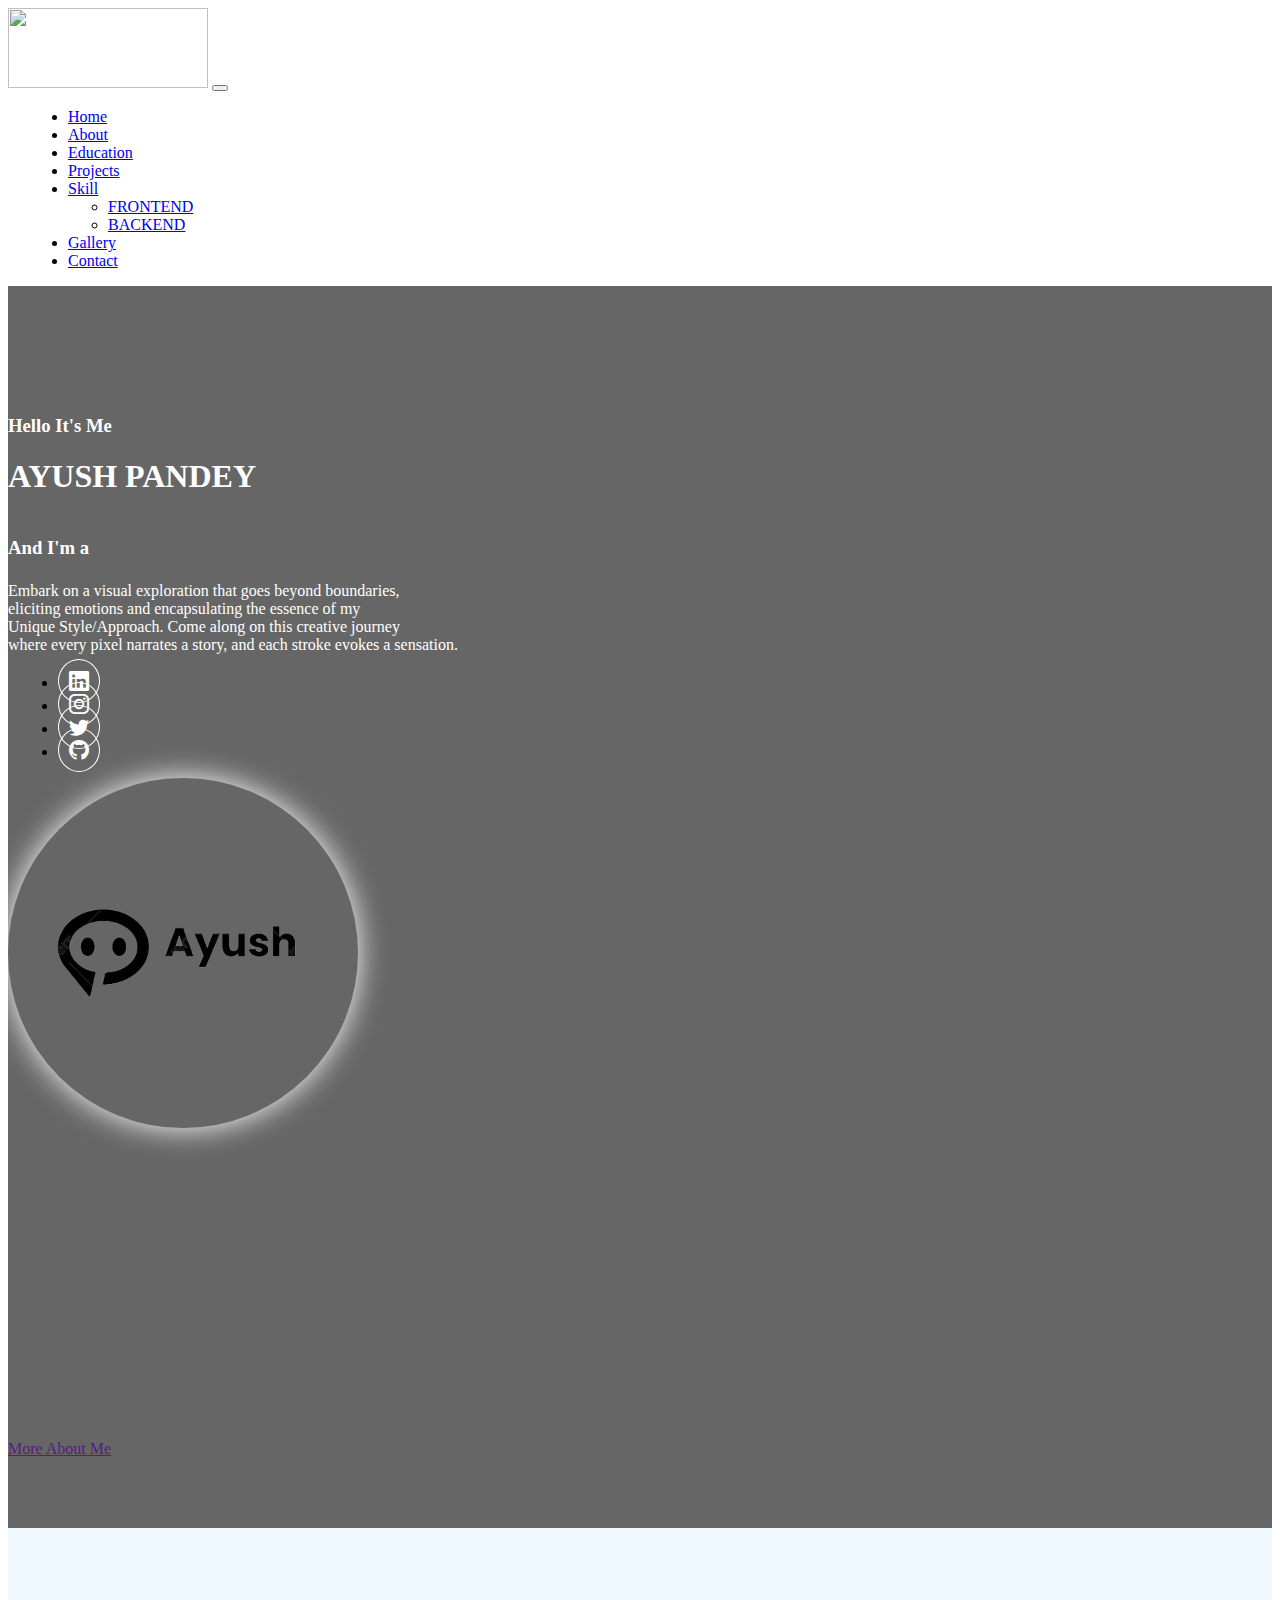
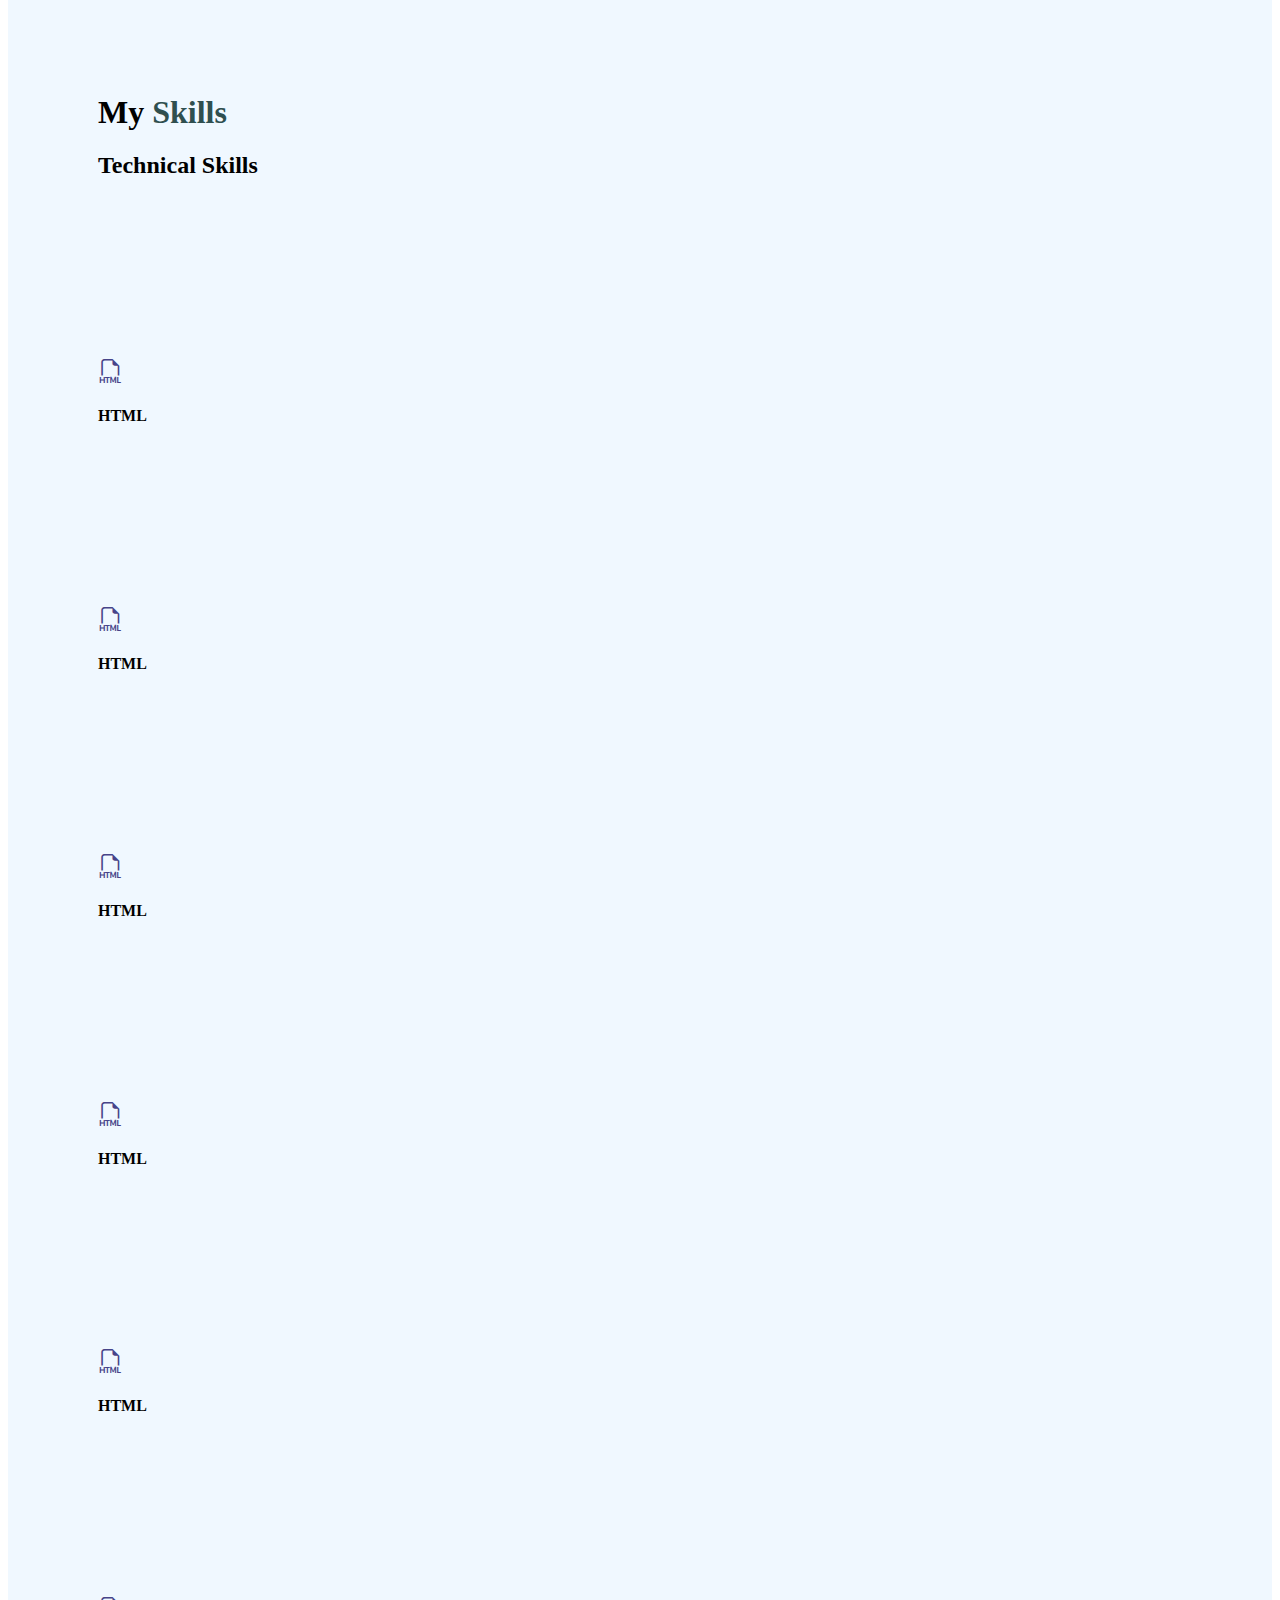
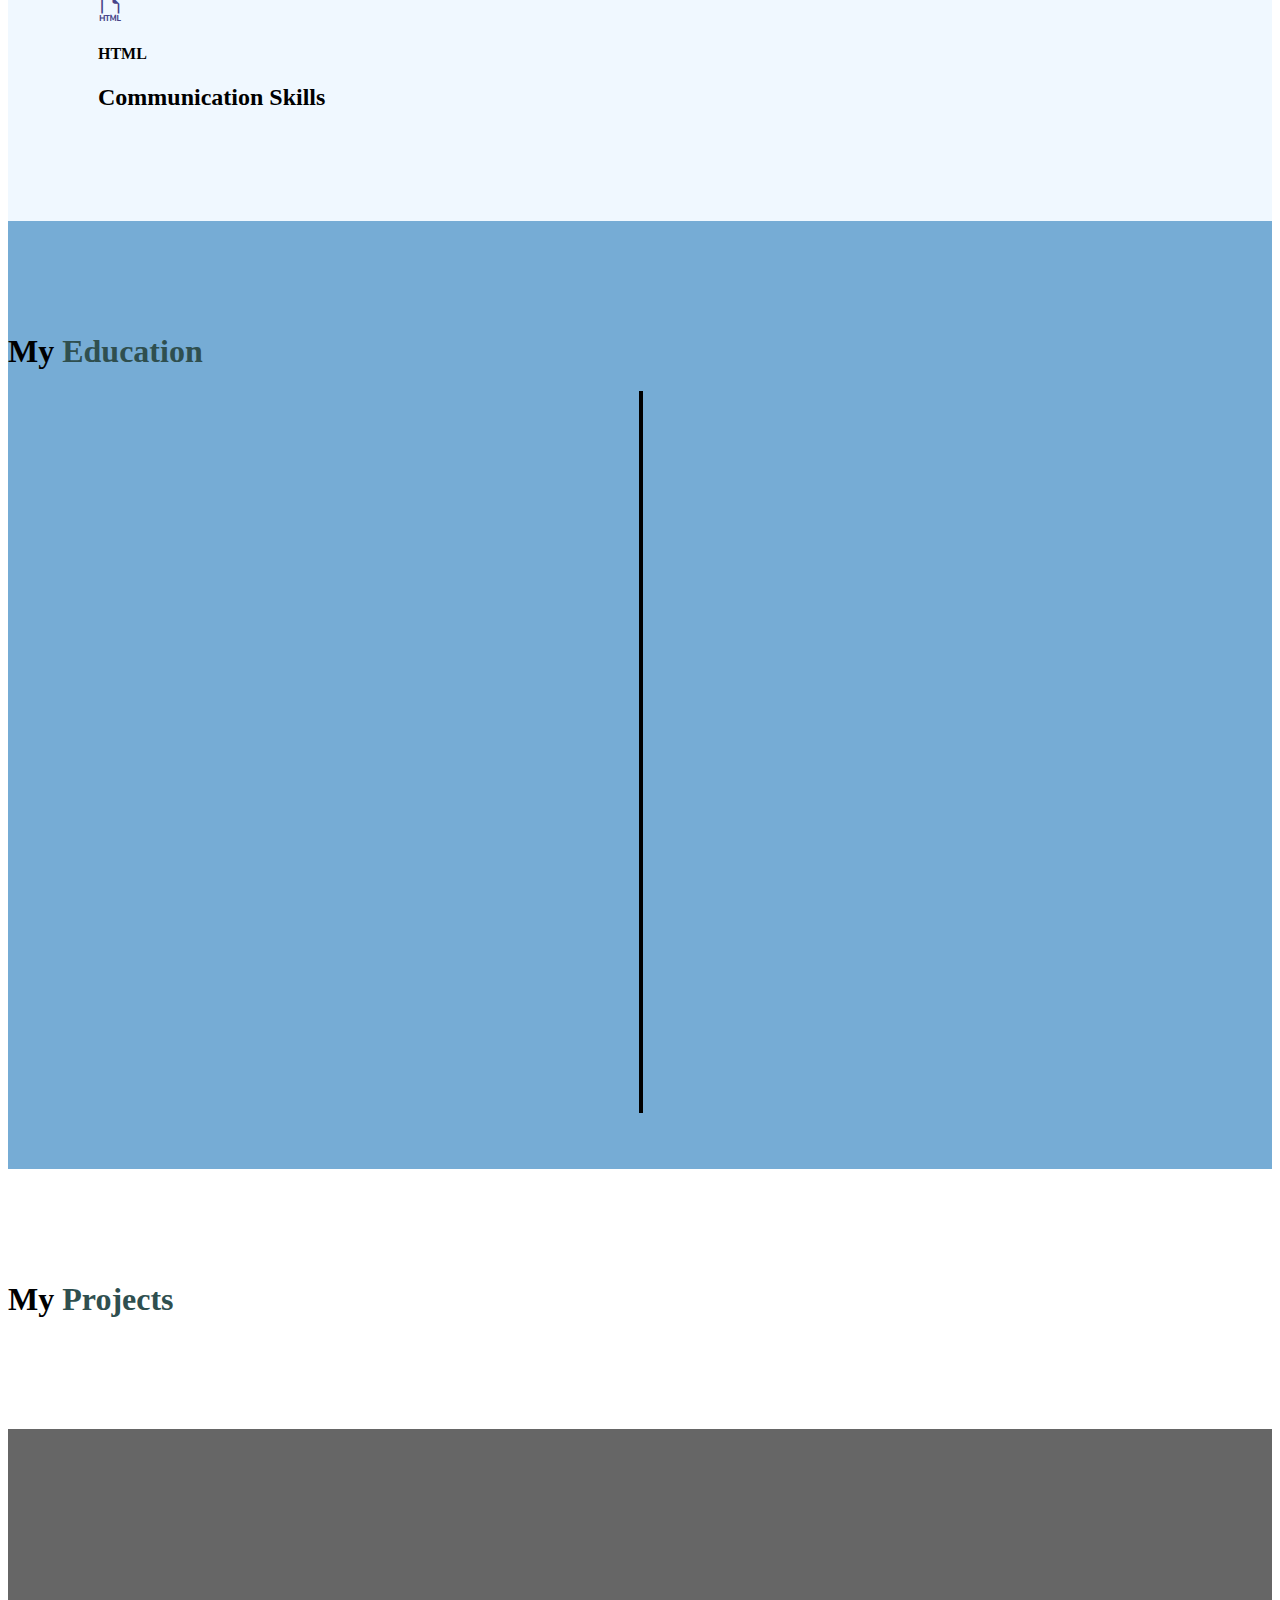
==== index.html @ 61f9de81 "first commit" ====
<!DOCTYPE html>
<html lang="en">

<head>
    <meta charset="UTF-8">
    <meta name="viewport" content="width=device-width, initial-scale=1.0">
    <title>Ayush Portfolio</title>
    <link rel="stylesheet" href="style.css">
    <link href="https://cdn.jsdelivr.net/npm/bootstrap@5.3.2/dist/css/bootstrap.min.css" rel="stylesheet"
        integrity="sha384-T3c6CoIi6uLrA9TneNEoa7RxnatzjcDSCmG1MXxSR1GAsXEV/Dwwykc2MPK8M2HN" crossorigin="anonymous">
    <link rel="stylesheet" href="https://cdn.jsdelivr.net/npm/bootstrap-icons@1.11.3/font/bootstrap-icons.min.css">
    <link rel="stylesheet" href="https://cdnjs.cloudflare.com/ajax/libs/animate.css/4.1.1/animate.min.css" />
    <link rel="stylesheet" href="owl.carousel.min.css">
    <link rel="stylesheet" href="owl.theme.default.min.css">
</head>

<body>
    <div class="header">
        <div class="container">
            <nav class="navbar navbar-expand-lg ">
                <div class="container-fluid">
                    <a class="navbar-brand " href="#"><img src="logo.png" alt=""></a>
                    <button class="navbar-toggler" type="button" data-bs-toggle="collapse"
                        data-bs-target="#navbarSupportedContent" aria-controls="navbarSupportedContent"
                        aria-expanded="false" aria-label="Toggle navigation">
                        <span class="navbar-toggler-icon"></span>
                    </button>
                    <div class="collapse navbar-collapse" id="navbarSupportedContent">
                        <ul class="navbar-nav ms-auto mb-2 mb-lg-0">
                            <li class="nav-item">
                                <a class="nav-link active" aria-current="page" href="#">Home</a>
                            </li>
                            <li class="nav-item">
                                <a class="nav-link" href="#">About</a>
                            </li>
                            <li class="nav-item">
                                <a class="nav-link" href="#">Education</a>
                            </li>
                            <li class="nav-item">
                                <a class="nav-link" href="#">Projects</a>
                            </li>
                            <li class="nav-item dropdown">
                                <a class="nav-link dropdown-toggle" href="#" role="button" data-bs-toggle="dropdown"
                                    aria-expanded="false">
                                    Skill
                                </a>
                                <ul class="dropdown-menu">
                                    <li><a class="dropdown-item" href="#">FRONTEND</a></li>
                                    <li><a class="dropdown-item" href="#">BACKEND</a></li>
                                </ul>
                            </li>
                            <li class="nav-item">
                                <a class="nav-link" href="#">Gallery</a>
                            </li>
                            <li class="nav-item">
                                <a class="nav-link" href="#">Contact</a>
                            </li>

                        </ul>

                    </div>
                </div>
            </nav>
        </div>
    </div>
    <section class="banner">
        <div class="container">
            <div class="row">
                <div class="col-md-6 banner-left me-auto">
                    <div class="banner-content wow animate__animated animate__fadeInLeft">
                        <h3>Hello It's Me</h3>
                        <h1>AYUSH PANDEY</h1>
                        <h3>And I'm a <span id="element"></span></h3>
                        <p class="my-3 wow animate__animated animate__zoomIn"> Embark on a visual exploration that goes beyond boundaries, <br> eliciting
                            emotions and
                            encapsulating the essence of my <br> Unique Style/Approach. Come along on this creative
                            journey <br> where every pixel narrates a story, and each stroke evokes a sensation.</p>

                    </div>
                    <div class="social-link">
                        <ul class="list-unstyled mt-4 d-flex">
                            <li class="wow animate__animated animate__fadeInLeft" >
                                <div class="icon-box">
                                    <a href=""><i class="bi bi-linkedin"></i></a>
                                </div>
                            </li>
                            <li class="wow animate__animated animate__fadeInLeft">
                                <div class="icon-box">
                                    <a href=""><i class="bi bi-instagram"></i></a>
                                </div>
                            </li>
                            <li class="wow animate__animated animate__fadeInLeft">
                                <div class="icon-box">
                                    <a href=""><i class="bi bi-twitter"></i></a>
                                </div>
                            </li>
                            <li class="wow animate__animated animate__fadeInLeft">
                                <div class="icon-box">
                                    <a href=""><i class="bi bi-github"></i></a>
                                </div>
                            </li>
                        </ul>
                    </div>
                </div>
                <div class="col-md-6 d-flex justify-content-center">
                    <div class="banner-logo wow animate__animated animate__fadeInRight">
                        <img src="Logo.png" alt="">
                    </div>
                </div>
            </div>
            <div class="row">
                <h1 class="quote wow animate__animated animate__zoomIn">Bringing ideas to life through a fusion of <span>CREATIVITY</span> and <span>TECHNICAL
                        EXPERTISE</span></h1>
            </div>
            <a href="" class="btn btn-warning mt-4 text-light">More About Me</a>
        </div>

    </section>

    <section class="about">
        <div class="container">
            <div class="row">
                <div class="col-md-6 d-flex justify-content-center align-items-center">
                    <div class="about-img wow animate__animated animate__fadeInLeft">
                        <img src="ayush (6).jpg" alt="">
                    </div>

                </div>
                <div class="col-md-6 wow animate__animated animate__fadeInRight">
                    <h3>ABOUT ME</h3>
                    <h1>Computer Engineer</h1>
                    <p>As a computer engineering student who is passionate about artificial intelligence, I have
                        a special combination of technical and creative abilities that allow me to discover
                        original solutions to challenging issues. I'm fascinated by how AI has the power to
                        reshape industries and enhance people's lives, and I'm eager to contribute to this
                        sector by developing and putting into practice state-of-the-art AI algorithms and
                        systems. I am a quick learner who is constantly keen to investigate new tools and
                        technology that might improve my work. Also, I have good teamwork and communication
                        abilities that help me work well in teams and effectively communicate my ideas. I
                        consider myself to be a diligent, inquisitive person who is passionate about innovation
                        and committed to using AI to make the world a better place. </p>
                </div>
            </div>
        </div>
    </section>

    <section class="services text-light">
        <div class="container">
            <div class="row">
                <div class="col-md-4">
                    <div class="service-content"></div>
                    <div class="service-card wow animate__animated animate__fadeInUp">
                        <div class="scard-head d-flex">
                            <div class="service-icon">
                                <i class="bi bi-android2"></i>
                            </div>
                            <div class="scard-heading">
                                <h3>Deep Learning</h3>
                            </div>
                        </div>
                        <div class="scard-body">
                            <p>
                                Lorem, ipsum dolor sit amet consectetur adipisicing elit. Iste excepturi nam
                                necessitatibus sint ipsum. Nam labore cum temporibus quibusdam beatae rem consectetur
                                dolorem enim in porro quasi reprehenderit assumenda non dolor reiciendis incidunt
                                itaque, vel, quam tenetur harum natus. Aut, beatae animi? A accusamus porro reiciendis
                                odit rem rerum consectetur aperiam atque, quis eligendi. Praesentium, impedit enim! Ut,
                                saepe? Eveniet, laboriosam labore eius assumenda in officia aperiam debitis? Amet, sed.
                            </p>
                        </div>
                        <div class="service-btn">
                            <a href="" class="btn btn-warning">Learn More</a>
                        </div>
                    </div>
                </div>
                <div class="col-md-4">
                    <div class="service-card wow animate__animated animate__fadeInUp">
                        <div class="scard-head d-flex">
                            <div class="service-icon">
                                <i class="bi bi-robot"></i>
                            </div>
                            <div class="scard-heading">
                                <h3>Machine Learning</h3>
                            </div>
                        </div>
                        <div class="scard-body">
                            <p>
                                Lorem ipsum dolor sit amet consectetur adipisicing elit. Ea ratione consectetur
                                optio nesciunt exercitationem reiciendis labore itaque, pariatur aliquid suscipit
                                corporis quasi quaerat dolorem et magnam id. Modi, voluptas ipsum?
                            </p>
                        </div>
                        <div class="service-btn">
                            <a href="" class="btn btn-warning">Learn More</a>
                        </div>
                    </div>
                </div>
                <div class="col-md-4">
                    <div class="service-card wow animate__animated animate__fadeInUp">
                        <div class="scard-head d-flex">
                            <div class="service-icon">
                                <i class="bi bi-filetype-py"></i>
                            </div>
                            <div class="scard-heading">
                                <h3>Python</h3>
                            </div>
                        </div>
                        <div class="scard-body">
                            <p>
                                Lorem ipsum dolor sit amet consectetur adipisicing elit. Ea ratione consectetur
                                optio nesciunt exercitationem reiciendis labore itaque, pariatur aliquid suscipit
                                corporis quasi quaerat dolorem et magnam id. Modi, voluptas ipsum?
                            </p>
                        </div>
                        <div class="service-btn">
                            <a href="" class="btn btn-warning">Learn More</a>
                        </div>
                    </div>
                </div>
            </div>
        </div>
        </div>
    </section>

    <section class="skills">
        <div class="container">
            <div class="section-topic text-center">
                <h1 class="mb-3">My <span style="color:darkslategray">Skills</span></h1>
                <h2 class=" text-decoration-underline"> Technical Skills</h2>
            </div>

            <div class="skills-content">
                <div class="row mt-4">
                    <div class="col-md-2">
                        <div class="pie animate wow" style="--p:90;--c:lightgreen">
                            <div class="skill-pie">
                                90%
                            </div>
                        </div>
                        <div class="skill-name d-flex justify-content-center">
                            <div class="skill-logo">
                                <i class="bi bi-filetype-html"></i>
                            </div>
                            <h4>HTML</h4>
                        </div>
                    </div>
                    <div class="col-md-2">
                        <div class="pie animate wow" style="--p:90;--c:lightgreen">
                            <div class="skill-pie">
                                90%
                            </div>
                        </div>
                        <div class="skill-name d-flex justify-content-center">
                            <div class="skill-logo">
                                <i class="bi bi-filetype-html"></i>
                            </div>
                            <h4>HTML</h4>
                        </div>
                    </div>
                    <div class="col-md-2">
                        <div class="pie animate wow" style="--p:70;--c:lightgreen">
                            <div class="skill-pie">
                                70%
                            </div>
                        </div>
                        <div class="skill-name d-flex justify-content-center">
                            <div class="skill-logo">
                                <i class="bi bi-filetype-html"></i>
                            </div>
                            <h4>HTML</h4>
                        </div>
                    </div>
                    <div class="col-md-2">
                        <div class="pie animate wow" style="--p:60;--c:lightgreen">
                            <div class="skill-pie">
                                60%
                            </div>
                        </div>
                        <div class="skill-name d-flex justify-content-center">
                            <div class="skill-logo">
                                <i class="bi bi-filetype-html"></i>
                            </div>
                            <h4>HTML</h4>
                        </div>
                    </div>
                    <div class="col-md-2">
                        <div class="pie animate wow" style="--p:50;--c:lightgreen">
                            <div class="skill-pie">
                                50%
                            </div>
                        </div>
                        <div class="skill-name d-flex justify-content-center">
                            <div class="skill-logo">
                                <i class="bi bi-filetype-html"></i>
                            </div>
                            <h4>HTML</h4>
                        </div>
                    </div>
                    <div class="col-md-2">
                        <div class="pie animate wow" style="--p:65;--c:lightgreen">
                            <div class="skill-pie">
                                65%
                            </div>
                        </div>
                        <div class="skill-name d-flex justify-content-center">
                            <div class="skill-logo">
                                <i class="bi bi-filetype-html"></i>
                            </div>
                            <h4>HTML</h4>
                        </div>
                    </div>

                </div>
            </div>

            <div class="section-topic text-center mt-5">

                <h2 class=" text-decoration-underline"> Communication Skills</h2>
            </div>
        </div>
    </section>

    <section class="education">
        <div class="container">
            <div class="section-topic text-center">
                <h1 class="mb-3">My <span style="color:darkslategray">Education</span></h1>
            </div>
            <div class="edu-content text-center">
                <div class="edu-cation ">
                    <div class="edu-line"></div>
                    <div class="edu-box mb-5 wow animate__animated animate__fadeInLeft">
                        <p>
                            Lorem ipsum dolor sit amet consectetur adipisicing elit. Odit consequatur, molestiae fuga
                            reprehenderit distinctio error blanditiis ex libero a fugit reiciendis? Eos quia officia
                            architecto consequatur nam maiores quos rerum?
                        </p>

                    </div>
                </div>

                <div class="edu-cation">
                    <div class="edu-line"></div>
                    <div class="edu-box mb-5 wow animate__animated animate__fadeInRight">
                        <p>
                            Lorem ipsum dolor sit amet consectetur adipisicing elit. Odit consequatur, molestiae fuga
                            reprehenderit distinctio error blanditiis ex libero a fugit reiciendis? Eos quia officia
                            architecto consequatur nam maiores quos rerum?
                        </p>

                    </div>
                </div>
                <div class="edu-cation">
                    <div class="edu-line"></div>
                    <div class="edu-box mb-5 wow animate__animated animate__fadeInLeft">
                        <p>
                            Lorem ipsum dolor sit amet consectetur adipisicing elit. Odit consequatur, molestiae fuga
                            reprehenderit distinctio error blanditiis ex libero a fugit reiciendis? Eos quia officia
                            architecto consequatur nam maiores quos rerum?
                        </p>

                    </div>
                </div>
                <div class="edu-cation">
                    <div class="edu-line"></div>
                    <div class="edu-box mb-5 wow animate__animated animate__fadeInRight">
                        <p>
                            Lorem ipsum dolor sit amet consectetur adipisicing elit. Odit consequatur, molestiae fuga
                            reprehenderit distinctio error blanditiis ex libero a fugit reiciendis? Eos quia officia
                            architecto consequatur nam maiores quos rerum?
                        </p>

                    </div>
                </div>
            </div>
        </div>
    </section>

    <section class="project">
        <div class="container">
            <div class="section-heading text-center">
                <h1 class="mb-3">My <span style="color:darkslategray">Projects</span></h1>

            </div>
            <div id="project-slider" class="owl-carousel owl-theme">
                <div class="item">
                    <div class="project-card wow animate__animated animate__fadeIn">
                        <img src="ayush (2).jpg" alt="">
                        <div class="project-card-body">
                            <h3>Deep Learning</h3>
                            <p>Deep Learning-Based Analysis for Diabetic Retinopathy Identification</p>
                            <a href="" class="btn btn-info">Read More</a>
                        </div>
                    </div>
                </div>
                <div class="item">
                    <div class="project-card wow animate__animated animate__fadeIn">
                        <img src="ayush (2).jpg" alt="">
                        <div class="project-card-body">
                            <h3>Deep Learning</h3>
                            <p>Enhancing Waste Management: Automated Classification of Biodegradable and
                                Non-biodegradable Waste using CNN</p>
                            <a href="https://www.researchgate.net/publication/376028733_Enhancing_Waste_Management_Automated_Classification_of_Biodegradable_and_Non-biodegradable_Waste_using_CNN"
                                class="btn btn-info">Read More</a>
                        </div>
                    </div>
                </div>
                <div class="item">
                    <div class="project-card wow animate__animated animate__fadeIn">
                        <img src="ayush (2).jpg" alt="">
                        <div class="project-card-body">
                            <h3>Recruiment Service</h3>
                            <p>When workloads spike, unexpected projects hit or employees are out, we have you
                                covered !</p>
                            <a href="" class="btn btn-info">Read More</a>
                        </div>
                    </div>
                </div>
            </div>
        </div>
    </section>
    <section class="home-free-estimate bg-default">
        <div class="container">
            <div class="row">
                <div class="col-md-5 col-sm-12 me-auto ">
                    <div class="section-topic text-light wow animate__animated animate__fadeInLeft">
                        <h5 class="section-sub">NEED HELP?</h5>
                        <h1 class="section-heading">Request an estimate</h1>
                        <p>Fill out the form and one of our experts will be in touch <br> immediately to assist you with
                            your project.</p>
                        <a href="" class="btn btn-custom mt-5 ">Visit Us</a>
                    </div>
                </div>
                <div class="col-md-6 col-sm-12 m-0 wow animate__animated animate__fadeInUp">
                    <div class="free-estimate-card text-center ">
                        <form class="form-horizontal" method="post" role="form" action="" enctype="multipart/form-data">
                            <div class="row">
                                <div class="col-md-6  mb-4">
                                    <input type="text" class="form-control" name="fullName" id="name"
                                        placeholder="Name*" required="">
                                </div>
                                <div class="col-md-6 mb-4">
                                    <input type="email" class="form-control" name="email" id="email"
                                        placeholder="Email*" required="">
                                </div>
                                <div class="col-md-6 mb-4">
                                    <input type="text" class="form-control" name="phone" id="phone" placeholder="Phone*"
                                        required="">
                                </div>
                                <div class="col-md-6 mb-4">
                                    <input type="text" class="form-control" name="address" id="address"
                                        placeholder="Address*" required="">

                                </div>
                                <div class="col-md-12 mb-4">
                                    <textarea class="form-control" name="message" id="exampleFormControlTextarea1"
                                        rows="4" placeholder="Message*" required=""></textarea>
                                </div>
                                <div class="col-md-12 mb-1">
                                    <button type="submit" name="btnSubmit" class="btn btn-primary ">Submit</button>
                                </div>
                            </div>
                        </form>
                    </div>
                </div>
            </div>
        </div>
    </section>


    <script src="https://cdnjs.cloudflare.com/ajax/libs/jquery/3.7.1/jquery.min.js"
        integrity="sha512-v2CJ7UaYy4JwqLDIrZUI/4hqeoQieOmAZNXBeQyjo21dadnwR+8ZaIJVT8EE2iyI61OV8e6M8PP2/4hpQINQ/g=="
        crossorigin="anonymous" referrerpolicy="no-referrer"></script>
    <script src="https://cdnjs.cloudflare.com/ajax/libs/wow/1.1.2/wow.min.js"></script>
    <script src="owl.carousel.min.js"></script>
    <script src="https://unpkg.com/typed.js@2.1.0/dist/typed.umd.js"></script>
    <script src="https://cdn.jsdelivr.net/npm/bootstrap@5.3.2/dist/js/bootstrap.bundle.min.js"
        integrity="sha384-C6RzsynM9kWDrMNeT87bh95OGNyZPhcTNXj1NW7RuBCsyN/o0jlpcV8Qyq46cDfL"
        crossorigin="anonymous"></script>
    <script src="https://cdnjs.cloudflare.com/ajax/libs/iconify/2.0.0/iconify.min.js"></script>

    <script>
        new WOW().init();
    </script>
    <script>
        var typed = new Typed('#element', {
            strings: ['Computer Engineer ...', 'AI Engineer...'],
            typeSpeed: 100,
            backSpeed: 100,
            backDelay: 1000,
            loop: true
        });
    </script>
    <script> $("#project-slider").owlCarousel({
            loop: true,
            navigation: true,
            slideSpeed: 1400,
            paginationSpeed: 1000,
            navigationText: ["ï‚¨", "ï‚©"],
            stopOnHover: true,
            autoHeight: true,
            mouseDrag: true,
            autoplay: true,
            autoplayTimeout: 3000,
            autoplayHoverPause: true,
            responsiveClass: true,
            responsive: {
                0: {
                    items: 1
                },
                480: {
                    items: 1
                },
                768: {
                    items: 2
                },
                992: {
                    items: 2
                },
                1200: {
                    items: 3
                }
            }
        });</script>
</body>

</html>
---- style.css ----
li.nav-item {
    margin: 0 20px;
}

.navbar-brand img {
    width: 200px;
    height: 80px;
    object-fit: cover;
}

.banner {
    background-image: url('https://c1.wallpaperflare.com/preview/652/531/737/wood-aerial-background-beverage.jpg');
    padding: 110px 0 70px;
    background-size: cover;
    position: relative;
    z-index: 1;
}

.banner::before {
    position: absolute;
    content: '';
    height: 100%;
    width: 100%;
    top: 0;
    left: 0;
    background-color: rgba(0, 0, 0, 0.6);
    z-index: -1;
}

.banner-content {
    color: white;
}

.banner-content h3 span {
    font-size: 40px;
    color: #ffcb31;
}

.banner-logo {
    display: flex;
    align-items: center;
    justify-content: center;
    height: 350px;
    width: 350px;
    border-radius: 50%;
    box-shadow: 0 0 30px #fff;
}

.quote {
    font-size: 65px;
    color: #fff;
}

.quote span {
    color: #ffcb31;
}

.icon-box a {
    text-decoration: none;
    color: #fff;
    padding: 10px;
    border-radius: 50%;
    border: 1px solid white;
    font-size: 20px;
    transition: all linear .3s;
}

.social-link li {
    margin-left: 10px;
}

.icon-box:hover a {

    background-color: #fff;
    color: #000;
}

.about {
    padding: 90px 0;
    background-color: aliceblue;
}

.about-img {

    height: 300px;
    width: 300px;
    border: 5px solid white;
    border-radius: 50%;
    overflow: hidden;
    box-shadow: 0px 14px 30px 16px #998787;
}

.about-img img {
    height: 300px;
    width: 300px;
    object-fit: cover;
}

.services {
    padding: 90px 0;
    background-color: #76acd5;
}

.service-card {
    margin: 30px;
    background-color: #474489;
    padding: 25px 30px;
    transition: all .7s;
    box-shadow: 0 0 30px #fff;
}

.scard-head {
    align-items: center;
}

.service-icon {
    margin-right: 20px;
}

.service-icon i {
    font-size: 24px;
}

.service-card:hover {
    transform: translateY(-10px);
}

.skills {
    background-color: aliceblue;
    padding: 90px;
}

.skill-pie {
    display: flex;
    align-items: center;
    justify-content: center;
    height: 100px;
    width: 100px;
    border: 2px solid #76acd5;
    border-radius: 50%;
}

.skill-logo {
    margin-right: 10px;
    font-size: 24px;
    color: #474489
}

/*=== pie-scroll== */
@property --p {
    syntax: '<number>';
    inherits: true;
    initial-value: 1;
}

.pie {
    --p: 20;
    --b: 22px;
    --c: darkred;
    --w: 150px;

    width: var(--w);
    aspect-ratio: 1;
    position: relative;
    display: inline-grid;
    margin: 5px;
    place-content: center;
    font-size: 25px;
    font-weight: bold;
    font-family: sans-serif;
}

.pie:before,
.pie:after {
    content: "";
    position: absolute;
    border-radius: 50%;
}

.pie:before {
    inset: 0;
    background:
        radial-gradient(farthest-side, var(--c) 98%, #0000) top/var(--b) var(--b) no-repeat,
        conic-gradient(var(--c) calc(var(--p)*1%), #0000 0);
    -webkit-mask: radial-gradient(farthest-side, #0000 calc(99% - var(--b)), #000 calc(100% - var(--b)));
    mask: radial-gradient(farthest-side, #0000 calc(99% - var(--b)), #000 calc(100% - var(--b)));
}

.pie:after {
    inset: calc(50% - var(--b)/2);
    background: var(--c);
    transform: rotate(calc(var(--p)*3.6deg)) translateY(calc(50% - var(--w)/2));
}

.animate {
    animation: p 1s .5s both;
}

.no-round:before {
    background-size: 0 0, auto;
}

.no-round:after {
    content: none;
}

@keyframes p {
    from {
        --p: 0
    }
}

.education{
    padding: 90px 0;
   
    background-color: #76acd5;
}

.edu-content {
    position: relative;

}

.edu-line {
    position: absolute;
    height: 105%;
    width: 0.3%;
    background-color: #000;
    top: 0;
    left: calc(50% - 1px);
}

.edu-box {
    border-radius: 8px;
    max-width: 355px;
    background-color: #474489;
    padding: 25px 30px;
    position: relative;
    top: 30px;
    left: 20%;
}

.edu-box::before {
    z-index: 2;
    content: '';
    height: 20px;
    width: 20px;
    border-radius: 50%;
    background-color: #ffcb31;
    position: absolute;
    top: 0;
    right: -24px;
    transform: translate(100%, -100%);
}

.edu-box::after {
    position: absolute;
    content: '2017-2019';
    top: 0;
    right: 0;
    transform: translate(0, -100%);
}

.edu-content .edu-cation:nth-child(even) .edu-box {
    right: -53%;
    left: unset;
}

.edu-content .edu-cation:nth-child(even) .edu-box::before {
    left: -68px;
    text-align: start;
}

.edu-content .edu-cation:nth-child(even) .edu-box::after {
    left: 0;
    text-align: start;
}



.project-card-body {
    text-align: center;
    color: white;
    background-color: #0000009c;
    height: 100%;
    margin-right: 60px;
    position: absolute;
    top: 100%;
    transition: top ease-in 0.4s;
}

.project-card:hover .project-card-body {
    top: 0;
}

.project {
    padding: 90px 0;
}

.project .section-body {
    margin-left: 40px;
}

.project-card {

    margin-right: 60px;
}

.projects-slider .item {
    position: relative;
    overflow: hidden;
}

.project-card img {
    height: 400px;
    object-fit: cover;


}

.home-free-estimate {
    position: relative;
    background-position: center;
    background-repeat: no-repeat;
    background-size: cover;
    padding: 90px 0;
    background-image: url('https://c1.wallpaperflare.com/preview/652/531/737/wood-aerial-background-beverage.jpg');
z-index: 1;
}
.home-free-estimate::before{
    position: absolute;
    content: '';
    background-color:rgba(0, 0, 0, 0.6);
    height: 100%;
    width: 100%;
    top: 0;left: 0;
    z-index: -1;
}

.home-free-estimate .section-topic .btn-custom {
    background-color: transparent;
    border: 2px solid red;
    color: red;
}

.home-free-estimate .section-topic .btn-custom:hover {
    border: 2px solid #4CA9FF;
    background-color: transparent !important;
    color: #4CA9FF;
}

.home-free-estimate .col-md-5 {
    display: flex;
    flex-direction: column;
    justify-content: center;
}

.home-free-estimate .section-topic p {
    font-size: 18px;
}

.free-estimate-card {
    padding: 60px;
    width: 100%;
    height: 100%;
    background-color: white;
    position: relative;
}

.free-estimate-card::before {
    position: absolute;
    content: '';
    left: 0;
    height: 100%;
    width: 5px;
    background-color: #4CA9FF;
    top: 0;
}

.free-estimate-card .section-heading {
    margin: 0 0 65px 0;
    color: white;
}

.free-estimate-card .form-control {
    margin-bottom: 20px;
    font-weight: 300;
    line-height: 1.5;
    color: #7b7b7b;
    background-color:
        #fff;
    border: 1px solid #d9d9d9;
    border-radius: unset;
    height: unset;
    padding: 7px 15px;
}

.free-estimate-card input::placeholder,
.free-estimate-card textarea::placeholder {
    font-style: italic;
    font-family: 'lato';
    color: #7b7b7b !important;
    opacity: 1;
}

.free-estimate-card .form-control:focus {
    color: #7b7b7b;
    background-color: #fff;
    border-color: #7b7b7b;
    box-shadow: unset;
}

.btn-home-free-estimate-form-control {
    transition: .5s;
    font-weight: 400;
    font-family: 'Poppins';
    color: #fff;
    font-size: 18px;
    font-weight: 500;
    padding: 7px 28px;
    background-color: #4CA9FF;
    border: 1px solid #fff;
    border-radius: 10px;
    display: block;
    text-align: center;
    transition: .5s;
    margin: 0 auto;
    width: 100%;
}

.btn-home-free-estimate-form-control:hover {
    background-color: red;
    color: white;
}

.form-select {
    font-family: 'lato';
}

.free-estimate-card .form-control option:nth-child(1) {
    font-weight: 600;
    font-family: 'lato';
}
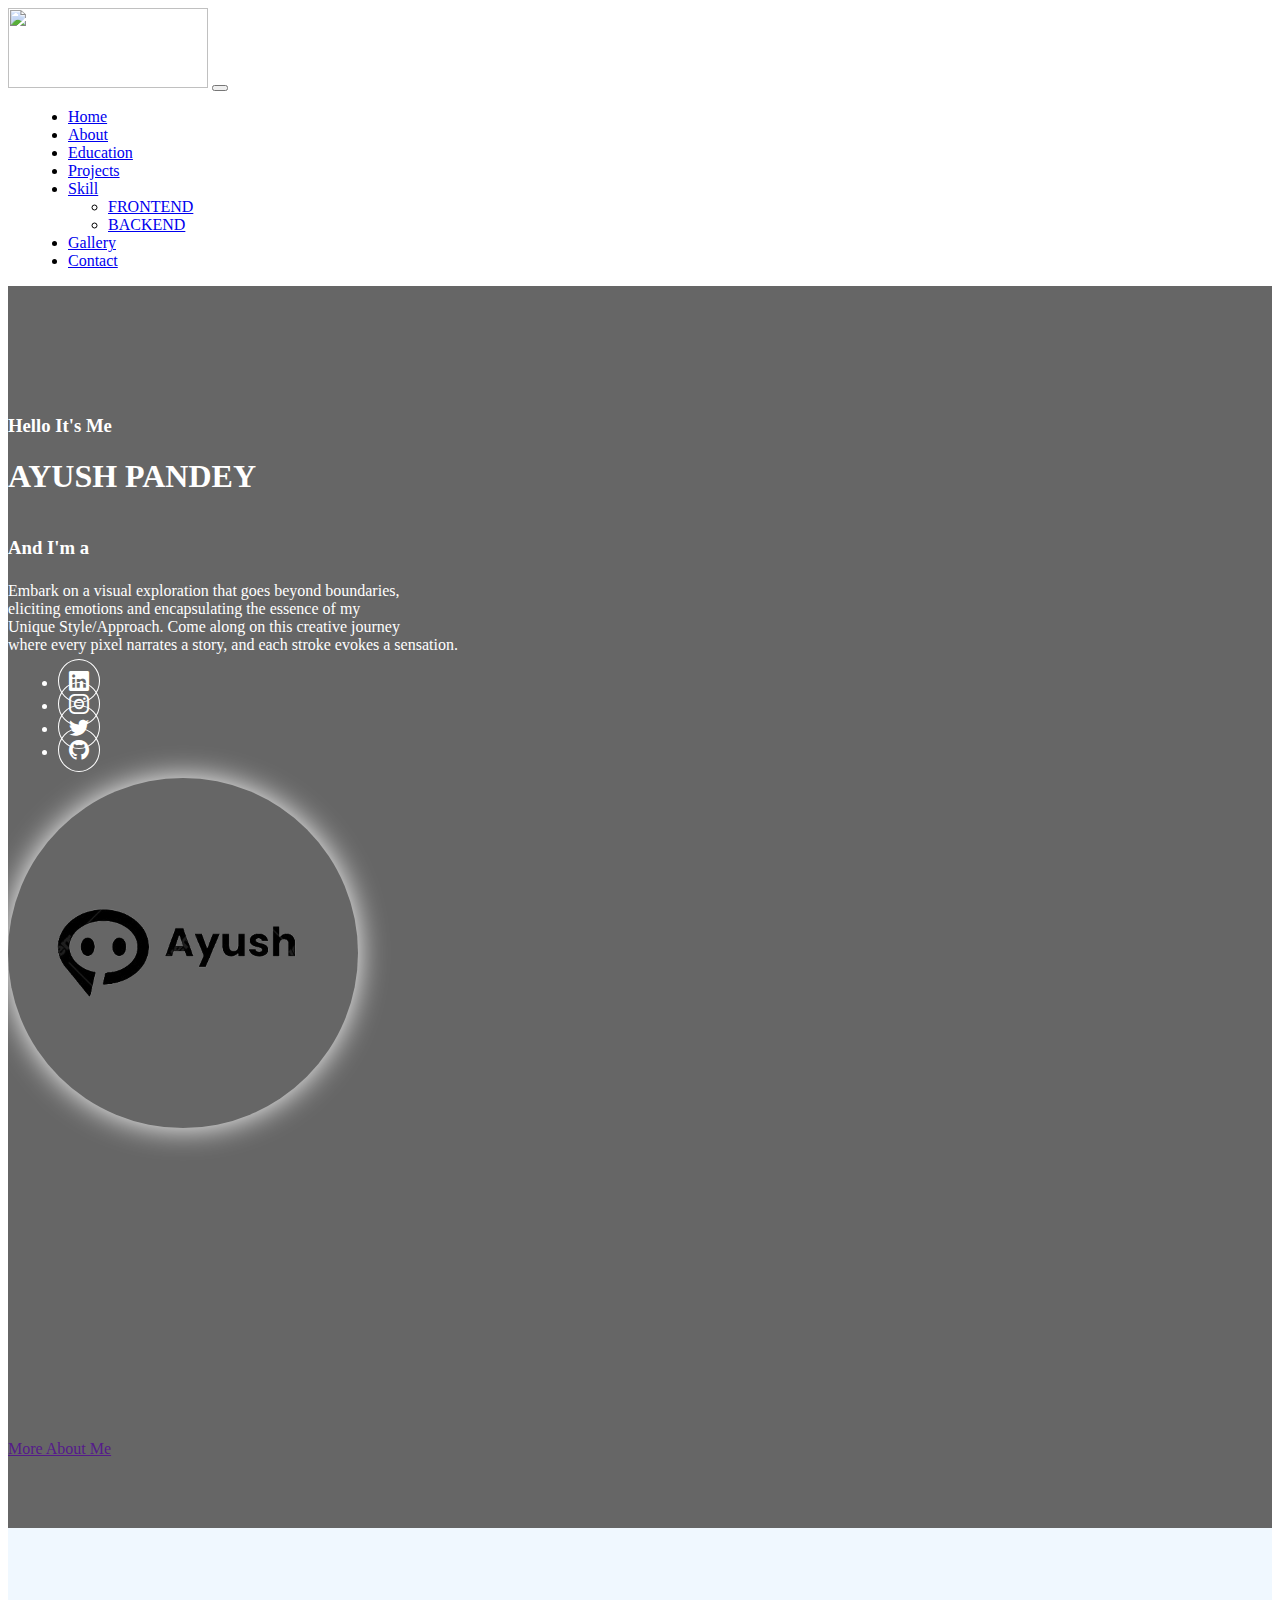
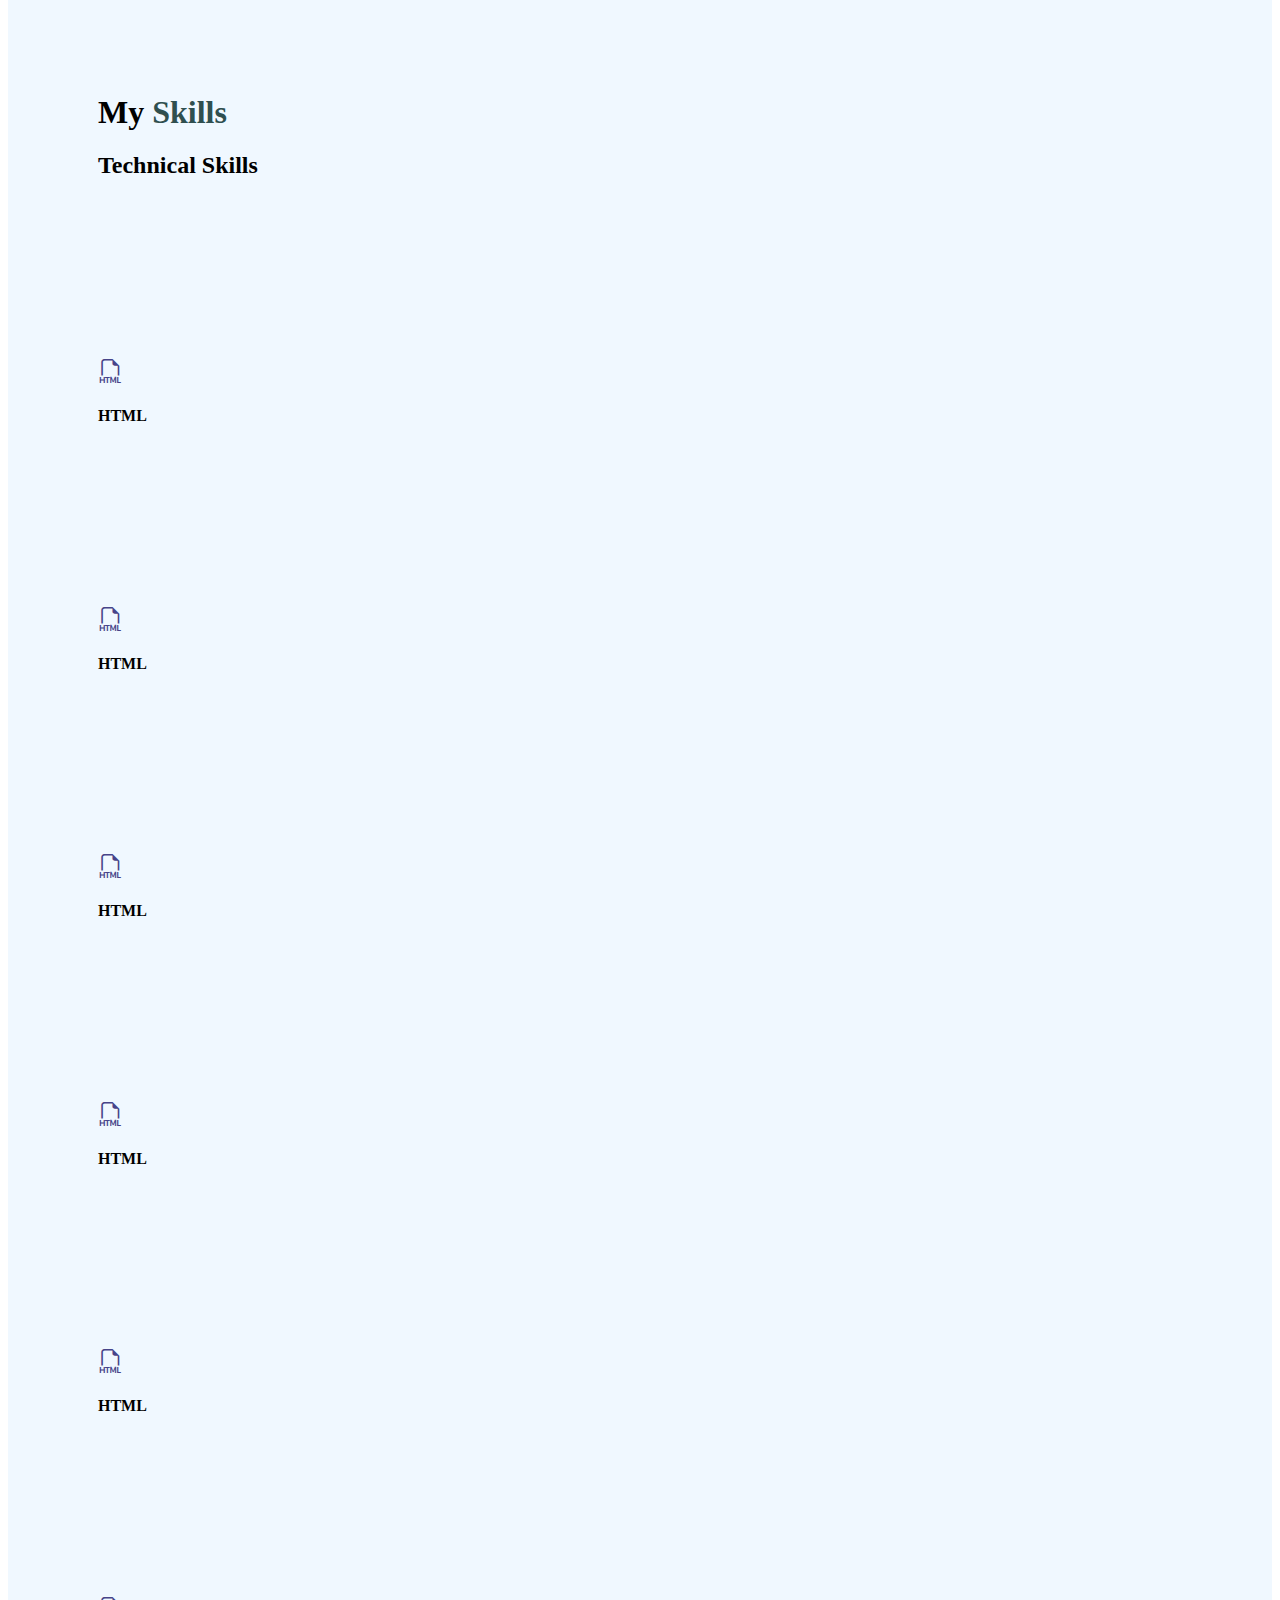
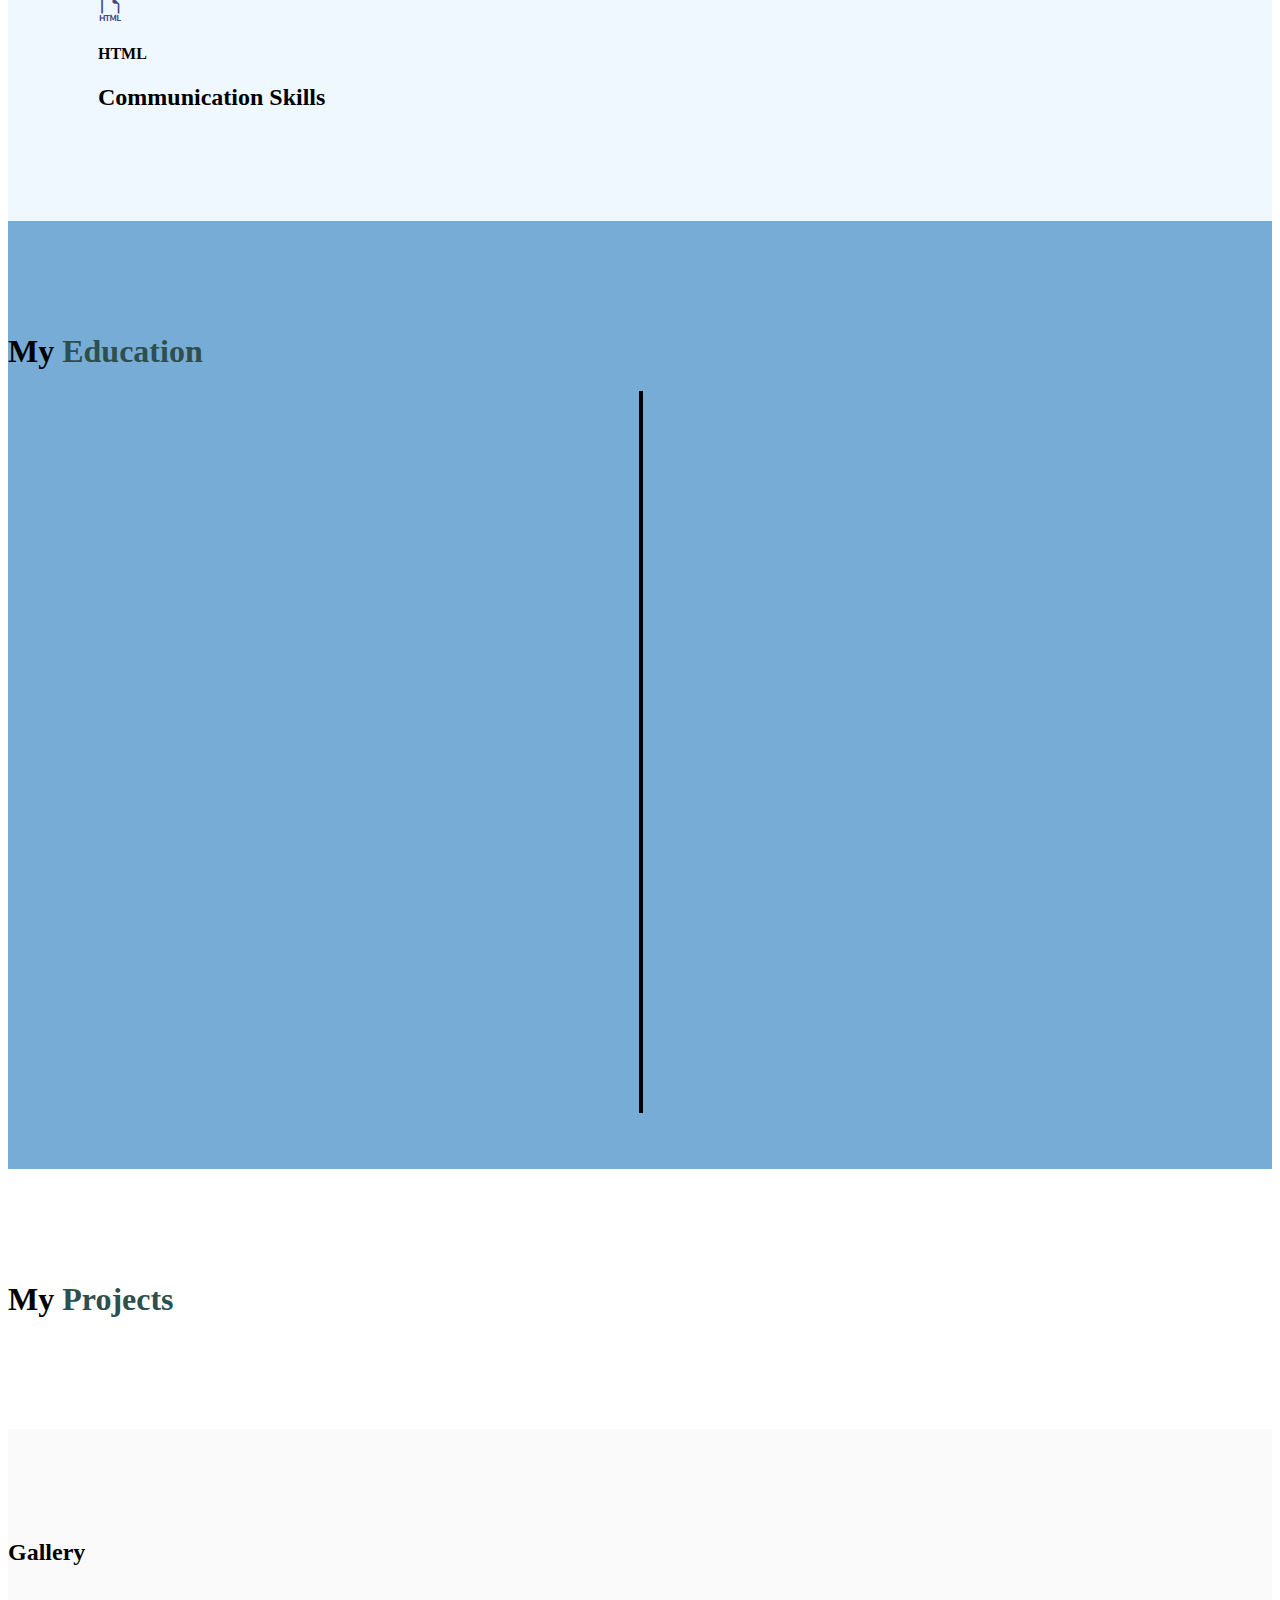
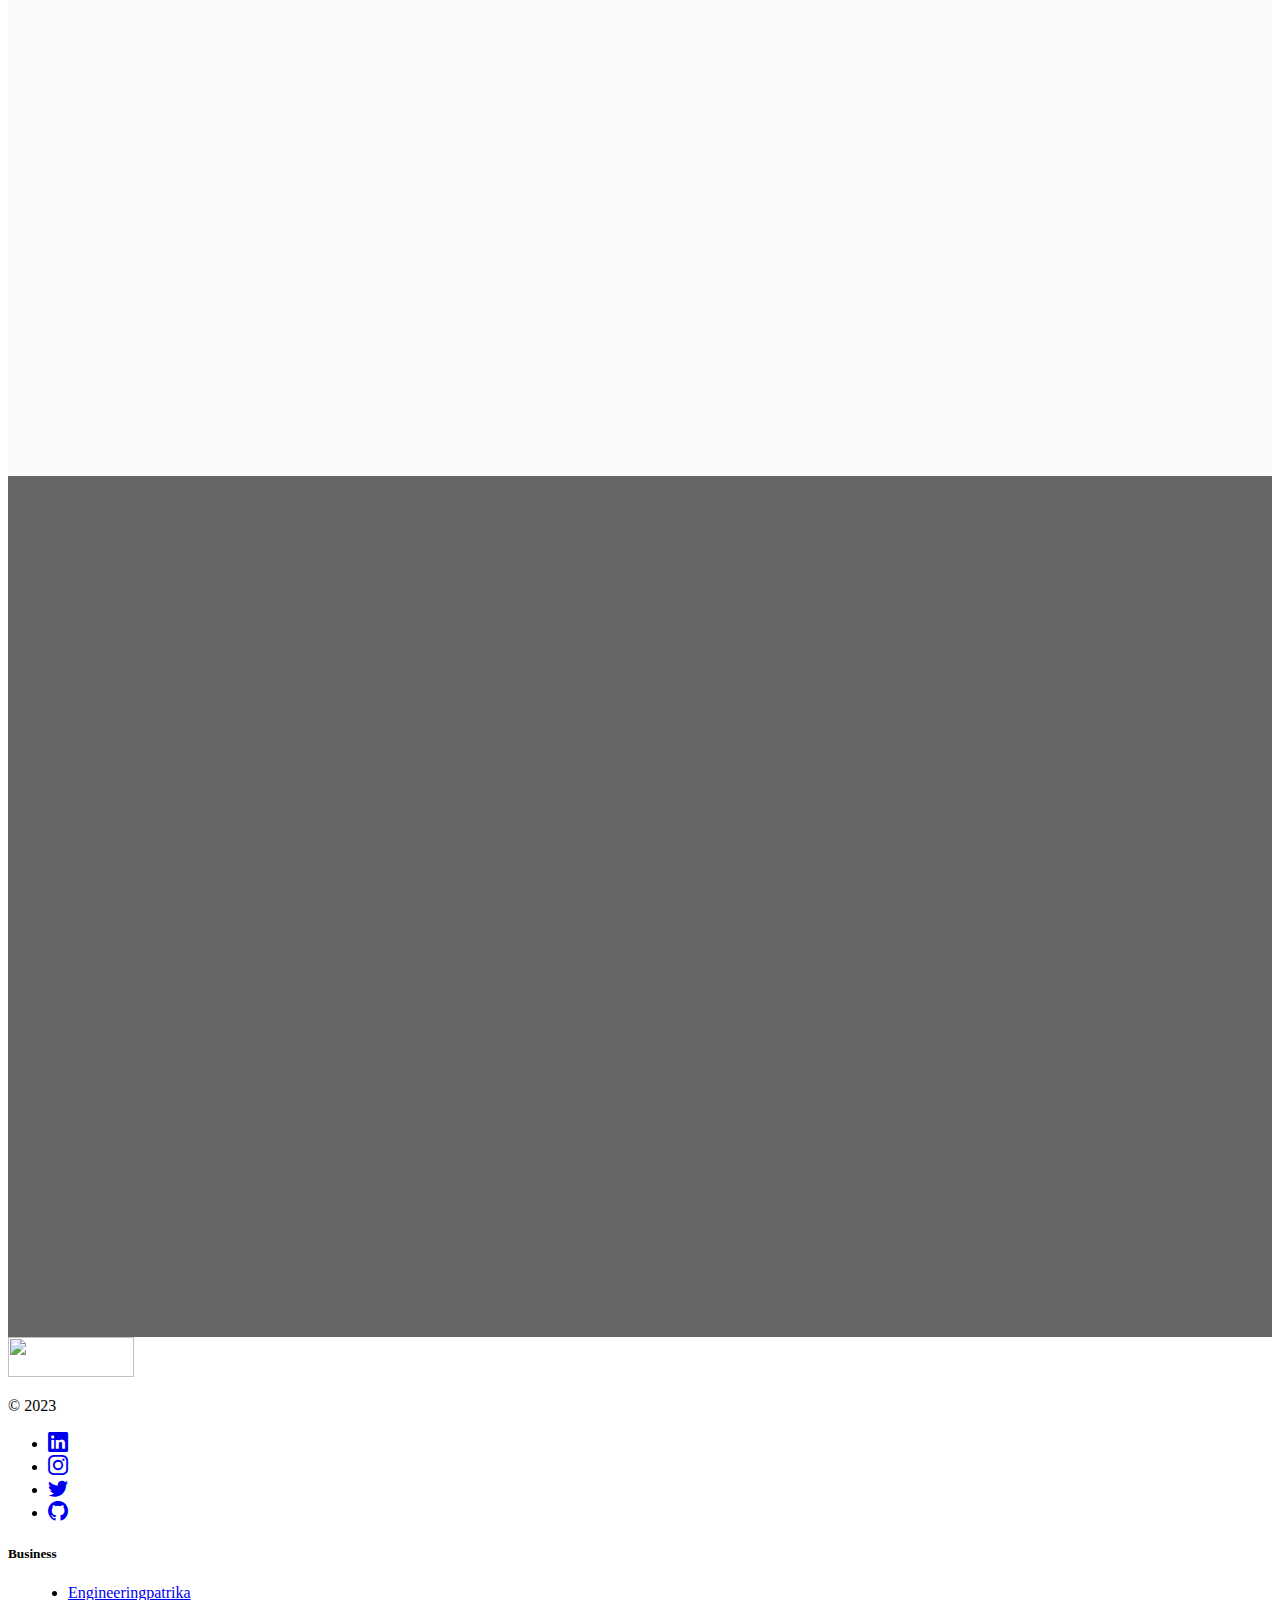
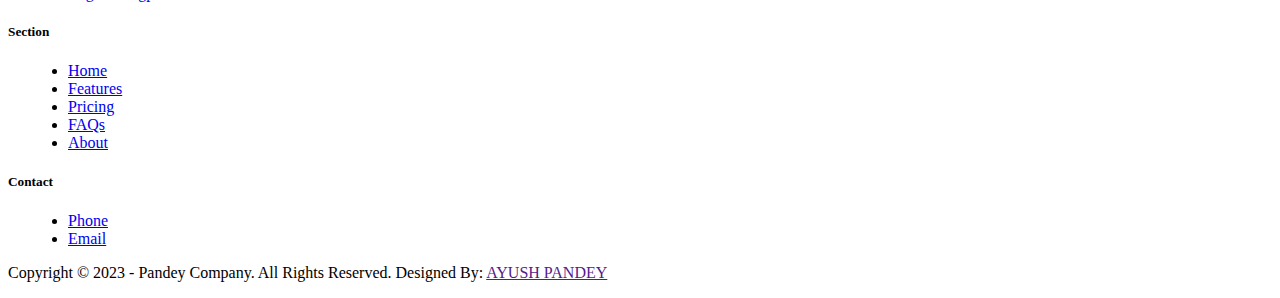
==== commit 834b3881: "updated" ====
--- a/index.html
+++ b/index.html
@@ -75,32 +75,32 @@
                             emotions and
                             encapsulating the essence of my <br> Unique Style/Approach. Come along on this creative
                             journey <br> where every pixel narrates a story, and each stroke evokes a sensation.</p>
-
-                    </div>
-                    <div class="social-link">
-                        <ul class="list-unstyled mt-4 d-flex">
-                            <li class="wow animate__animated animate__fadeInLeft" >
-                                <div class="icon-box">
-                                    <a href=""><i class="bi bi-linkedin"></i></a>
-                                </div>
-                            </li>
-                            <li class="wow animate__animated animate__fadeInLeft">
-                                <div class="icon-box">
-                                    <a href=""><i class="bi bi-instagram"></i></a>
-                                </div>
-                            </li>
-                            <li class="wow animate__animated animate__fadeInLeft">
-                                <div class="icon-box">
-                                    <a href=""><i class="bi bi-twitter"></i></a>
-                                </div>
-                            </li>
-                            <li class="wow animate__animated animate__fadeInLeft">
-                                <div class="icon-box">
-                                    <a href=""><i class="bi bi-github"></i></a>
-                                </div>
-                            </li>
-                        </ul>
-                    </div>
+                            <div class="social-link">
+                                <ul class="list-unstyled mt-4 d-flex">
+                                    <li class="wow animate__animated animate__fadeInLeft" >
+                                        <div class="icon-box">
+                                            <a href=""><i class="bi bi-linkedin"></i></a>
+                                        </div>
+                                    </li>
+                                    <li class="wow animate__animated animate__fadeInLeft">
+                                        <div class="icon-box">
+                                            <a href=""><i class="bi bi-instagram"></i></a>
+                                        </div>
+                                    </li>
+                                    <li class="wow animate__animated animate__fadeInLeft">
+                                        <div class="icon-box">
+                                            <a href=""><i class="bi bi-twitter"></i></a>
+                                        </div>
+                                    </li>
+                                    <li class="wow animate__animated animate__fadeInLeft">
+                                        <div class="icon-box">
+                                            <a href=""><i class="bi bi-github"></i></a>
+                                        </div>
+                                    </li>
+                                </ul>
+                            </div>
+                    </div>
+                   
                 </div>
                 <div class="col-md-6 d-flex justify-content-center">
                     <div class="banner-logo wow animate__animated animate__fadeInRight">
@@ -418,6 +418,68 @@
             </div>
         </div>
     </section>
+
+
+<!-- Gallery-section -->
+<section id="gallery" class="gallery">
+    <div class="section-heading text-center">
+        <h2>Gallery</h2>
+    </div>
+    <div class="section-body">
+        <div class="container">
+            <div class="row">
+                <div class="col-md-6">
+                    <div class="gallery-img wow">
+                        <div class="rect">
+                            <div class="img-desc">
+                                <h3>Hackathon</h3>
+                                <p>Lorem ipsum dolor sit, amet consectetur adipisicing elit.</p>
+                                <a href="./gallery.html" class="btn btn-info">Read More</a>
+                            </div>
+                        </div>
+                    </div>
+                </div>
+                <div class="col-md-6">
+                    <div class="gallery-img wow">
+                        <div class="rect">
+                            <div class="img-desc">
+                                <h3>Deep Learning</h3>
+                                <p>Enhancing Waste Management: Automated Classification of Biodegradable and Non-biodegradable Waste using CNN</p>
+                                <a href="./gallery.html" class="btn btn-info">Read More</a>
+                            </div>
+                        </div>
+                    </div>
+                </div>
+                <div class="col-md-6">
+                    <div class="gallery-img wow">
+                        <div class="rect">
+                            <div class="img-desc">
+                                <h3>Workshop</h3>
+                                <p>Lorem ipsum dolor sit amet consectetur adipisicing elit. Totam,
+                                    necessitatibus?</p>
+                                <a href="./gallery.html" class="btn btn-info">Read More</a>
+                            </div>
+                        </div>
+                    </div>
+                </div>
+                <div class="col-md-6">
+                    <div class="gallery-img wow">
+                        <div class="rect">
+                            <div class="img-desc">
+                                <h3>Hiking</h3>
+                                <p>Lorem ipsum dolor sit amet consectetur adipisicing elit. Officiis sit
+                                    cupiditate eveniet atque.</p>
+                                <a href="./gallery.html" class="btn btn-info">Read More</a>
+                            </div>
+                        </div>
+                    </div>
+                </div>
+            </div>
+        </div>
+    </div>
+</section>
+
+
     <section class="home-free-estimate bg-default">
         <div class="container">
             <div class="row">
@@ -465,6 +527,59 @@
             </div>
         </div>
     </section>
+
+    <!-- footer-section -->
+    <footer id="contact" class="contact text-bg-dark text-light position-relative">
+        <div class="container">
+            <div class="row row-cols-1 row-cols-sm-2 row-cols-md-5 py-5">
+                <div class="col mb-3 d-flex flex-column align-items-center me-auto ">
+                    <a href="/" class="d-flex align-items-center mb-3 link-light text-decoration-none">
+                        <div class="footer-logo"><img src="footer-logo.png" alt=""></div>
+                    </a>
+                    <p class="text-light">&copy; 2023</p>
+                    <ul class="list-unstyled d-flex icon">
+                        <li class="text-light"><a class="text-light " href="https://www.linkedin.com/in/ayush-pandey-86434a236/"><i class="bi bi-linkedin"></i></a></li>
+                        <li class="text-light"><a class="text-light " href="https://www.instagram.com/ayushpandeyofficial/"><i class="bi bi-instagram"></i></a></li>
+                        <li class="text-light"><a class="text-light  " href="https://twitter.com/pandeyayush77"><i class="bi bi-twitter"></i></a></li>
+                        <li class="text-light"><a class="text-light " href="https://github.com/ayushpandeyofficial"><i class="bi bi-github"></i></a></li>
+                    </ul>
+                </div>
+
+
+                
+                <div class="col mb-3">
+                    <h5>Business</h5>
+                    <ul class="nav flex-column">
+                        <li class="nav-item mb-2"><a href="https://engineeringpatrika.com" class="nav-link p-0 text-light">Engineeringpatrika</a></li>
+                
+                    </ul>
+                </div>
+
+                <div class="col mb-3">
+                    <h5>Section</h5>
+                    <ul class="nav flex-column text-light">
+                        <li class="nav-item mb-2"><a href="#home" class="nav-link p-0 text-light">Home</a></li>
+                        <li class="nav-item mb-2"><a href="#" class="nav-link p-0 text-light">Features</a></li>
+                        <li class="nav-item mb-2"><a href="#" class="nav-link p-0 text-light">Pricing</a></li>
+                        <li class="nav-item mb-2"><a href="#faq" class="nav-link p-0 text-light">FAQs</a></li>
+                        <li class="nav-item mb-2"><a href="#about" class="nav-link p-0 text-light">About</a></li>
+                    </ul>
+                </div>
+                <div class="col mb-3">
+                    <h5>Contact</h5>
+                    <ul class="nav flex-column text-light">
+                        <li class="nav-item mb-2"><a href="tel:+9779866462078" class="nav-link p-0 text-light">Phone</a></li>
+                        <li class="nav-item mb-2"><a href="mailto:pandeyayush7531@gmail.com" class="nav-link p-0 text-light">Email</a></li>
+                    
+                    </ul>
+                </div>
+</div>
+<div class="copyright text-center">
+    <p class="text-light m-0" >Copyright © 2023 - Pandey Company. All Rights Reserved. <span>Designed By: <a href="" target="_blank" title="AYUSH"> AYUSH PANDEY</a></span></p>
+</div>
+
+    
+    </footer>
 
 
     <script src="https://cdnjs.cloudflare.com/ajax/libs/jquery/3.7.1/jquery.min.js"
--- a/style.css
+++ b/style.css
@@ -317,6 +317,108 @@
 
 
 }
+
+/* ---gallery--- */
+
+.col-md-6:nth-child(1) .gallery-img {
+    height: 390px;
+    width: 390px;
+    background-image: url('ayush (4).jpg');
+    padding: 35px;
+    margin: 20px;
+    background-position: top;
+}
+
+.col-md-6:nth-child(2) .gallery-img {
+    height: 390px;
+    width: 390px;
+    background-image: url('ayush (1).jpg');
+    padding: 35px;
+    margin: 20px;
+    background-position: top;
+}
+
+.col-md-6:nth-child(3) .gallery-img {
+    height: 390px;
+    width: 390px;
+    background-image: url('ayush (3).jpg');
+    padding: 35px;
+    margin: 20px;
+    background-position: 30% 5%;
+}
+
+.col-md-6:nth-child(4) .gallery-img {
+    height: 390px;
+    width: 390px;
+    background-image: url('ayush (6).jpg');
+    padding: 35px;
+    margin: 20px;
+    background-position: 50% 5%;
+}
+
+.col-md-6 .gallery-img .rect {
+    overflow: hidden;
+    height: 100%;
+    width: 100%;
+    border: 2px solid white;
+    position: relative;
+    z-index: 2;
+    transition: 0.7s;
+
+
+
+}
+
+.gallery {
+    background-color: rgba(247, 247, 247, 0.653);
+    padding: 90px 0;
+}
+
+.gallery-img .rect:hover {
+    background-color: #5f5f5f61;
+}
+
+.gallery .col-md-6 {
+    display: flex;
+    justify-content: center;
+}
+
+.img-desc {
+
+    color: white;
+    text-align: center;
+    position: absolute;
+    top: 60%;
+    transition: .7s;
+    text-shadow: 0px 4px 4px rgba(0, 0, 0, 0.61);
+}
+
+.gallery-img:hover .img-desc,
+.gallery-img:hover .img-desc a {
+    top: 20%;
+    opacity: 1;
+}
+
+.img-desc a {
+    margin-top: 50px;
+    opacity: 0;
+    z-index: 1;
+    transition: opacity 0.8s;
+}
+.gallery-img{
+    animation: fadeInUp 1s;
+}
+
+.footer-logo img{
+    height: 40px;
+    width: 126px;
+    object-fit: cover;
+}
+.icon li a{
+    margin-right: 10px;
+    font-size: 20px;
+}
+
 
 .home-free-estimate {
     position: relative;
@@ -440,4 +542,5 @@
 .free-estimate-card .form-control option:nth-child(1) {
     font-weight: 600;
     font-family: 'lato';
-}+}
+
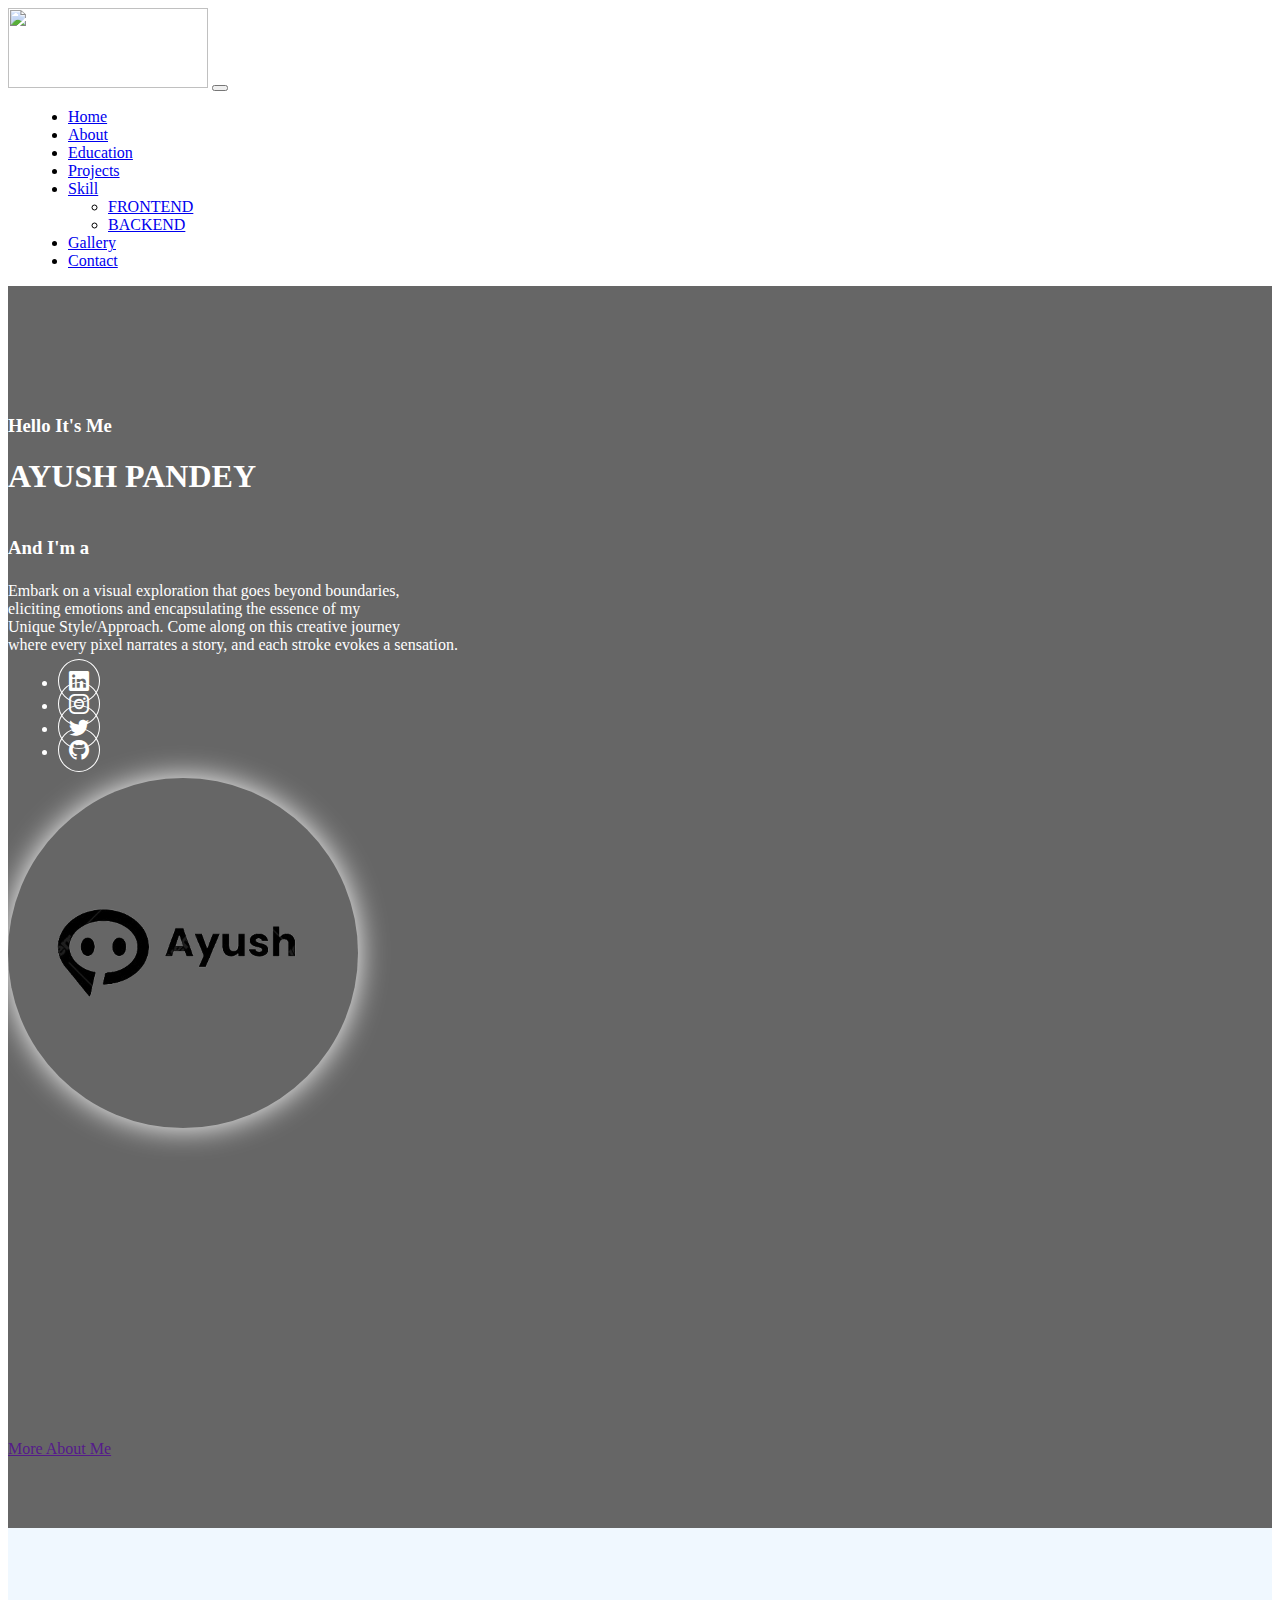
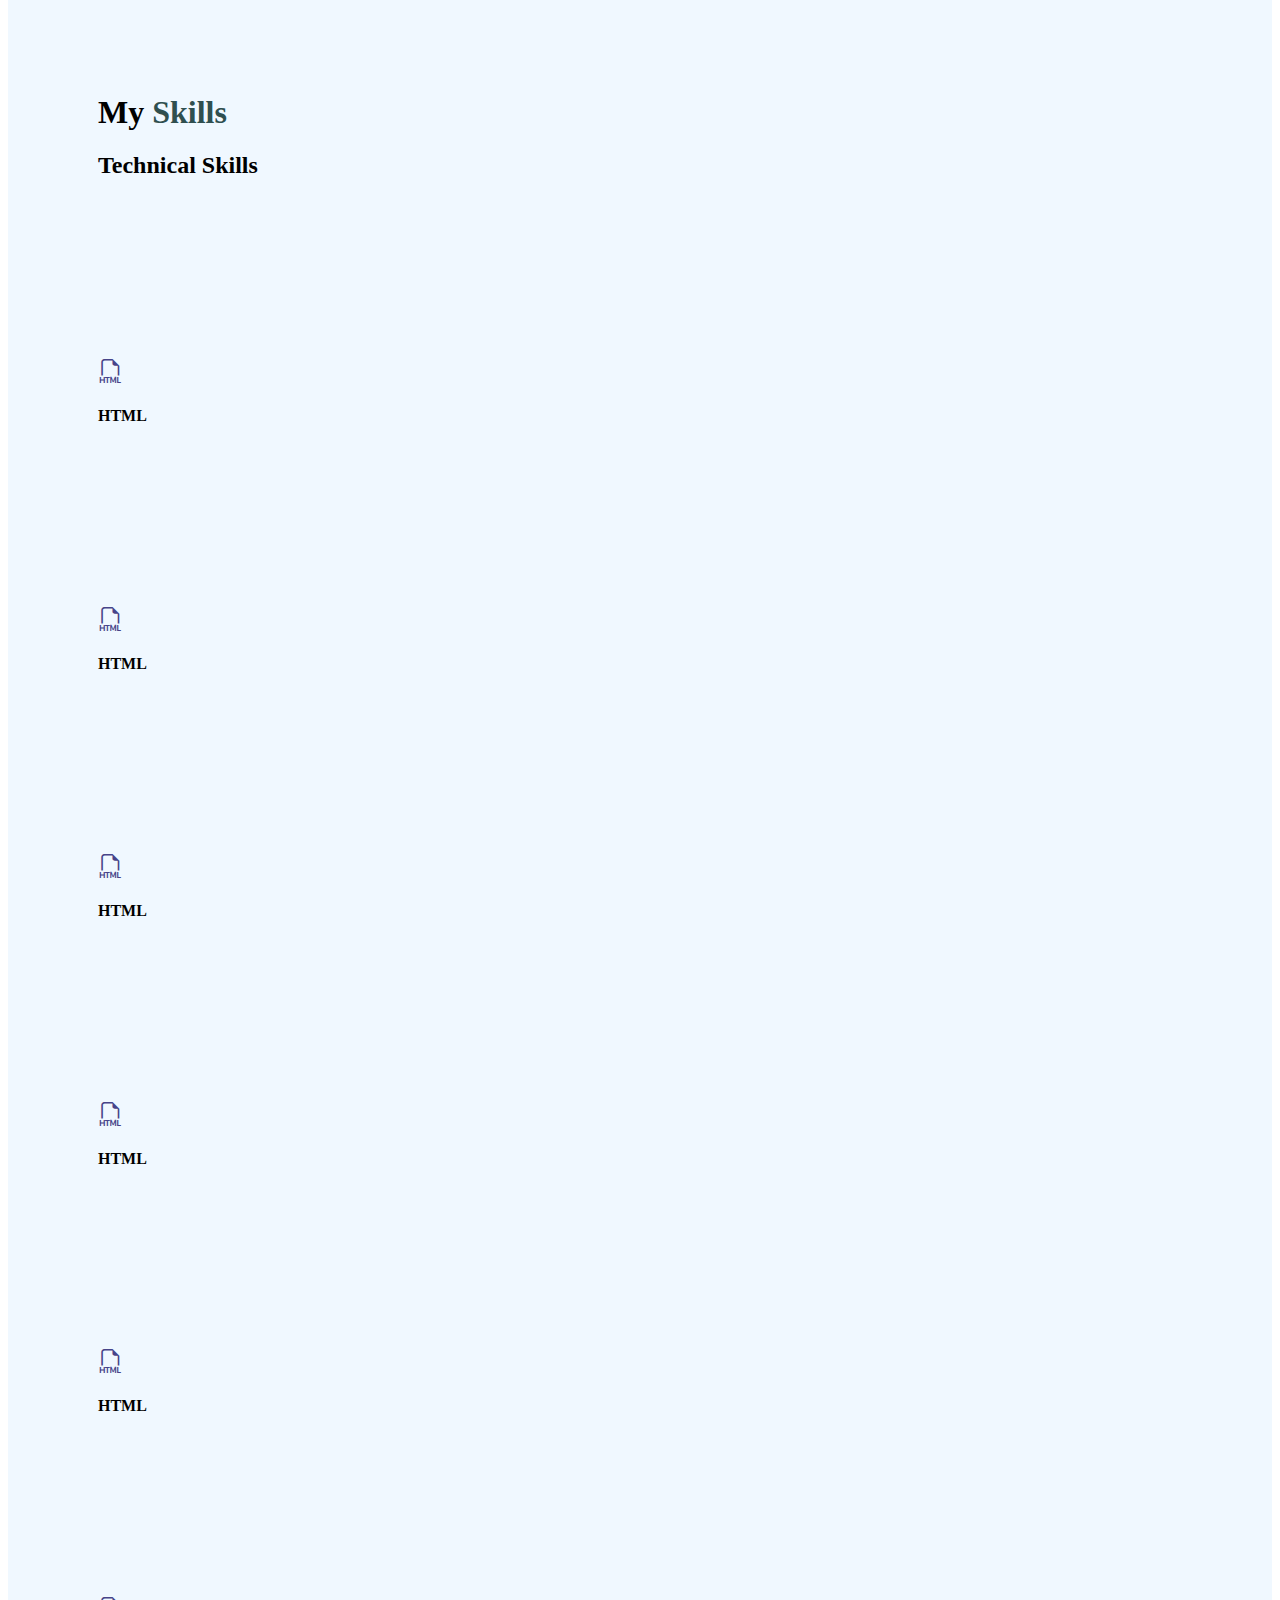
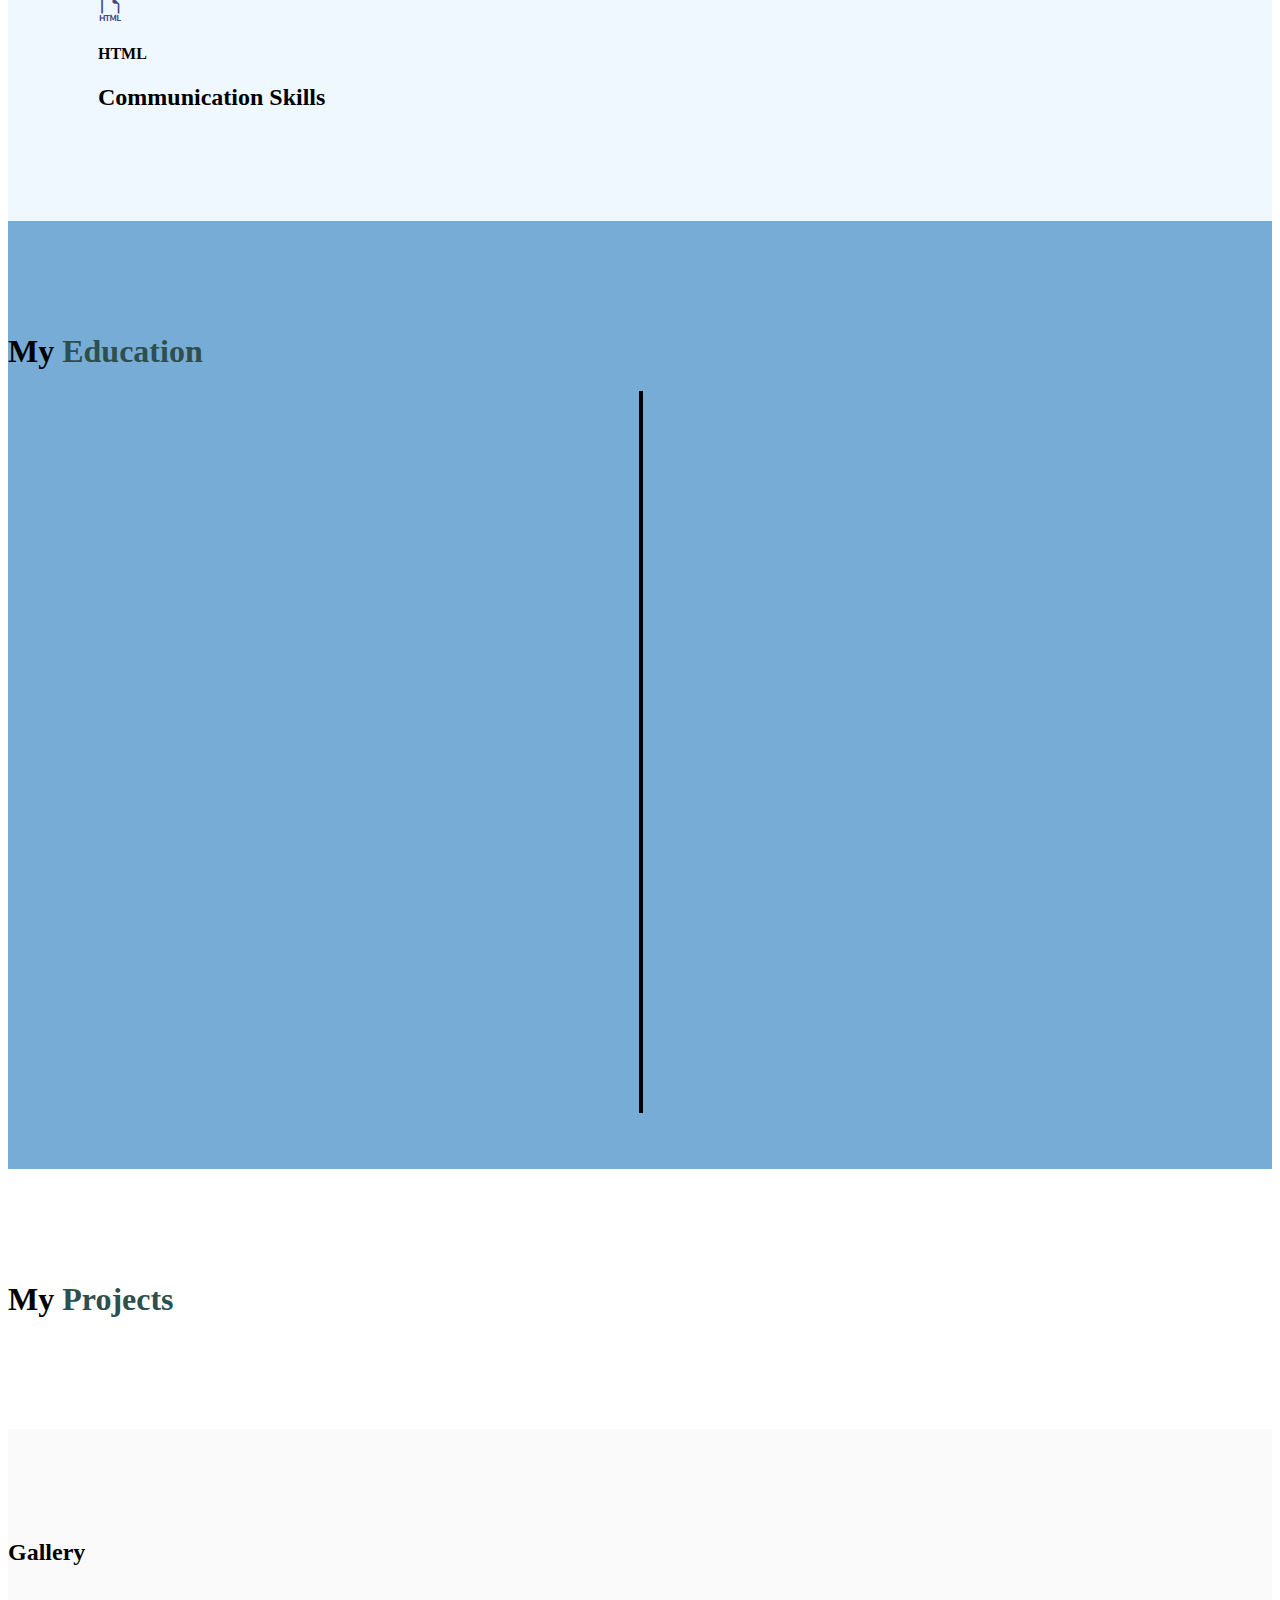
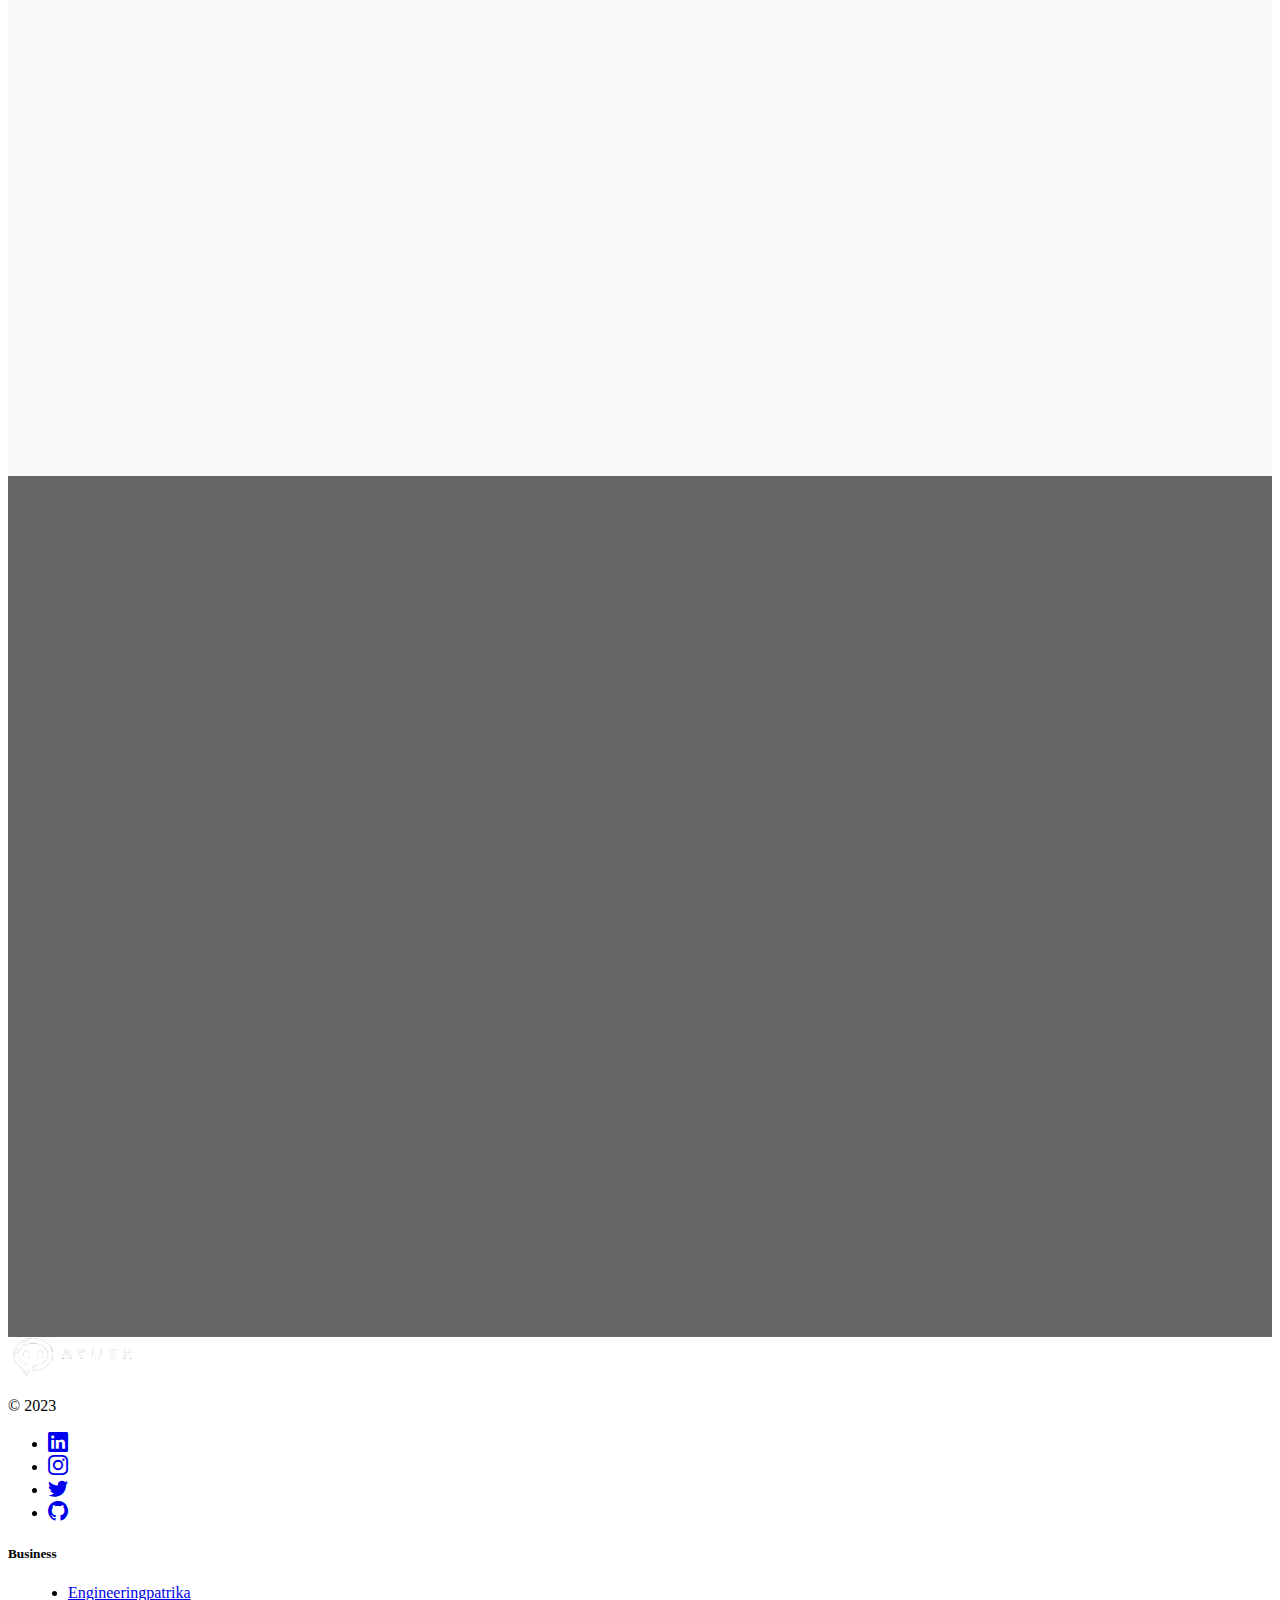
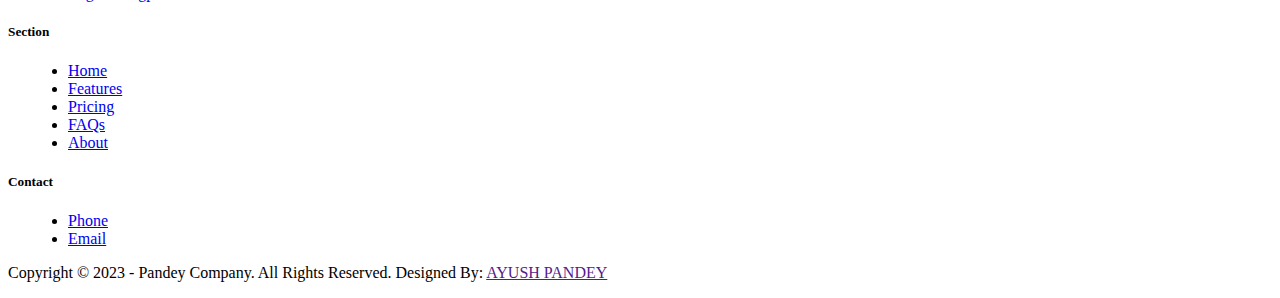
==== commit 42e6ac9c: "updated" ====
--- a/index.html
+++ b/index.html
@@ -100,7 +100,7 @@
                                 </ul>
                             </div>
                     </div>
-                   
+            
                 </div>
                 <div class="col-md-6 d-flex justify-content-center">
                     <div class="banner-logo wow animate__animated animate__fadeInRight">
@@ -117,6 +117,7 @@
 
     </section>
 
+    <!-- about -->
     <section class="about">
         <div class="container">
             <div class="row">
@@ -144,6 +145,7 @@
         </div>
     </section>
 
+<!-- services -->
     <section class="services text-light">
         <div class="container">
             <div class="row">
@@ -222,6 +224,7 @@
         </div>
     </section>
 
+    <!-- skill  -->
     <section class="skills">
         <div class="container">
             <div class="section-topic text-center">
@@ -320,7 +323,8 @@
         </div>
     </section>
 
-    <section class="education">
+    <!-- education  -->
+    <section class="education text-light">
         <div class="container">
             <div class="section-topic text-center">
                 <h1 class="mb-3">My <span style="color:darkslategray">Education</span></h1>
@@ -375,6 +379,7 @@
         </div>
     </section>
 
+    <!-- project  -->
     <section class="project">
         <div class="container">
             <div class="section-heading text-center">
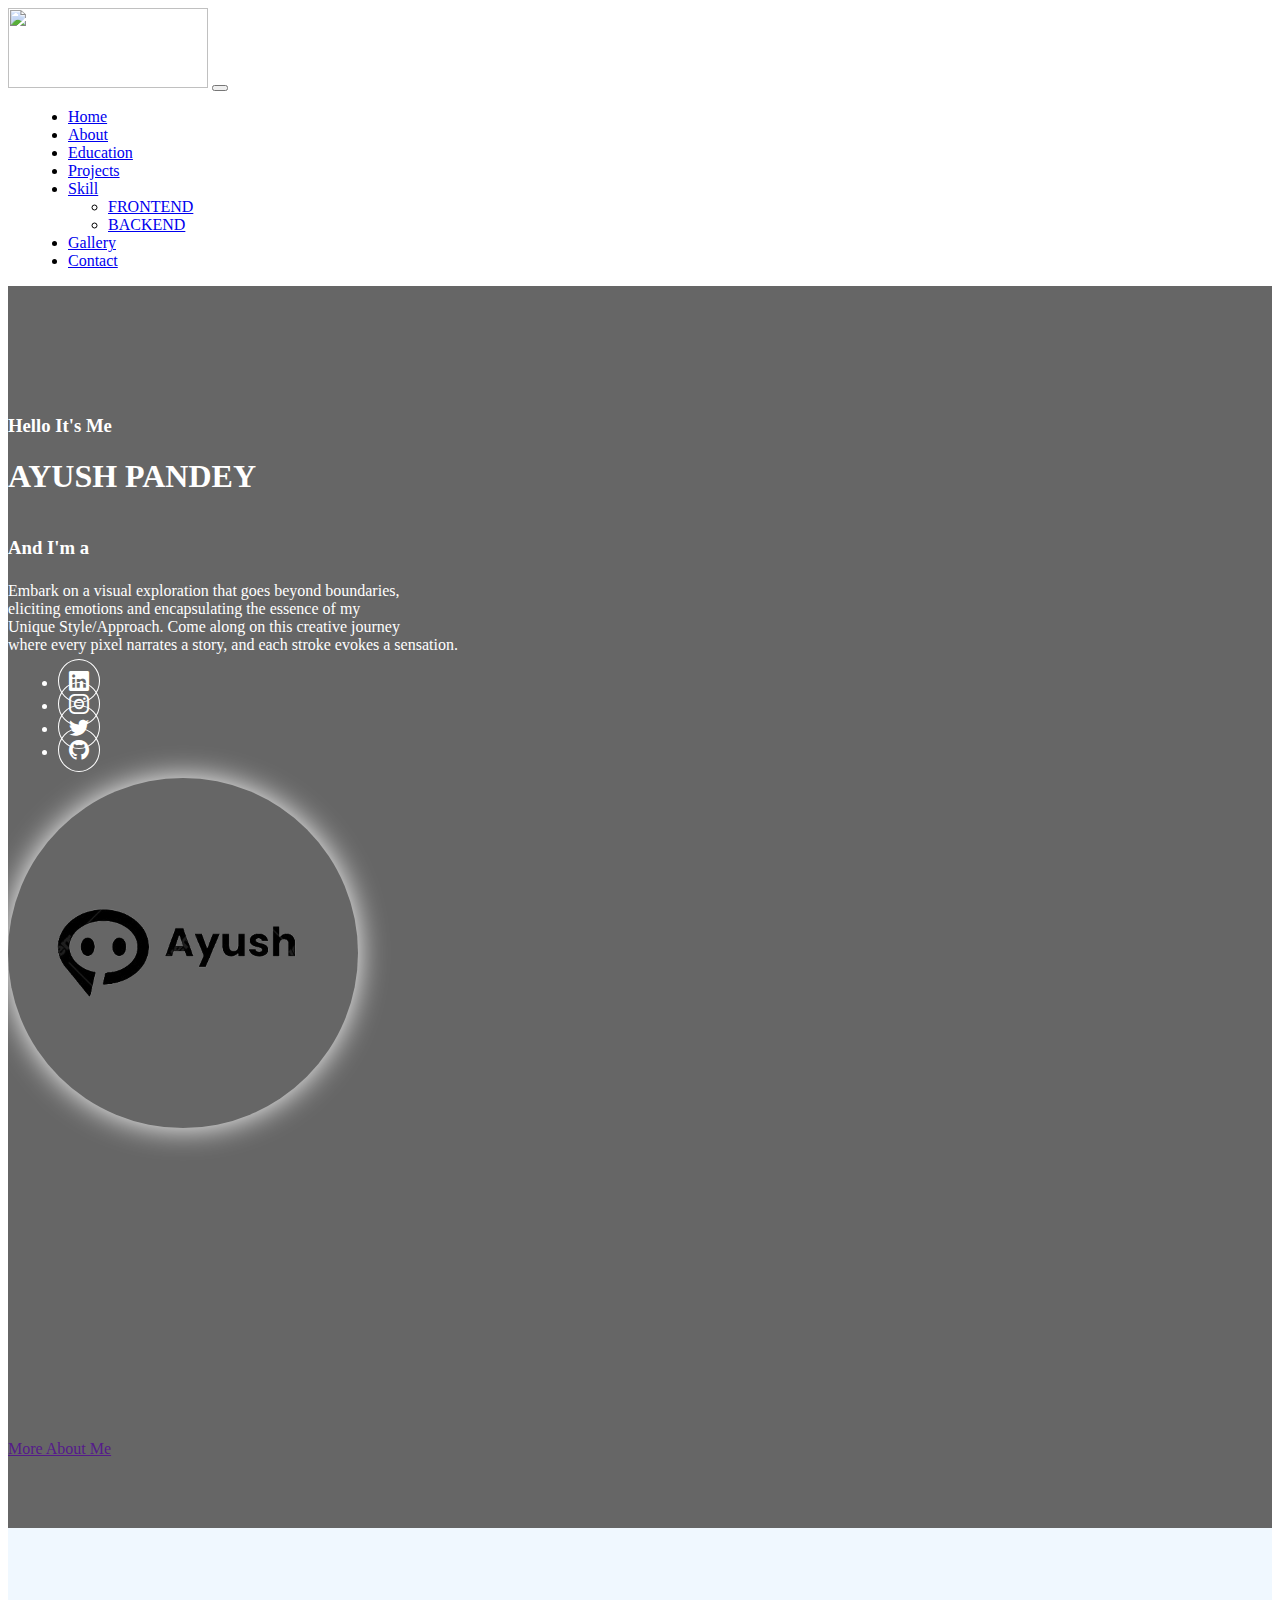
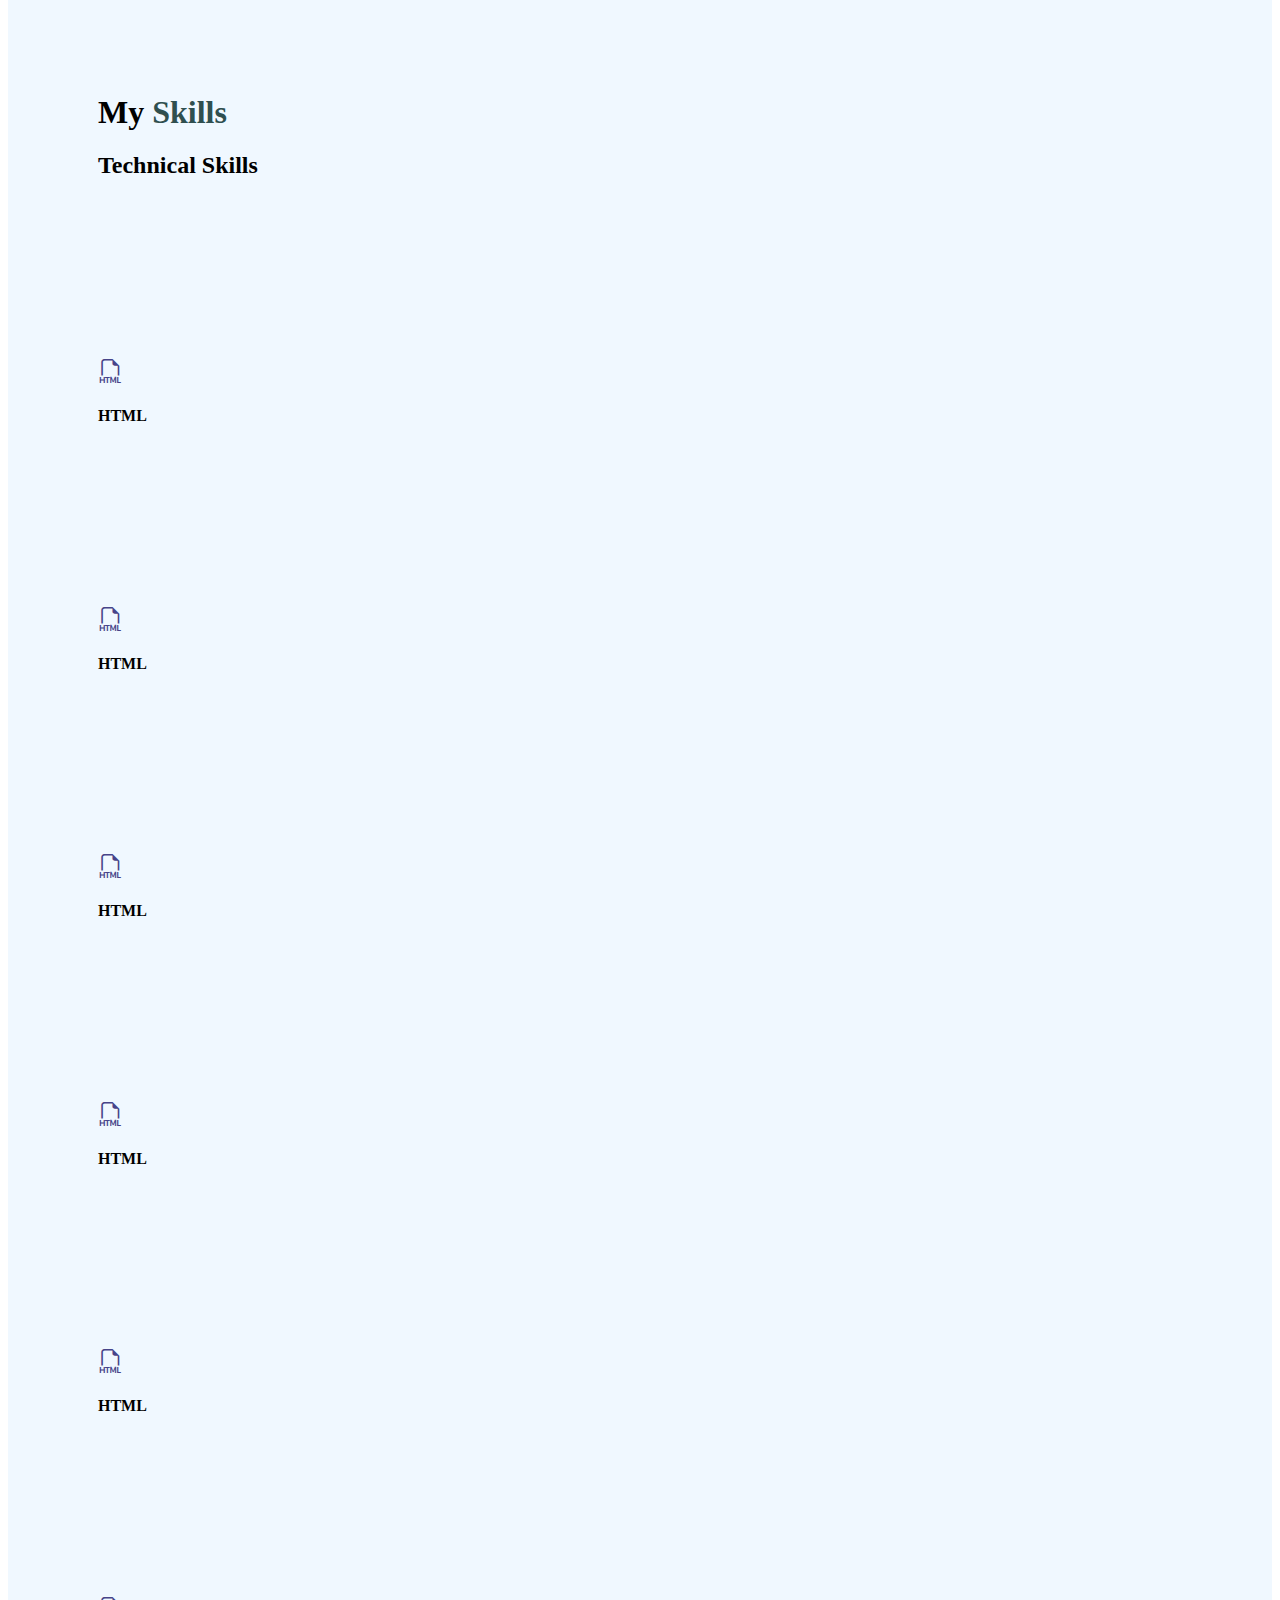
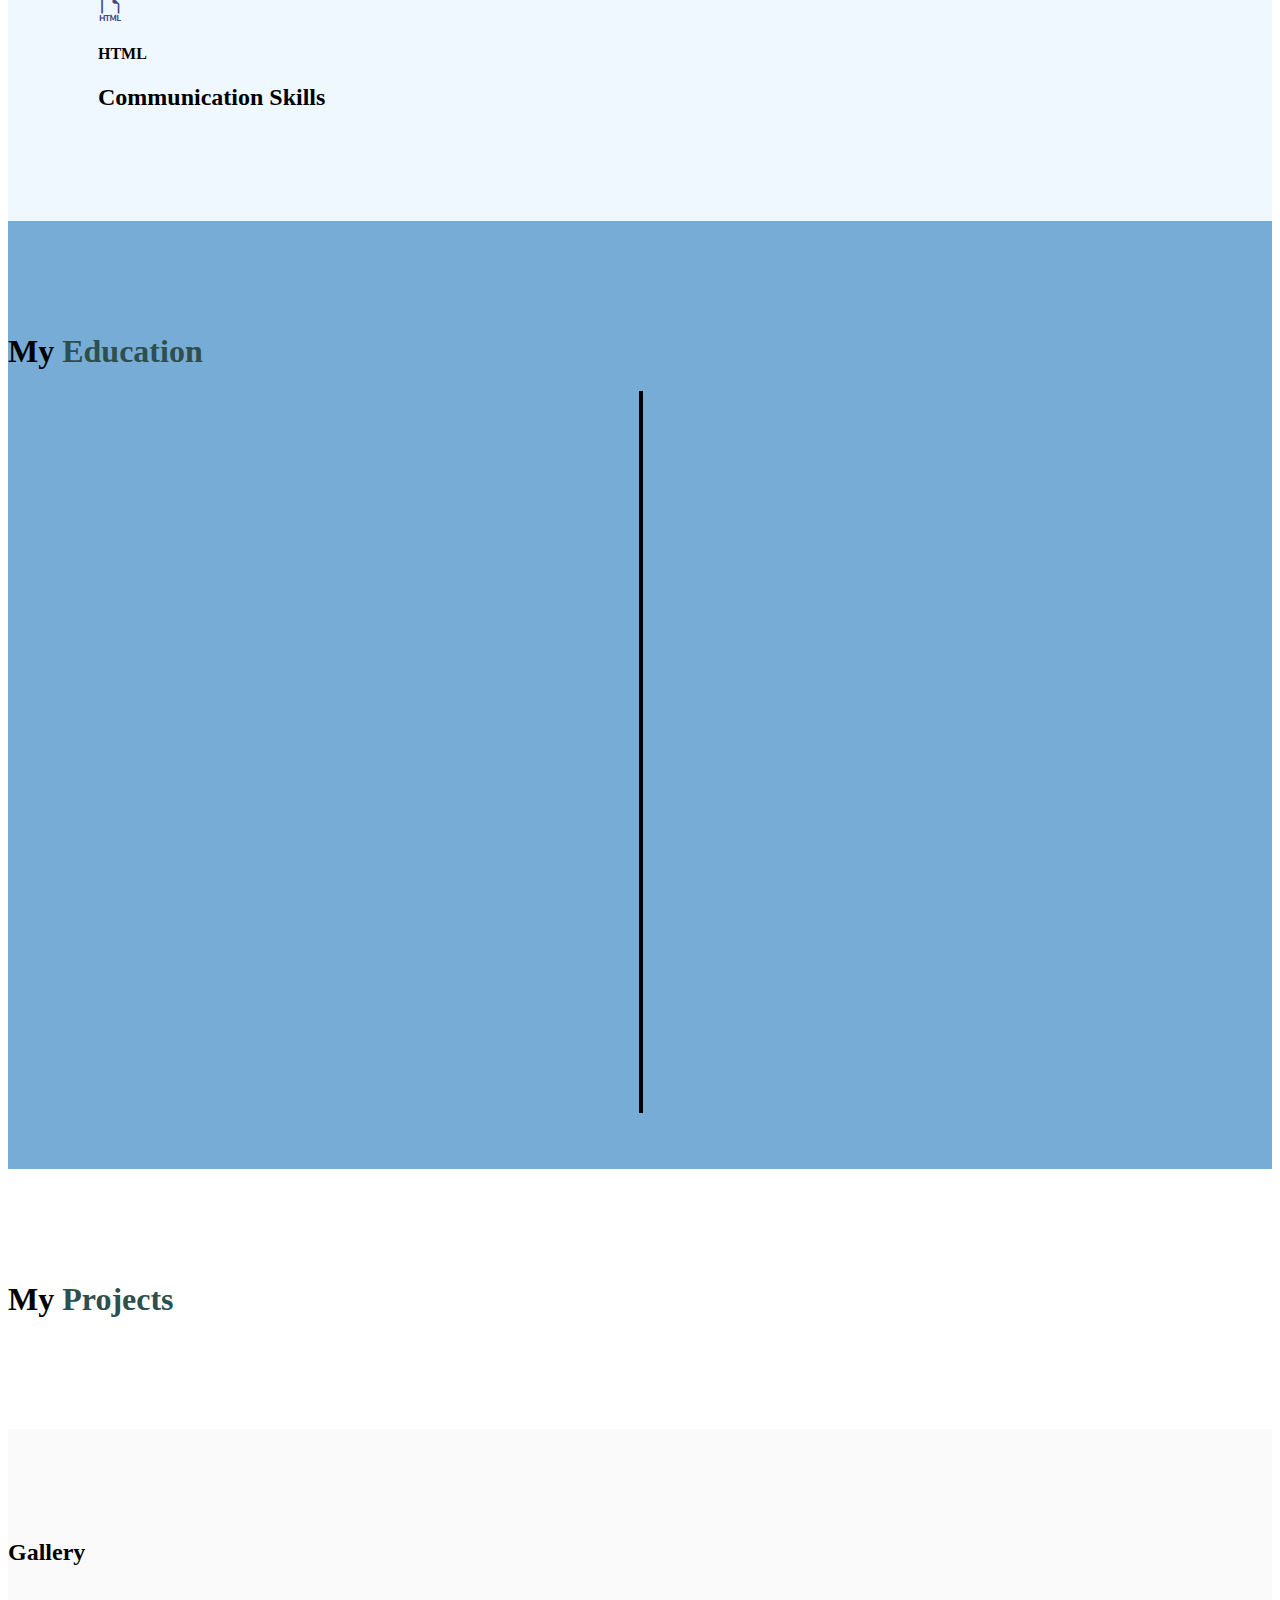
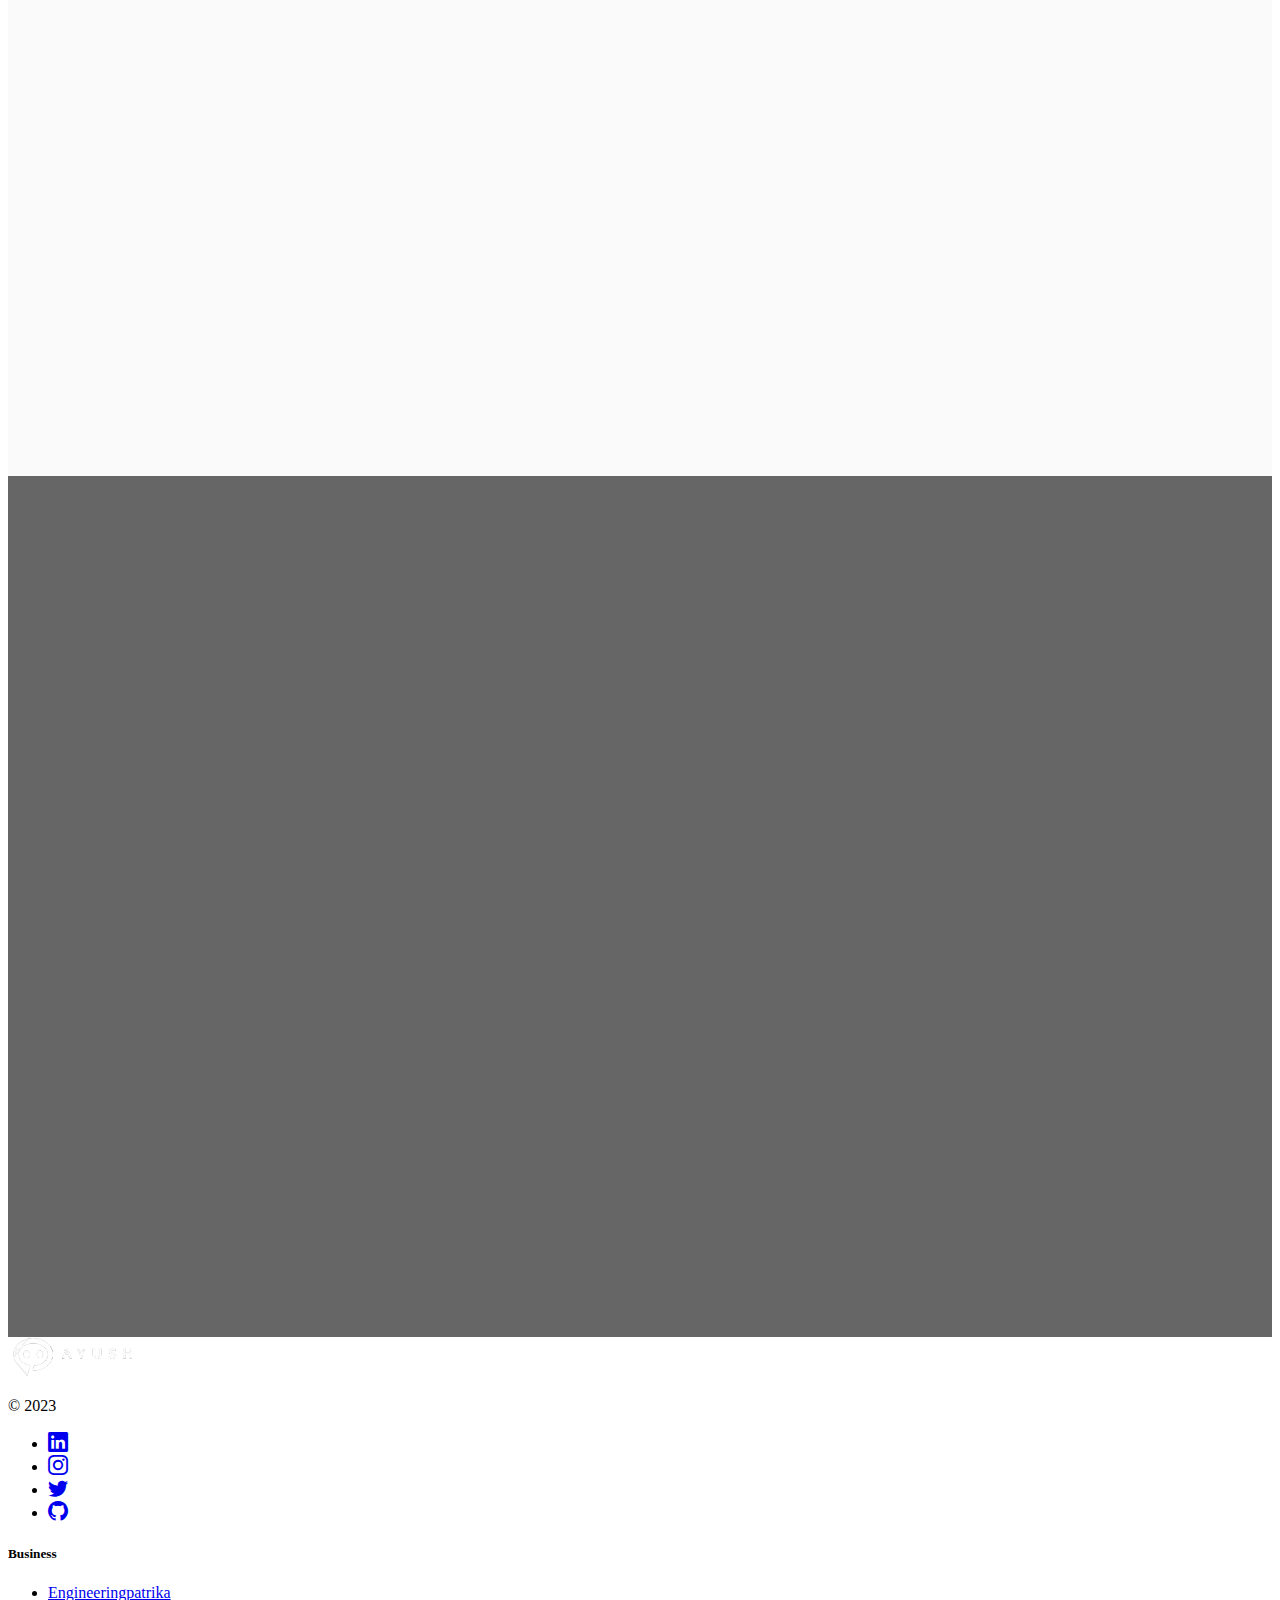
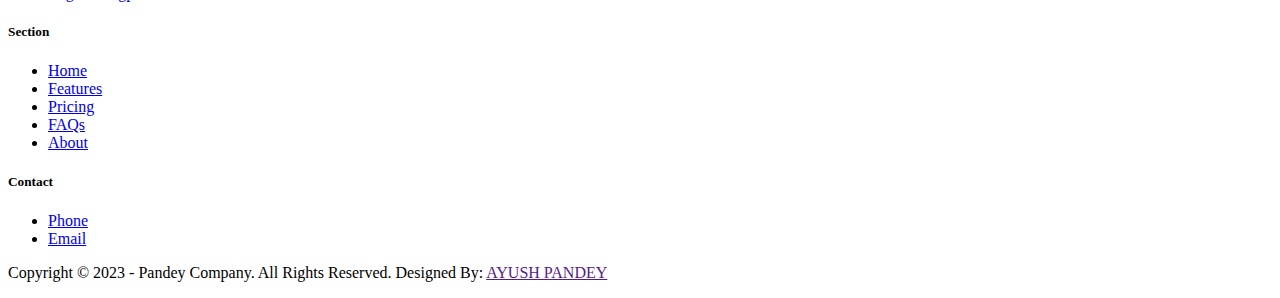
==== commit 50c01c6a: "updated" ====
--- a/index.html
+++ b/index.html
@@ -100,7 +100,7 @@
                                 </ul>
                             </div>
                     </div>
-            
+                   
                 </div>
                 <div class="col-md-6 d-flex justify-content-center">
                     <div class="banner-logo wow animate__animated animate__fadeInRight">
@@ -117,7 +117,6 @@
 
     </section>
 
-    <!-- about -->
     <section class="about">
         <div class="container">
             <div class="row">
@@ -145,7 +144,6 @@
         </div>
     </section>
 
-<!-- services -->
     <section class="services text-light">
         <div class="container">
             <div class="row">
@@ -224,7 +222,6 @@
         </div>
     </section>
 
-    <!-- skill  -->
     <section class="skills">
         <div class="container">
             <div class="section-topic text-center">
@@ -323,7 +320,6 @@
         </div>
     </section>
 
-    <!-- education  -->
     <section class="education text-light">
         <div class="container">
             <div class="section-topic text-center">
@@ -379,7 +375,6 @@
         </div>
     </section>
 
-    <!-- project  -->
     <section class="project">
         <div class="container">
             <div class="section-heading text-center">
@@ -554,8 +549,8 @@
                 
                 <div class="col mb-3">
                     <h5>Business</h5>
-                    <ul class="nav flex-column">
-                        <li class="nav-item mb-2"><a href="https://engineeringpatrika.com" class="nav-link p-0 text-light">Engineeringpatrika</a></li>
+                    <ul class="list-unstyled flex-column">
+                        <li class=" mb-2"><a href="https://engineeringpatrika.com" class="nav-link p-0 text-light">Engineeringpatrika</a></li>
                 
                     </ul>
                 </div>
@@ -563,18 +558,18 @@
                 <div class="col mb-3">
                     <h5>Section</h5>
                     <ul class="nav flex-column text-light">
-                        <li class="nav-item mb-2"><a href="#home" class="nav-link p-0 text-light">Home</a></li>
-                        <li class="nav-item mb-2"><a href="#" class="nav-link p-0 text-light">Features</a></li>
-                        <li class="nav-item mb-2"><a href="#" class="nav-link p-0 text-light">Pricing</a></li>
-                        <li class="nav-item mb-2"><a href="#faq" class="nav-link p-0 text-light">FAQs</a></li>
-                        <li class="nav-item mb-2"><a href="#about" class="nav-link p-0 text-light">About</a></li>
+                        <li class=" mb-2"><a href="#home" class="nav-link p-0 text-light">Home</a></li>
+                        <li class=" mb-2"><a href="#" class="nav-link p-0 text-light">Features</a></li>
+                        <li class=" mb-2"><a href="#" class="nav-link p-0 text-light">Pricing</a></li>
+                        <li class=" mb-2"><a href="#faq" class="nav-link p-0 text-light">FAQs</a></li>
+                        <li class=" mb-2"><a href="#about" class="nav-link p-0 text-light">About</a></li>
                     </ul>
                 </div>
                 <div class="col mb-3">
                     <h5>Contact</h5>
                     <ul class="nav flex-column text-light">
-                        <li class="nav-item mb-2"><a href="tel:+9779866462078" class="nav-link p-0 text-light">Phone</a></li>
-                        <li class="nav-item mb-2"><a href="mailto:pandeyayush7531@gmail.com" class="nav-link p-0 text-light">Email</a></li>
+                        <li class=" mb-2"><a href="tel:+9779866462078" class="nav-link p-0 text-light">Phone</a></li>
+                        <li class=" mb-2"><a href="mailto:pandeyayush7531@gmail.com" class="nav-link p-0 text-light">Email</a></li>
                     
                     </ul>
                 </div>
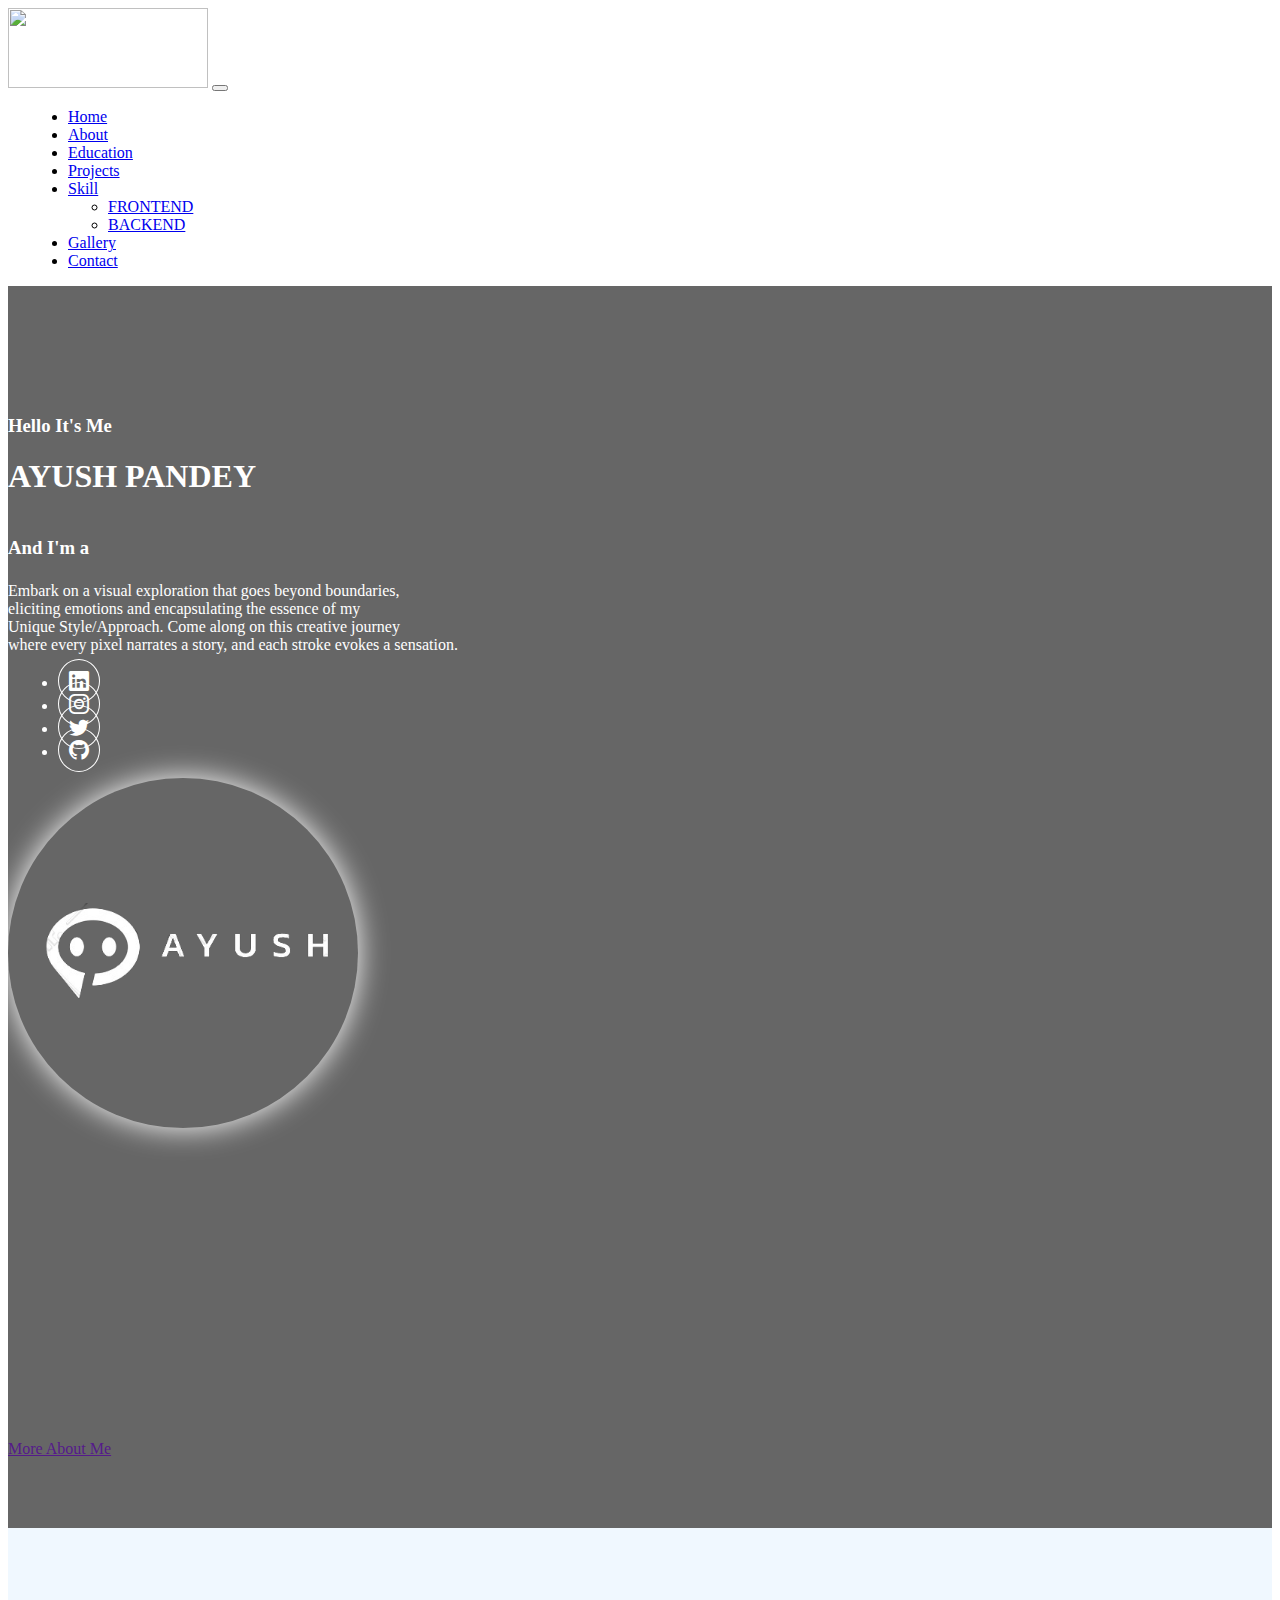
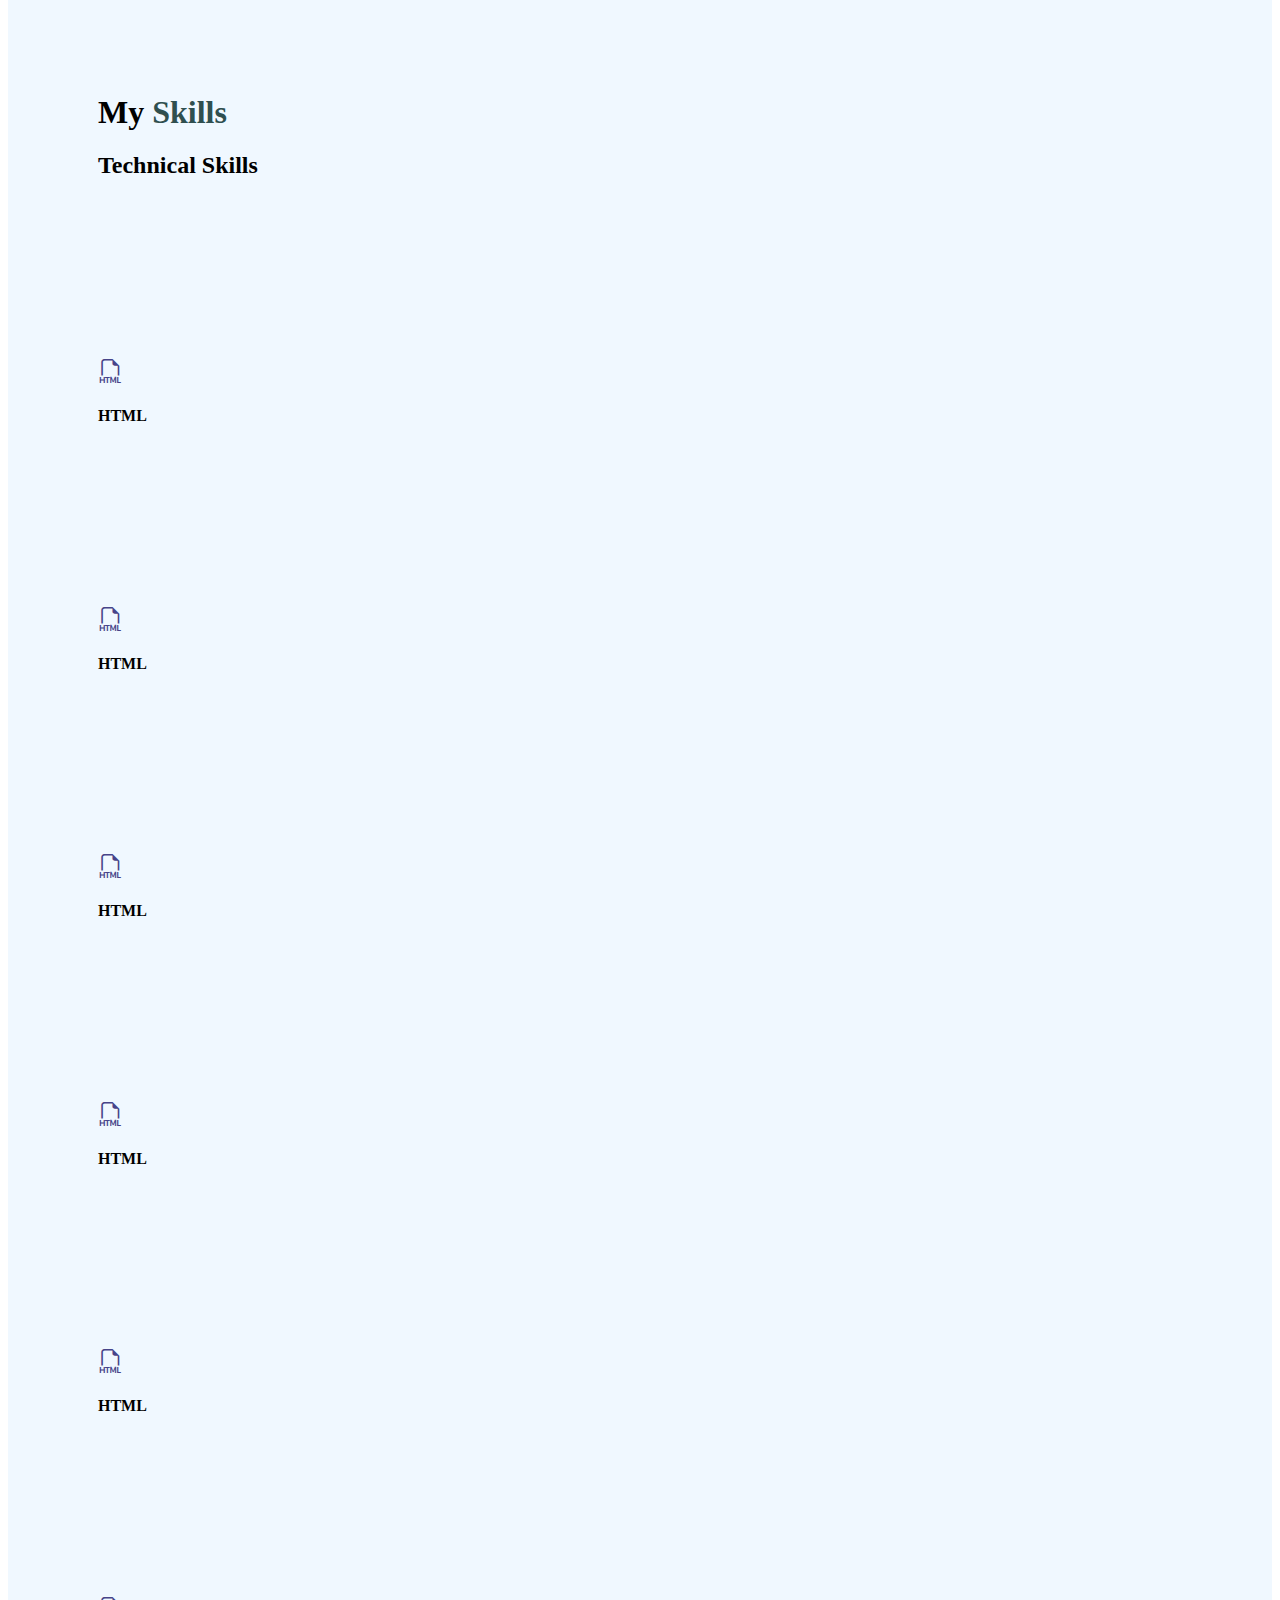
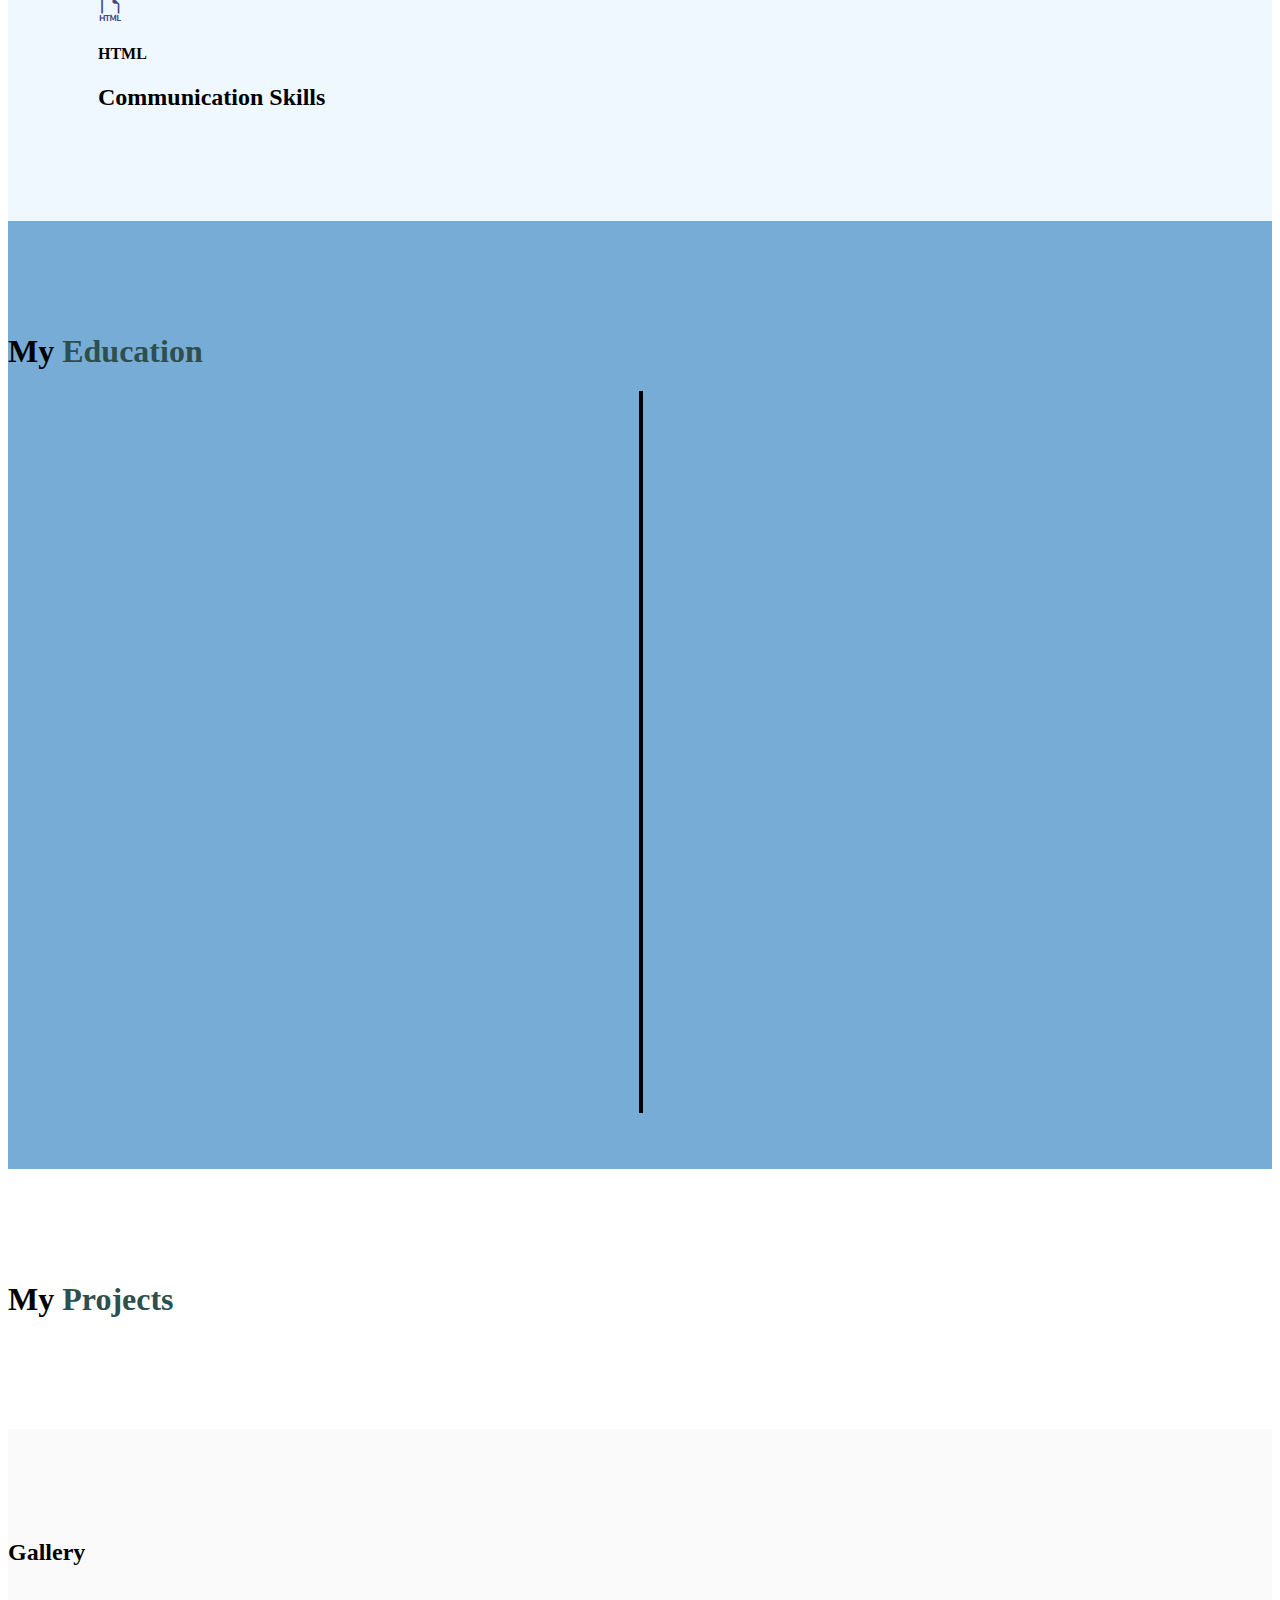
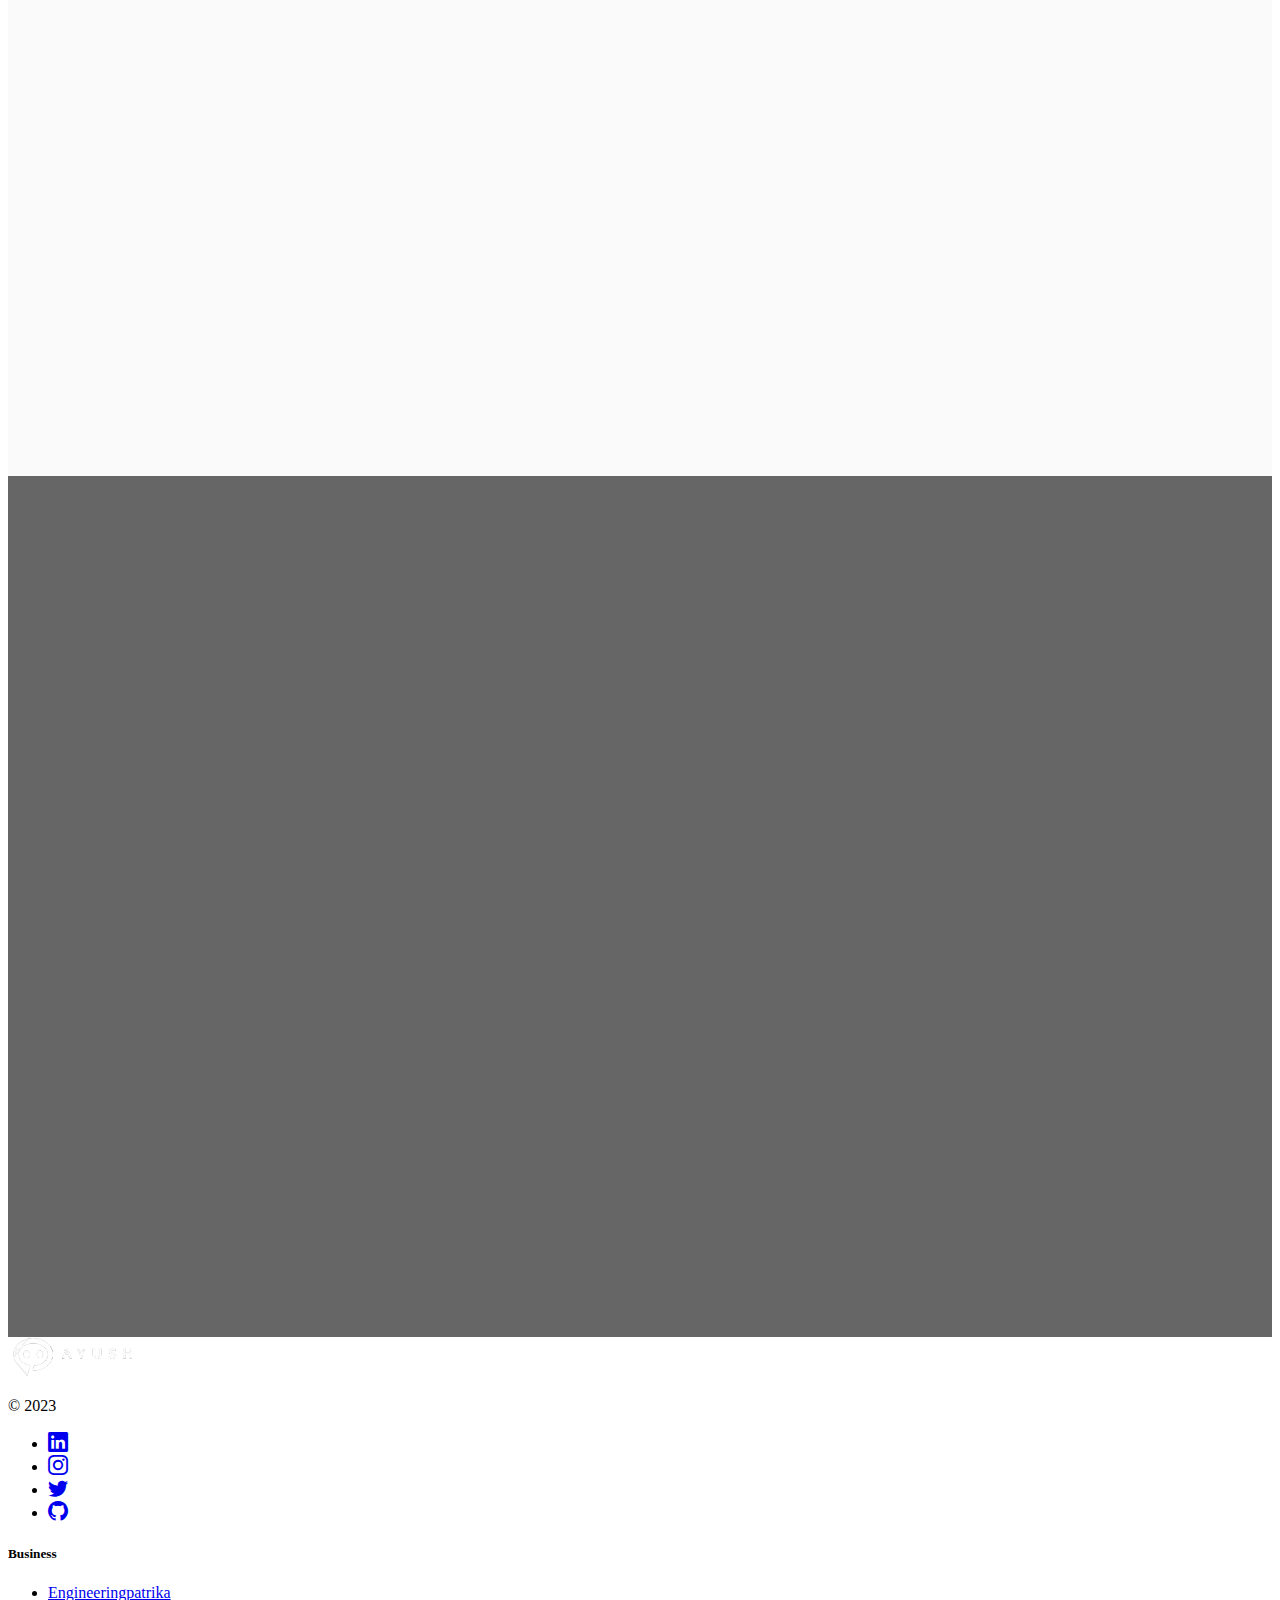
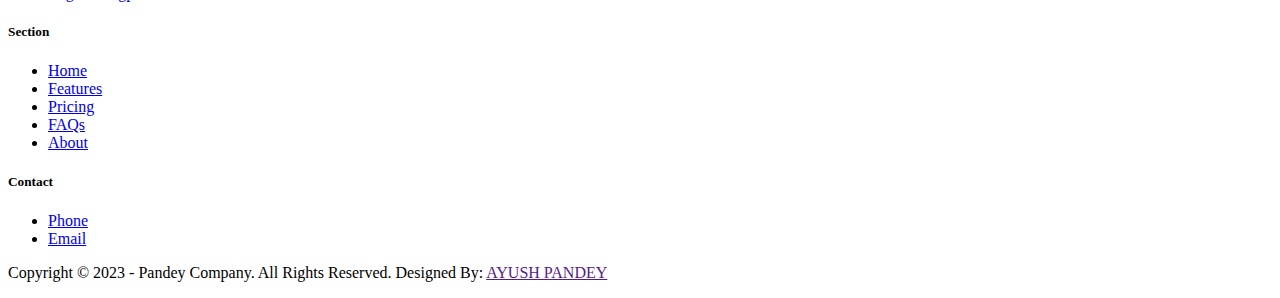
==== commit 515b7146: "updated" ====
--- a/index.html
+++ b/index.html
@@ -104,7 +104,7 @@
                 </div>
                 <div class="col-md-6 d-flex justify-content-center">
                     <div class="banner-logo wow animate__animated animate__fadeInRight">
-                        <img src="Logo.png" alt="">
+                        <img src="footer-logo.png" alt="">
                     </div>
                 </div>
             </div>
--- a/style.css
+++ b/style.css
@@ -26,6 +26,7 @@
     background-color: rgba(0, 0, 0, 0.6);
     z-index: -1;
 }
+.banner-logo img{width: 300px;}
 
 .banner-content {
     color: white;
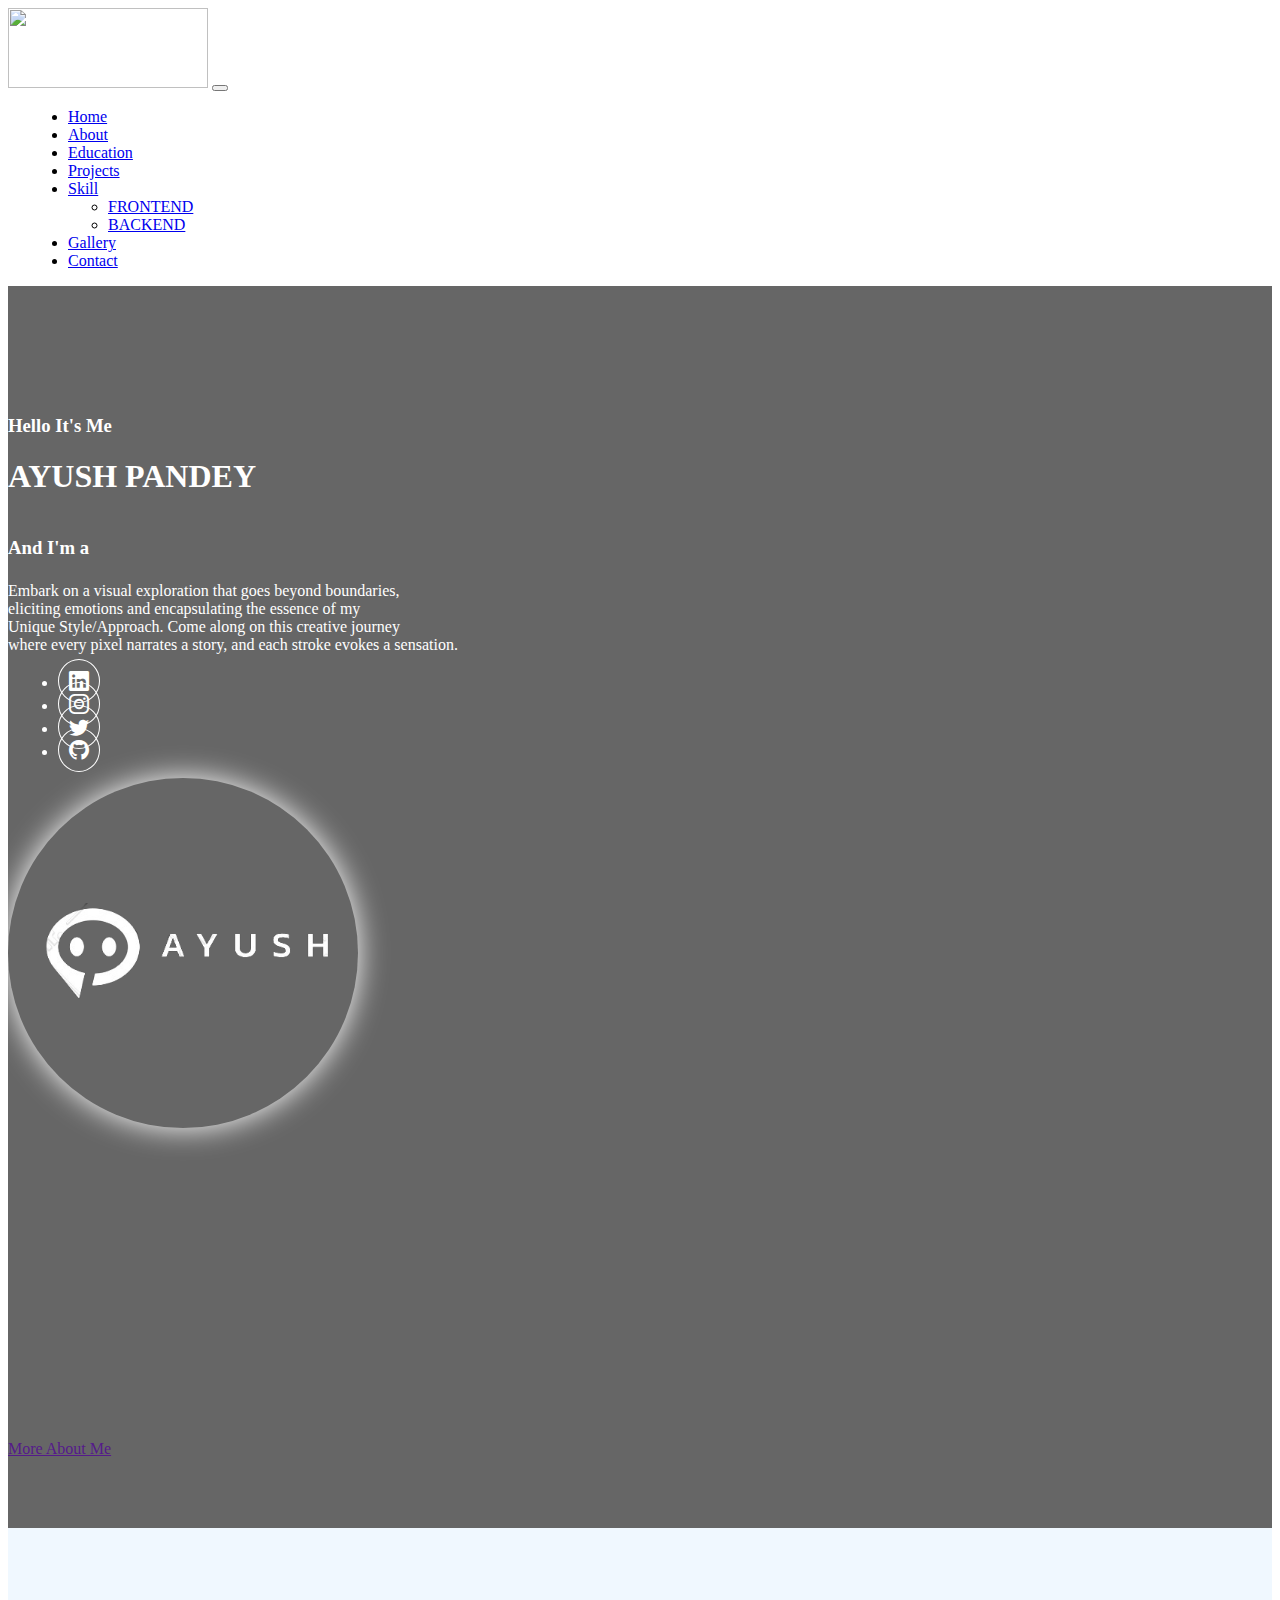
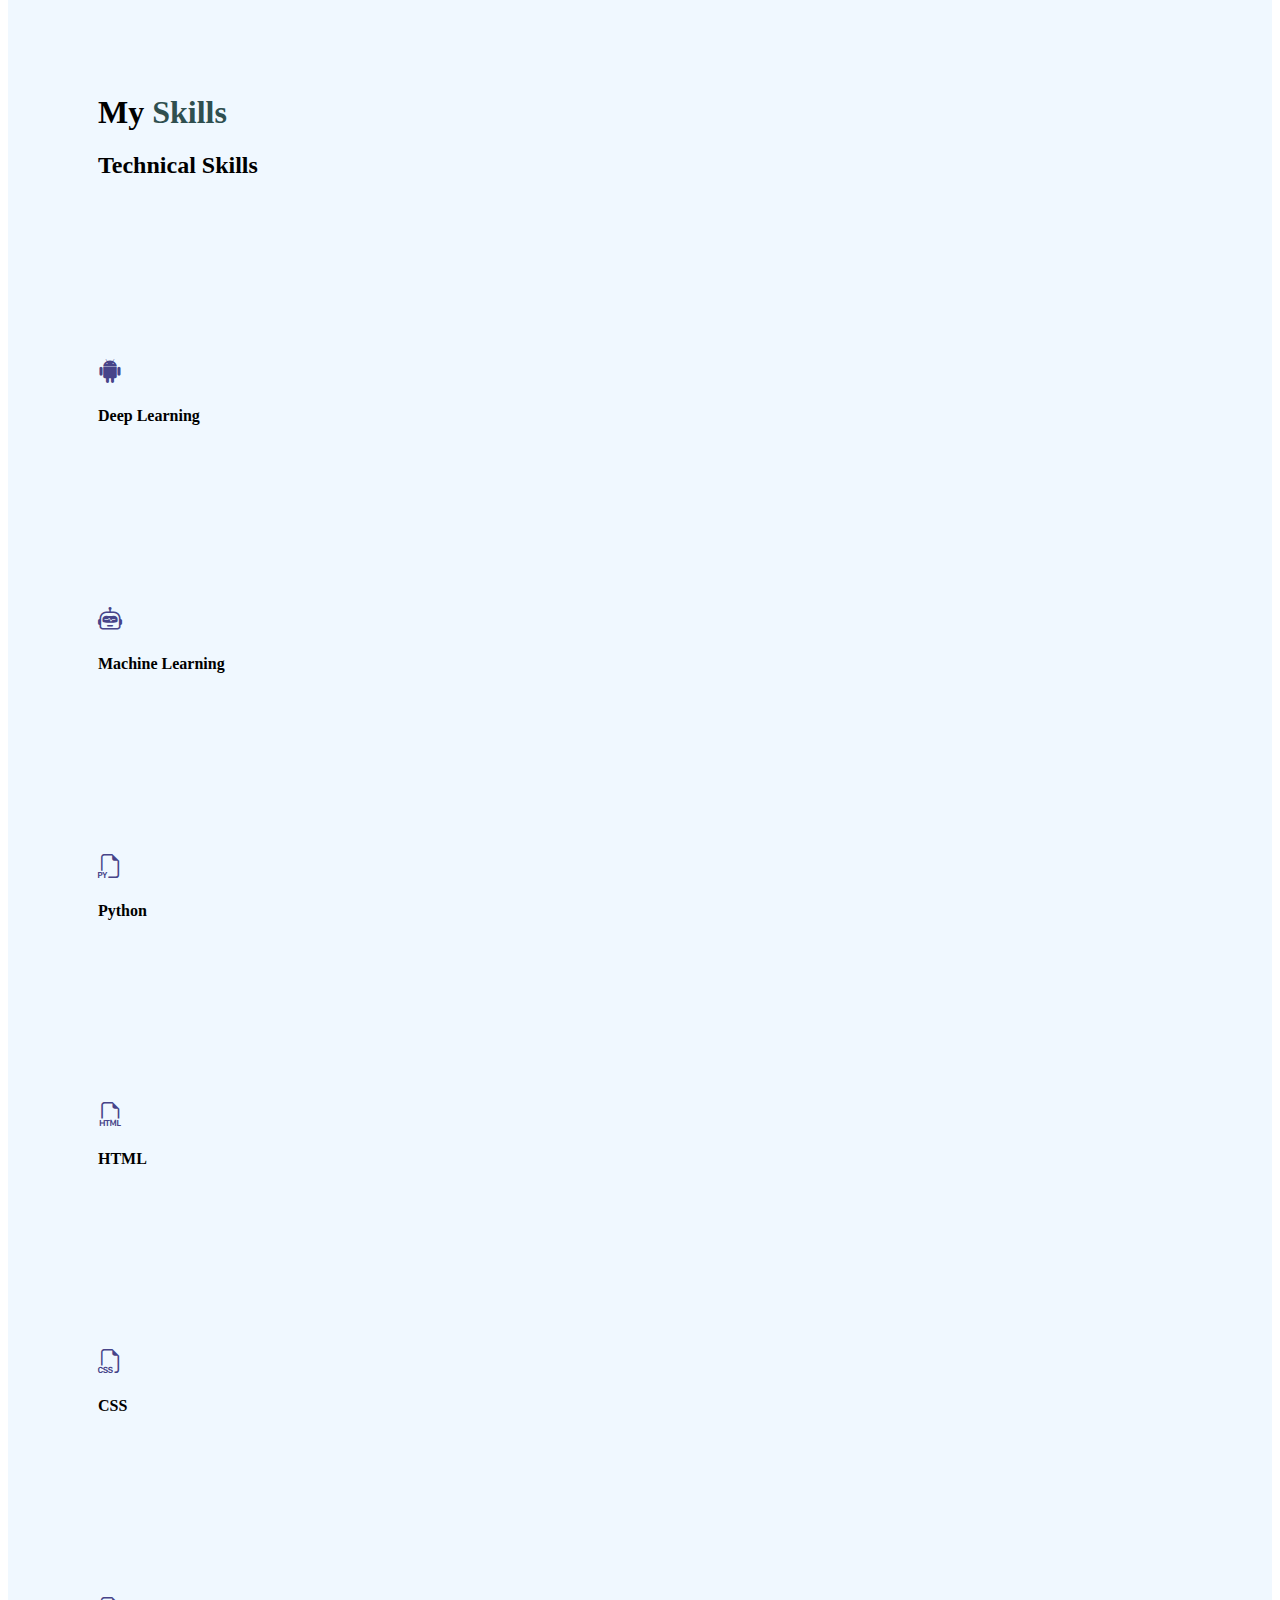
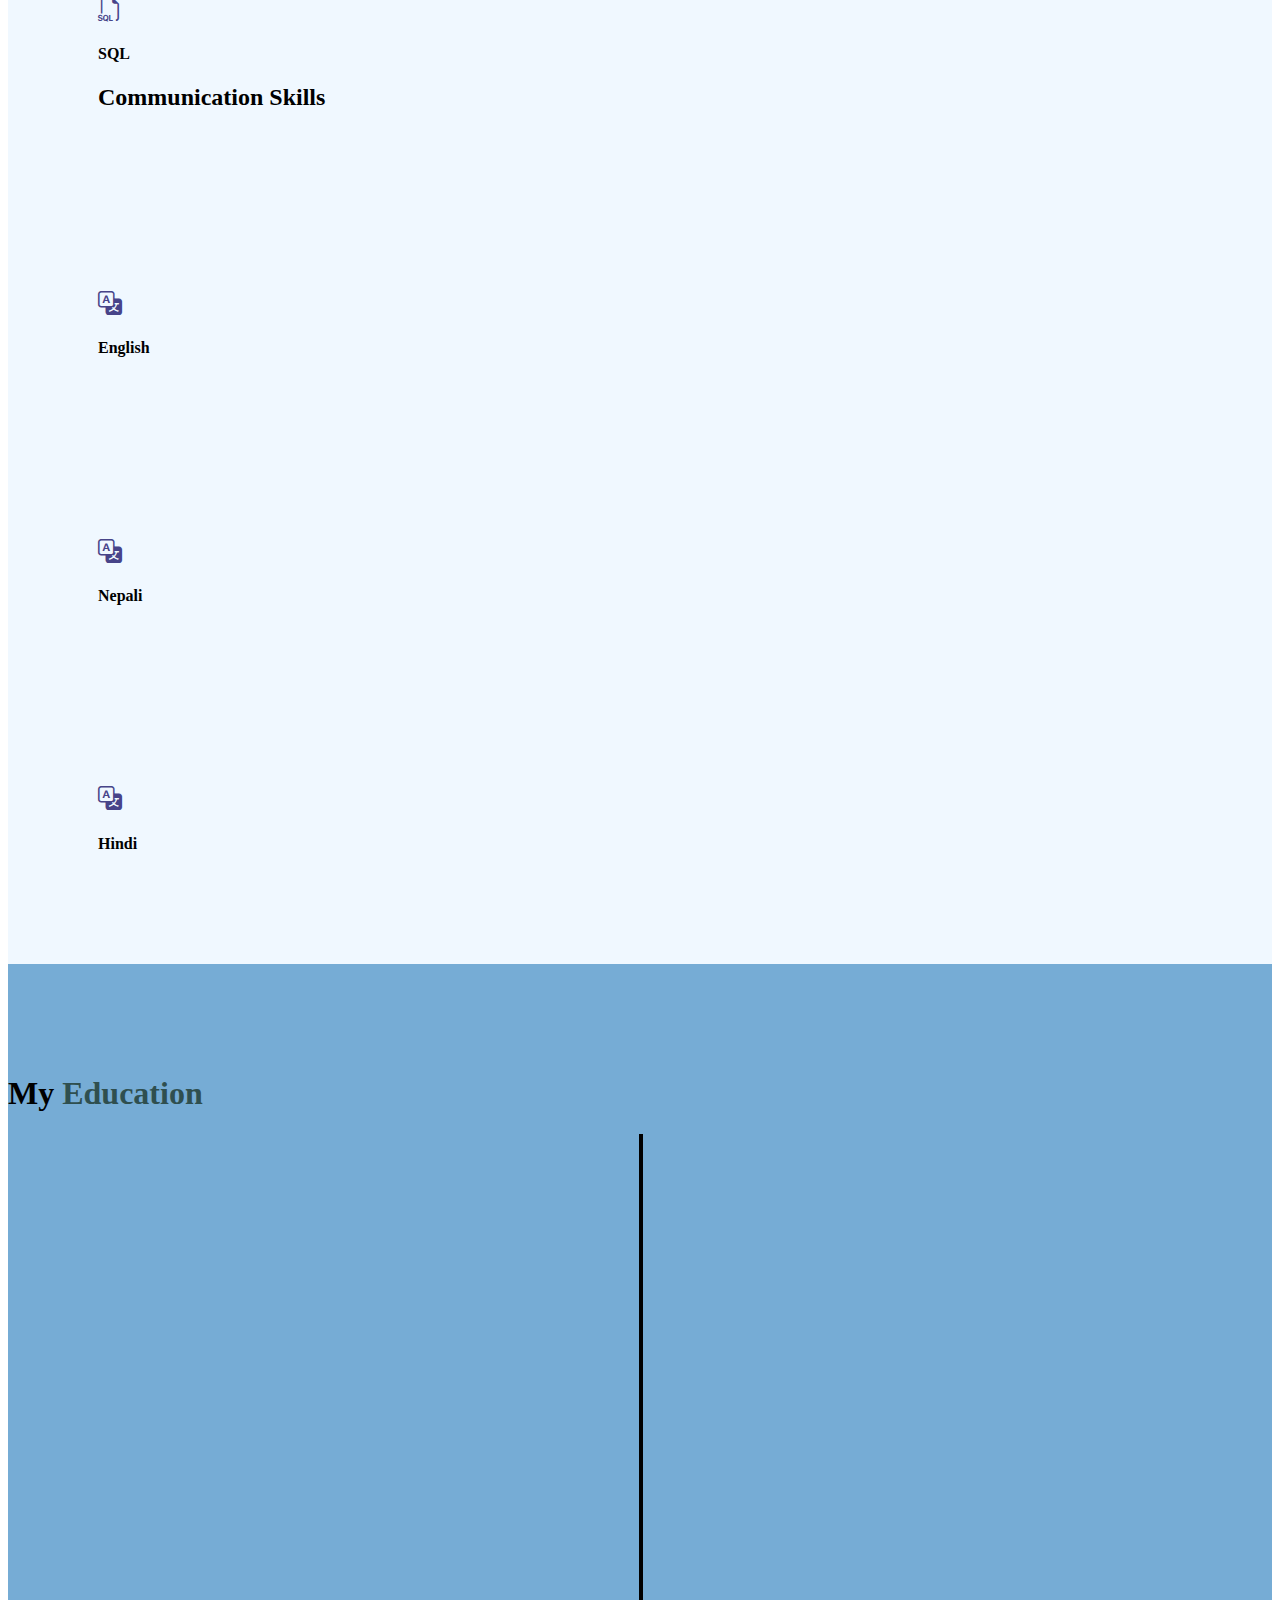
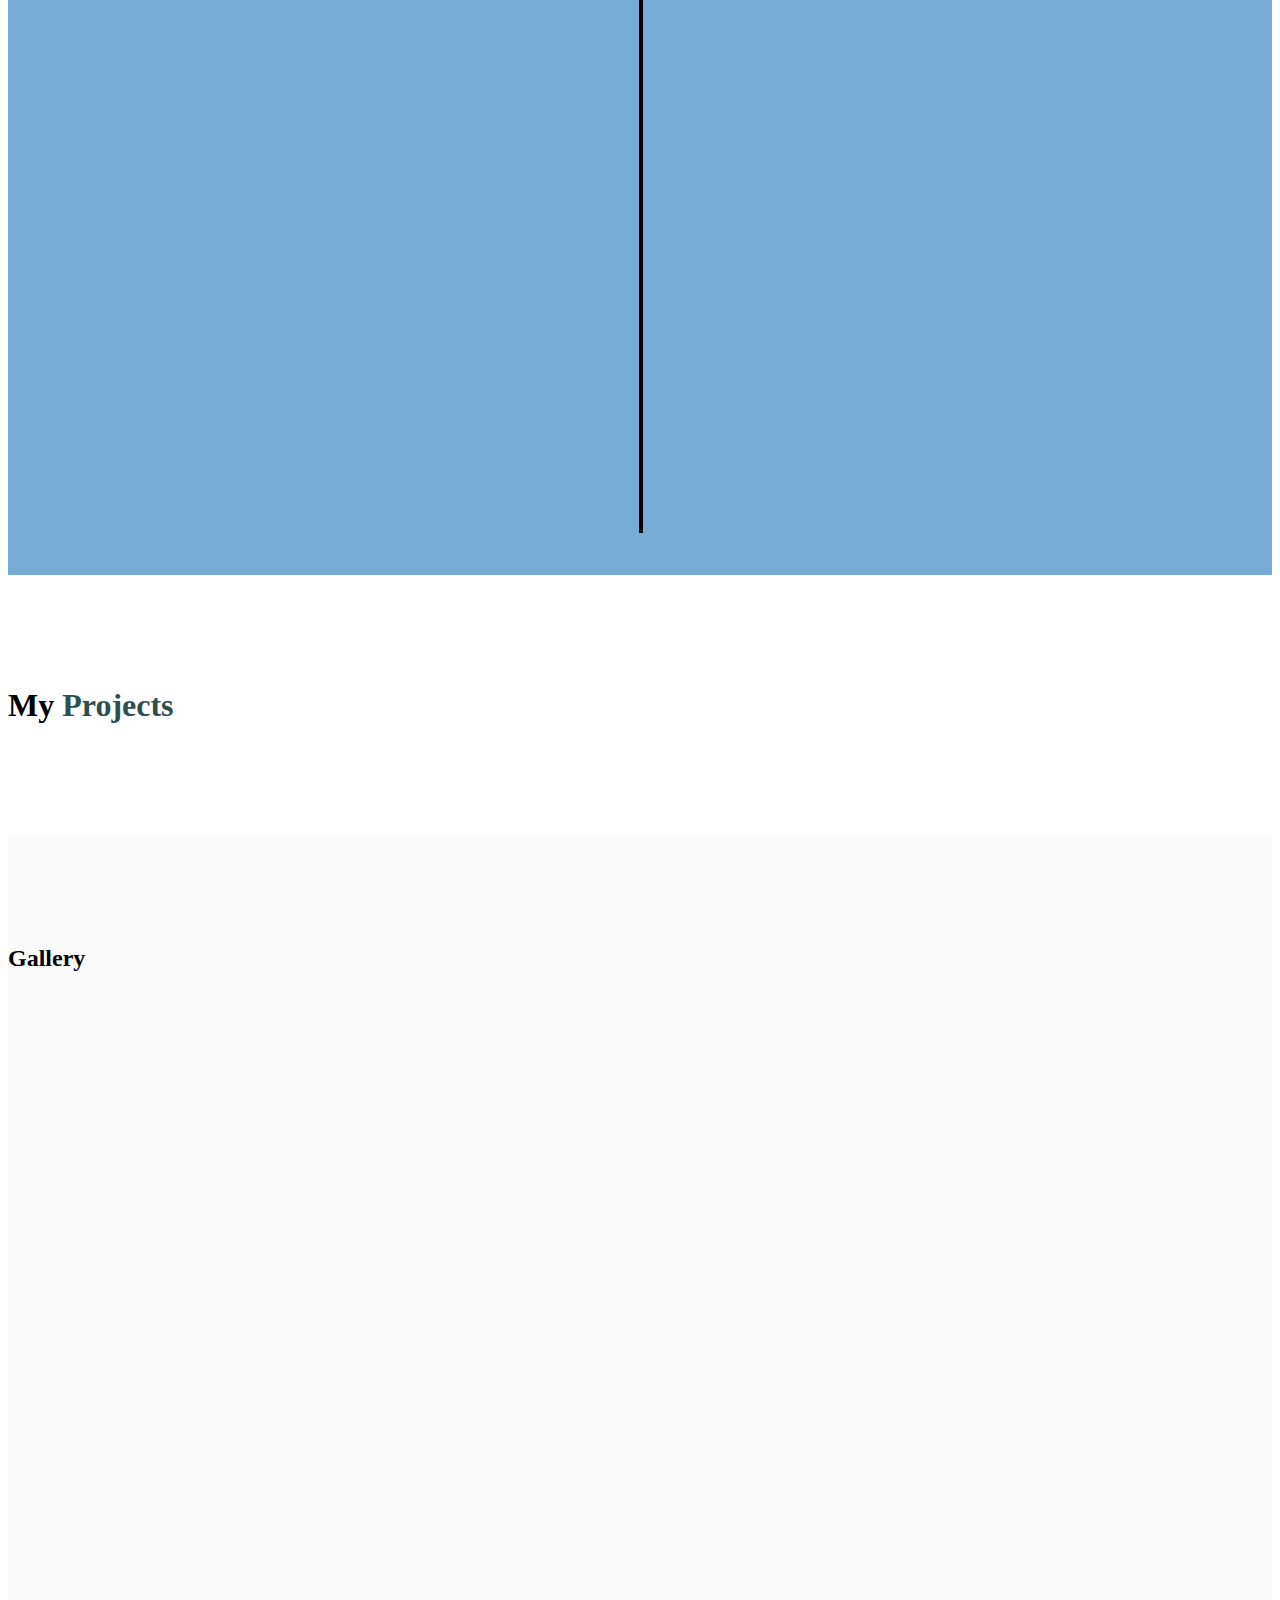
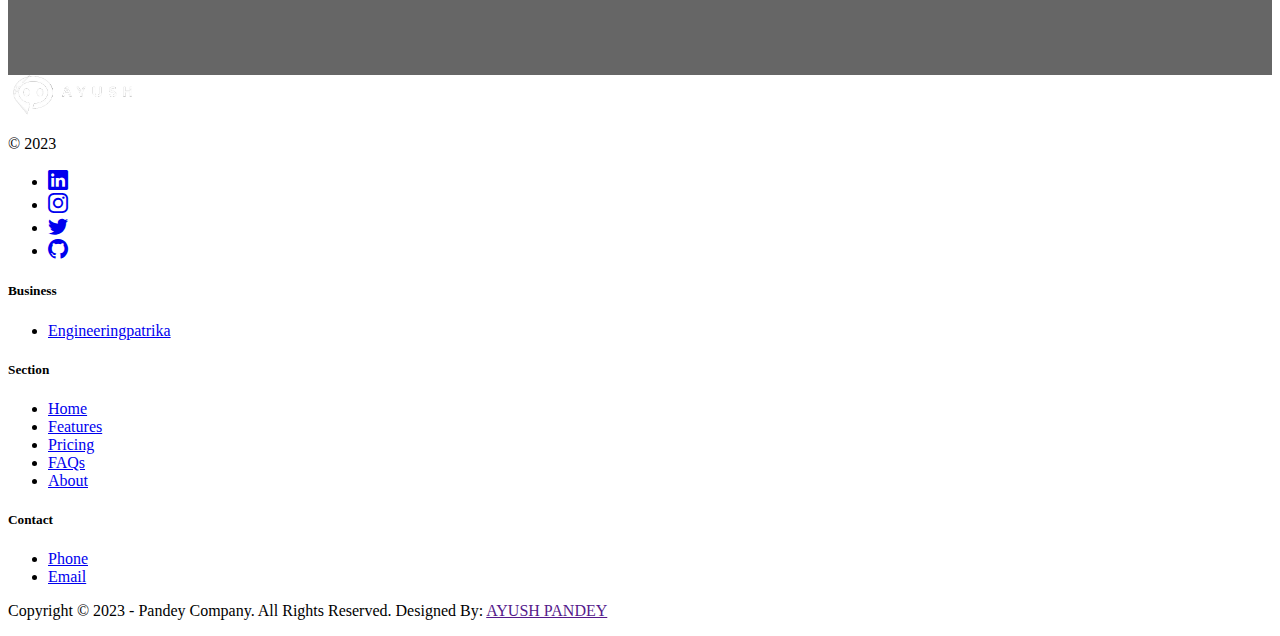
==== commit 434b34fb: "updated" ====
--- a/index.html
+++ b/index.html
@@ -31,13 +31,13 @@
                                 <a class="nav-link active" aria-current="page" href="#">Home</a>
                             </li>
                             <li class="nav-item">
-                                <a class="nav-link" href="#">About</a>
+                                <a class="nav-link" href="#about">About</a>
                             </li>
                             <li class="nav-item">
-                                <a class="nav-link" href="#">Education</a>
+                                <a class="nav-link" href="#education">Education</a>
                             </li>
                             <li class="nav-item">
-                                <a class="nav-link" href="#">Projects</a>
+                                <a class="nav-link" href="#project">Projects</a>
                             </li>
                             <li class="nav-item dropdown">
                                 <a class="nav-link dropdown-toggle" href="#" role="button" data-bs-toggle="dropdown"
@@ -45,15 +45,15 @@
                                     Skill
                                 </a>
                                 <ul class="dropdown-menu">
-                                    <li><a class="dropdown-item" href="#">FRONTEND</a></li>
-                                    <li><a class="dropdown-item" href="#">BACKEND</a></li>
+                                    <li><a class="dropdown-item" href="#skills">FRONTEND</a></li>
+                                    <li><a class="dropdown-item" href="#skills">BACKEND</a></li>
                                 </ul>
                             </li>
                             <li class="nav-item">
-                                <a class="nav-link" href="#">Gallery</a>
+                                <a class="nav-link" href="#gallery">Gallery</a>
                             </li>
                             <li class="nav-item">
-                                <a class="nav-link" href="#">Contact</a>
+                                <a class="nav-link" href="#contact">Contact</a>
                             </li>
 
                         </ul>
@@ -71,36 +71,37 @@
                         <h3>Hello It's Me</h3>
                         <h1>AYUSH PANDEY</h1>
                         <h3>And I'm a <span id="element"></span></h3>
-                        <p class="my-3 wow animate__animated animate__zoomIn"> Embark on a visual exploration that goes beyond boundaries, <br> eliciting
+                        <p class="my-3 wow animate__animated animate__zoomIn"> Embark on a visual exploration that goes
+                            beyond boundaries, <br> eliciting
                             emotions and
                             encapsulating the essence of my <br> Unique Style/Approach. Come along on this creative
                             journey <br> where every pixel narrates a story, and each stroke evokes a sensation.</p>
-                            <div class="social-link">
-                                <ul class="list-unstyled mt-4 d-flex">
-                                    <li class="wow animate__animated animate__fadeInLeft" >
-                                        <div class="icon-box">
-                                            <a href=""><i class="bi bi-linkedin"></i></a>
-                                        </div>
-                                    </li>
-                                    <li class="wow animate__animated animate__fadeInLeft">
-                                        <div class="icon-box">
-                                            <a href=""><i class="bi bi-instagram"></i></a>
-                                        </div>
-                                    </li>
-                                    <li class="wow animate__animated animate__fadeInLeft">
-                                        <div class="icon-box">
-                                            <a href=""><i class="bi bi-twitter"></i></a>
-                                        </div>
-                                    </li>
-                                    <li class="wow animate__animated animate__fadeInLeft">
-                                        <div class="icon-box">
-                                            <a href=""><i class="bi bi-github"></i></a>
-                                        </div>
-                                    </li>
-                                </ul>
-                            </div>
-                    </div>
-                   
+                        <div class="social-link">
+                            <ul class="list-unstyled mt-4 d-flex">
+                                <li class="wow animate__animated animate__fadeInLeft">
+                                    <div class="icon-box">
+                                        <a href="https://www.linkedin.com/in/ayush-pandey-86434a236/"><i class="bi bi-linkedin"></i></a>
+                                    </div>
+                                </li>
+                                <li class="wow animate__animated animate__fadeInLeft">
+                                    <div class="icon-box">
+                                        <a href="https://www.instagram.com/ayushpandeyofficial/"><i class="bi bi-instagram"></i></a>
+                                    </div>
+                                </li>
+                                <li class="wow animate__animated animate__fadeInLeft">
+                                    <div class="icon-box">
+                                        <a href="https://twitter.com/pandeyayush77"><i class="bi bi-twitter"></i></a>
+                                    </div>
+                                </li>
+                                <li class="wow animate__animated animate__fadeInLeft">
+                                    <div class="icon-box">
+                                        <a href="https://github.com/ayushpandeyofficial"><i class="bi bi-github"></i></a>
+                                    </div>
+                                </li>
+                            </ul>
+                        </div>
+                    </div>
+
                 </div>
                 <div class="col-md-6 d-flex justify-content-center">
                     <div class="banner-logo wow animate__animated animate__fadeInRight">
@@ -109,7 +110,8 @@
                 </div>
             </div>
             <div class="row">
-                <h1 class="quote wow animate__animated animate__zoomIn">Bringing ideas to life through a fusion of <span>CREATIVITY</span> and <span>TECHNICAL
+                <h1 class="quote wow animate__animated animate__zoomIn">Bringing ideas to life through a fusion of
+                    <span>CREATIVITY</span> and <span>TECHNICAL
                         EXPERTISE</span></h1>
             </div>
             <a href="" class="btn btn-warning mt-4 text-light">More About Me</a>
@@ -117,7 +119,7 @@
 
     </section>
 
-    <section class="about">
+    <section id="about" class="about">
         <div class="container">
             <div class="row">
                 <div class="col-md-6 d-flex justify-content-center align-items-center">
@@ -144,7 +146,7 @@
         </div>
     </section>
 
-    <section class="services text-light">
+    <section id="services" class="services text-light">
         <div class="container">
             <div class="row">
                 <div class="col-md-4">
@@ -160,12 +162,10 @@
                         </div>
                         <div class="scard-body">
                             <p>
-                                Lorem, ipsum dolor sit amet consectetur adipisicing elit. Iste excepturi nam
-                                necessitatibus sint ipsum. Nam labore cum temporibus quibusdam beatae rem consectetur
-                                dolorem enim in porro quasi reprehenderit assumenda non dolor reiciendis incidunt
-                                itaque, vel, quam tenetur harum natus. Aut, beatae animi? A accusamus porro reiciendis
-                                odit rem rerum consectetur aperiam atque, quis eligendi. Praesentium, impedit enim! Ut,
-                                saepe? Eveniet, laboriosam labore eius assumenda in officia aperiam debitis? Amet, sed.
+                                I am passionate about Deep Learning and its applications in artificial intelligence. 
+                                With a strong foundation in machine learning, neural networks, and deep learning frameworks such as 
+                                TensorFlow and PyTorch, I am dedicated to solving complex problems and creating intelligent systems.
+                                My expertise extends to areas like natural language processing, computer vision, and reinforcement learning.
                             </p>
                         </div>
                         <div class="service-btn">
@@ -185,9 +185,8 @@
                         </div>
                         <div class="scard-body">
                             <p>
-                                Lorem ipsum dolor sit amet consectetur adipisicing elit. Ea ratione consectetur
-                                optio nesciunt exercitationem reiciendis labore itaque, pariatur aliquid suscipit
-                                corporis quasi quaerat dolorem et magnam id. Modi, voluptas ipsum?
+                                I am a dedicated machine learning enthusiast with a passion for unraveling the complexities of data and 
+                                creating intelligent systems. Armed with a solid foundation in statistical analysis, algorithm development, and data manipulation,
                             </p>
                         </div>
                         <div class="service-btn">
@@ -207,9 +206,9 @@
                         </div>
                         <div class="scard-body">
                             <p>
-                                Lorem ipsum dolor sit amet consectetur adipisicing elit. Ea ratione consectetur
-                                optio nesciunt exercitationem reiciendis labore itaque, pariatur aliquid suscipit
-                                corporis quasi quaerat dolorem et magnam id. Modi, voluptas ipsum?
+                                I am a creative and detail-oriented professional specializing in UI/UX design, where my passion
+                                lies in crafting seamless user experiences. With a keen eye for aesthetics and a deep understanding
+                                of user behavior, I excel in translating complex concepts into visually appealing interfaces.
                             </p>
                         </div>
                         <div class="service-btn">
@@ -222,7 +221,8 @@
         </div>
     </section>
 
-    <section class="skills">
+    <!-- skill  -->
+    <section id="skills" class="skills">
         <div class="container">
             <div class="section-topic text-center">
                 <h1 class="mb-3">My <span style="color:darkslategray">Skills</span></h1>
@@ -232,9 +232,48 @@
             <div class="skills-content">
                 <div class="row mt-4">
                     <div class="col-md-2">
-                        <div class="pie animate wow" style="--p:90;--c:lightgreen">
+                        <div class="pie animate wow" style="--p:60;--c:rgb(218, 21, 21)">
                             <div class="skill-pie">
-                                90%
+                                60%
+                            </div>
+                        </div>
+                        <div class="skill-name d-flex justify-content-center">
+                            <div class="skill-logo">
+                                <i class="bi bi-android2"></i>
+                            </div>
+                            <h4>Deep Learning</h4>
+                        </div>
+                    </div>
+                    <div class="col-md-2">
+                        <div class="pie animate wow" style="--p:70;--c:rgba(232, 132, 20, 0.92)">
+                            <div class="skill-pie">
+                                70%
+                            </div>
+                        </div>
+                        <div class="skill-name d-flex justify-content-center">
+                            <div class="skill-logo">
+                                <i class="bi bi-robot"></i>
+                            </div>
+                            <h4>Machine Learning</h4>
+                        </div>
+                    </div>
+                    <div class="col-md-2">
+                        <div class="pie animate wow" style="--p:70;--c:rgb(230, 199, 70)">
+                            <div class="skill-pie">
+                                70%
+                            </div>
+                        </div>
+                        <div class="skill-name d-flex justify-content-center">
+                            <div class="skill-logo">
+                                <i class="bi bi-filetype-py"></i>
+                            </div>
+                            <h4>Python</h4>
+                        </div>
+                    </div>
+                    <div class="col-md-2">
+                        <div class="pie animate wow" style="--p:60;--c:rgb(33, 43, 221)">
+                            <div class="skill-pie">
+                                60%
                             </div>
                         </div>
                         <div class="skill-name d-flex justify-content-center">
@@ -245,55 +284,16 @@
                         </div>
                     </div>
                     <div class="col-md-2">
-                        <div class="pie animate wow" style="--p:90;--c:lightgreen">
+                        <div class="pie animate wow" style="--p:50;--c:rgb(232, 130, 235)">
                             <div class="skill-pie">
-                                90%
+                                50%
                             </div>
                         </div>
                         <div class="skill-name d-flex justify-content-center">
                             <div class="skill-logo">
-                                <i class="bi bi-filetype-html"></i>
-                            </div>
-                            <h4>HTML</h4>
-                        </div>
-                    </div>
-                    <div class="col-md-2">
-                        <div class="pie animate wow" style="--p:70;--c:lightgreen">
-                            <div class="skill-pie">
-                                70%
-                            </div>
-                        </div>
-                        <div class="skill-name d-flex justify-content-center">
-                            <div class="skill-logo">
-                                <i class="bi bi-filetype-html"></i>
-                            </div>
-                            <h4>HTML</h4>
-                        </div>
-                    </div>
-                    <div class="col-md-2">
-                        <div class="pie animate wow" style="--p:60;--c:lightgreen">
-                            <div class="skill-pie">
-                                60%
-                            </div>
-                        </div>
-                        <div class="skill-name d-flex justify-content-center">
-                            <div class="skill-logo">
-                                <i class="bi bi-filetype-html"></i>
-                            </div>
-                            <h4>HTML</h4>
-                        </div>
-                    </div>
-                    <div class="col-md-2">
-                        <div class="pie animate wow" style="--p:50;--c:lightgreen">
-                            <div class="skill-pie">
-                                50%
-                            </div>
-                        </div>
-                        <div class="skill-name d-flex justify-content-center">
-                            <div class="skill-logo">
-                                <i class="bi bi-filetype-html"></i>
-                            </div>
-                            <h4>HTML</h4>
+                                <i class="bi bi-filetype-css"></i>
+                            </div>
+                            <h4>CSS</h4>
                         </div>
                     </div>
                     <div class="col-md-2">
@@ -304,9 +304,9 @@
                         </div>
                         <div class="skill-name d-flex justify-content-center">
                             <div class="skill-logo">
-                                <i class="bi bi-filetype-html"></i>
-                            </div>
-                            <h4>HTML</h4>
+                                <i class="bi bi-filetype-sql"></i>
+                            </div>
+                            <h4>SQL</h4>
                         </div>
                     </div>
 
@@ -317,10 +317,52 @@
 
                 <h2 class=" text-decoration-underline"> Communication Skills</h2>
             </div>
+            <div class="skills-content">
+                <div class="row mt-4">
+                    <div class="col-md-2">
+                        <div class="pie animate wow" style="--p:80;--c:rgb(29, 217, 185)">
+                            <div class="skill-pie">
+                                80%
+                            </div>
+                        </div>
+                        <div class="skill-name d-flex justify-content-center">
+                            <div class="skill-logo">
+                                <i class="bi bi-translate"></i>
+                            </div>
+                            <h4>English</h4>
+                        </div>
+                    </div>
+                    <div class="col-md-2">
+                        <div class="pie animate wow" style="--p:90;--c:rgb(236, 77, 146)">
+                            <div class="skill-pie">
+                                90%
+                            </div>
+                        </div>
+                        <div class="skill-name d-flex justify-content-center">
+                            <div class="skill-logo">
+                                <i class="bi bi-translate"></i>
+                            </div>
+                            <h4>Nepali</h4>
+                        </div>
+                    </div>
+                    <div class="col-md-2">
+                        <div class="pie animate wow" style="--p:50;--c:rgba(4, 4, 4, 0.79)">
+                            <div class="skill-pie">
+                                50%
+                            </div>
+                        </div>
+                        <div class="skill-name d-flex justify-content-center">
+                            <div class="skill-logo">
+                                <i class="bi bi-translate"></i>
+                            </div>
+                            <h4>Hindi</h4>
+                        </div>
+                    </div>
         </div>
     </section>
 
-    <section class="education text-light">
+<!-- education  -->
+    <section id="education" class="education text-light">
         <div class="container">
             <div class="section-topic text-center">
                 <h1 class="mb-3">My <span style="color:darkslategray">Education</span></h1>
@@ -329,6 +371,44 @@
                 <div class="edu-cation ">
                     <div class="edu-line"></div>
                     <div class="edu-box mb-5 wow animate__animated animate__fadeInLeft">
+                        <h3>Schooling</h3>
+                        <p>
+                            I successfully completed my studies up to the 8th grade at Jagadamba Boarding School. 
+                            Subsequently, I pursued my Secondary Education Examination (SEE) at Gyanodaya Secondary School. 
+                            These experiences have not only provided me with a solid foundation of academic knowledge but also instilled in me valuable skills and a commitment to learning.
+                        </p>
+
+                    </div>
+                </div>
+
+                <div class="edu-cation">
+                    <div class="edu-line"></div>
+                    <div class="edu-box mb-5 wow animate__animated animate__fadeInRight">
+                        <h3>High School</h3>
+                        <p>
+                            I successfully completed my +2 Science education at Gyanodaya Secondary School, 
+                            where I engaged in a comprehensive curriculum that furthered my understanding of scientific principles and 
+                            cultivated critical thinking skills. This academic journey equipped me with a strong foundation in the sciences and enhanced my problem-solving abilities. 
+                        </p>
+
+                    </div>
+                </div>
+                <div class="edu-cation">
+                    <div class="edu-line"></div>
+                    <div class="edu-box mb-5 wow animate__animated animate__fadeInLeft">
+                        <h3>Bachelor</h3>
+                        <p>
+                            I am proud to have successfully completed my Bachelor's degree in Computer Engineering
+                            from Kathford International College of Engineering and Management. Throughout the program, 
+                            I gained a comprehensive understanding of computer systems, programming languages, and engineering principles. 
+                        </p>
+
+                    </div>
+                </div>
+                <div class="edu-cation">
+                    <div class="edu-line"></div>
+                    <div class="edu-box mb-5 wow animate__animated animate__fadeInRight">
+                        <h3>Masters</h3>
                         <p>
                             Lorem ipsum dolor sit amet consectetur adipisicing elit. Odit consequatur, molestiae fuga
                             reprehenderit distinctio error blanditiis ex libero a fugit reiciendis? Eos quia officia
@@ -337,45 +417,11 @@
 
                     </div>
                 </div>
-
-                <div class="edu-cation">
-                    <div class="edu-line"></div>
-                    <div class="edu-box mb-5 wow animate__animated animate__fadeInRight">
-                        <p>
-                            Lorem ipsum dolor sit amet consectetur adipisicing elit. Odit consequatur, molestiae fuga
-                            reprehenderit distinctio error blanditiis ex libero a fugit reiciendis? Eos quia officia
-                            architecto consequatur nam maiores quos rerum?
-                        </p>
-
-                    </div>
-                </div>
-                <div class="edu-cation">
-                    <div class="edu-line"></div>
-                    <div class="edu-box mb-5 wow animate__animated animate__fadeInLeft">
-                        <p>
-                            Lorem ipsum dolor sit amet consectetur adipisicing elit. Odit consequatur, molestiae fuga
-                            reprehenderit distinctio error blanditiis ex libero a fugit reiciendis? Eos quia officia
-                            architecto consequatur nam maiores quos rerum?
-                        </p>
-
-                    </div>
-                </div>
-                <div class="edu-cation">
-                    <div class="edu-line"></div>
-                    <div class="edu-box mb-5 wow animate__animated animate__fadeInRight">
-                        <p>
-                            Lorem ipsum dolor sit amet consectetur adipisicing elit. Odit consequatur, molestiae fuga
-                            reprehenderit distinctio error blanditiis ex libero a fugit reiciendis? Eos quia officia
-                            architecto consequatur nam maiores quos rerum?
-                        </p>
-
-                    </div>
-                </div>
             </div>
         </div>
     </section>
 
-    <section class="project">
+    <section id="project"  class="project">
         <div class="container">
             <div class="section-heading text-center">
                 <h1 class="mb-3">My <span style="color:darkslategray">Projects</span></h1>
@@ -420,58 +466,183 @@
     </section>
 
 
-<!-- Gallery-section -->
-<section id="gallery" class="gallery">
-    <div class="section-heading text-center">
-        <h2>Gallery</h2>
+    <!-- Gallery-section -->
+    <section id="gallery" class="gallery">
+        <div class="section-heading text-center">
+            <h2>Gallery</h2>
+        </div>
+        <div class="section-body">
+            <div class="container">
+                <div class="row">
+                    <div class="col-md-6">
+                        <div class="gallery-img wow">
+                            <div class="rect">
+                                <div class="img-desc">
+                                    <h3>Hackathon</h3>
+                                    <p>Coding Challenge.</p>
+                                    <a href="./gallery.html" class="btn btn-info">Read More</a>
+                                </div>
+                            </div>
+                        </div>
+                    </div>
+                    <div class="col-md-6">
+                        <div class="gallery-img wow">
+                            <div class="rect">
+                                <div class="img-desc">
+                                    <h3>Deep Learning</h3>
+                                    <p>Enhancing Waste Management: Automated Classification of Biodegradable and
+                                        Non-biodegradable Waste using CNN</p>
+                                    <a href="./gallery.html" class="btn btn-info">Read More</a>
+                                </div>
+                            </div>
+                        </div>
+                    </div>
+                    <div class="col-md-6">
+                        <div class="gallery-img wow">
+                            <div class="rect">
+                                <div class="img-desc">
+                                    <h3>Workshop</h3>
+                                    <p>Engineering Innovation</p>
+                                    <a href="./gallery.html" class="btn btn-info">Read More</a>
+                                </div>
+                            </div>
+                        </div>
+                    </div>
+                    <div class="col-md-6">
+                        <div class="gallery-img wow">
+                            <div class="rect">
+                                <div class="img-desc">
+                                    <h3>Hiking</h3>
+                                    <p>Adventure and Travelling</p>
+                                    <a href="./gallery.html" class="btn btn-info">Read More</a>
+                                </div>
+                            </div>
+                        </div>
+                    </div>
+                </div>
+            </div>
+        </div>
+    </section>
+
+<!-- faq section -->
+<section class="faq text-center wow animate__animated animate__fadeIn">
+    <div id="faq" class=" faq-heading">
+        <p>FAQ</p>
+        <h1>Frequently Ask Questions</h1>
     </div>
-    <div class="section-body">
-        <div class="container">
-            <div class="row">
-                <div class="col-md-6">
-                    <div class="gallery-img wow">
-                        <div class="rect">
-                            <div class="img-desc">
-                                <h3>Hackathon</h3>
-                                <p>Lorem ipsum dolor sit, amet consectetur adipisicing elit.</p>
-                                <a href="./gallery.html" class="btn btn-info">Read More</a>
-                            </div>
-                        </div>
-                    </div>
-                </div>
-                <div class="col-md-6">
-                    <div class="gallery-img wow">
-                        <div class="rect">
-                            <div class="img-desc">
-                                <h3>Deep Learning</h3>
-                                <p>Enhancing Waste Management: Automated Classification of Biodegradable and Non-biodegradable Waste using CNN</p>
-                                <a href="./gallery.html" class="btn btn-info">Read More</a>
-                            </div>
-                        </div>
-                    </div>
-                </div>
-                <div class="col-md-6">
-                    <div class="gallery-img wow">
-                        <div class="rect">
-                            <div class="img-desc">
-                                <h3>Workshop</h3>
-                                <p>Lorem ipsum dolor sit amet consectetur adipisicing elit. Totam,
-                                    necessitatibus?</p>
-                                <a href="./gallery.html" class="btn btn-info">Read More</a>
-                            </div>
-                        </div>
-                    </div>
-                </div>
-                <div class="col-md-6">
-                    <div class="gallery-img wow">
-                        <div class="rect">
-                            <div class="img-desc">
-                                <h3>Hiking</h3>
-                                <p>Lorem ipsum dolor sit amet consectetur adipisicing elit. Officiis sit
-                                    cupiditate eveniet atque.</p>
-                                <a href="./gallery.html" class="btn btn-info">Read More</a>
-                            </div>
-                        </div>
+    <div class="faq-body container">
+        <div class="accordion accordion-flush" id="accordionExample">
+            <div class="accordion-item">
+                <h2 class="accordion-header" id="heading1">
+                    <button class="accordion-button collapsed" type="button" data-bs-toggle="collapse"
+                        data-bs-target="#collapse1" aria-expanded="false" aria-controls="collapse1">
+                        <h4>What motivates you to pursue a career in artificial intelligence and machine learning?</h4>
+
+                    </button>
+                </h2>
+
+                <div id="collapse1" class="accordion-collapse collapse" aria-labelledby="heading1"
+                    data-bs-parent="#accordionExample">
+                    <hr>
+                    <div class="accordion-body">
+                        <p>The endless possibilities of AI to transform industries and improve lives motivate me.
+                            I'm driven by a passion for innovation and the belief that AI can contribute positively to our world.</p>
+                    </div>
+                </div>
+            </div>
+
+            <div class="accordion-item">
+                <h2 class="accordion-header" id="heading2">
+                    <button class="accordion-button collapsed" type="button" data-bs-toggle="collapse"
+                        data-bs-target="#collapse2" aria-expanded="false" aria-controls="collapse2">
+                        <h4>How do you typically start a new AI or machine learning project?</h4>
+                    </button>
+                </h2>
+                <div id="collapse2" class="accordion-collapse collapse" aria-labelledby="heading2"
+                    data-bs-parent="#accordionExample">
+                    <hr>
+                    <div class="accordion-body">
+                        <p>I begin by clearly defining the project goals and scope. 
+                            Understanding the problem, collecting and preprocessing data, and selecting the appropriate algorithms are crucial initial steps.
+                        </p>
+
+                    </div>
+                </div>
+            </div>
+            <div class="accordion-item">
+                <h2 class="accordion-header" id="heading3">
+                    <button class="accordion-button collapsed" type="button" data-bs-toggle="collapse"
+                        data-bs-target="#collapse3" aria-expanded="false" aria-controls="collapse3">
+                        <h4>Are you available for speaking engagements or workshops on AI and machine learning?</h4>
+                    </button>
+                </h2>
+                <div id="collapse3" class="accordion-collapse collapse" aria-labelledby="heading3"
+                    data-bs-parent="#accordionExample">
+                    <hr>
+                    <div class="accordion-body">
+                        <p>Yes, I'm open to speaking engagements and workshops. 
+                            If you have an event or educational opportunity, please reach out through the contact section to discuss details.
+                            
+                        </p>
+
+                    </div>
+                </div>
+            </div>
+
+            <div class="accordion-item">
+                <h2 class="accordion-header" id="heading4">
+                    <button class="accordion-button collapsed" type="button" data-bs-toggle="collapse"
+                        data-bs-target="#collapse4" aria-expanded="false" aria-controls="collapse4">
+                        <h4> Can I use your portfolio projects as references for my own work or inspiration?</h4>
+                    </button>
+                </h2>
+                <div id="collapse4" class="accordion-collapse collapse" aria-labelledby="heading4"
+                    data-bs-parent="#accordionExample">
+                    <hr>
+                    <div class="accordion-body">
+                        <p>Absolutely! Feel free to use my projects for inspiration. 
+                            However, please be mindful of respecting copyright and licensing, and credit appropriately if needed.
+                        
+                        </p>
+
+                    </div>
+                </div>
+            </div>
+            
+            <div class="accordion-item">
+                <h2 class="accordion-header" id="heading5">
+                    <button class="accordion-button collapsed" type="button" data-bs-toggle="collapse"
+                        data-bs-target="#collapse5" aria-expanded="false" aria-controls="collapse5">
+                        <h4>How do you ensure the ethical use of AI in your projects?</h4>
+                    </button>
+                </h2>
+                <hr>
+                <div id="collapse5" class="accordion-collapse collapse" aria-labelledby="heading5"
+                    data-bs-parent="#accordionExample">
+                    <hr>
+                    <div class="accordion-body">
+                        <p>Ethical considerations are crucial in AI development. I prioritize responsible AI practices, including fairness, transparency, and privacy.
+                        I adhere to ethical guidelines and aim to contribute to AI solutions that benefit society.
+                    </p>
+                    </div>
+                </div>
+            </div>
+            <div class="accordion-item">
+                <h2 class="accordion-header" id="heading4">
+                    <button class="accordion-button collapsed" type="button" data-bs-toggle="collapse"
+                        data-bs-target="#collapse6" aria-expanded="false" aria-controls="collapse6">
+                        <h4>How can I contact you?</h4>
+                    </button>
+                </h2>
+                <div id="collapse6" class="accordion-collapse collapse" aria-labelledby="heading4"
+                    data-bs-parent="#accordionExample">
+                    <hr>
+                    <div class="accordion-body">
+                        <p> Feel free to reach out to me through the contact section on this website. 
+                            You can also connect with me on LinkedIn, Instagram, Twitter, or GitHub for professional and social interactions.
+                            
+                        </p>
+
                     </div>
                 </div>
             </div>
@@ -479,8 +650,7 @@
     </div>
 </section>
 
-
-    <section class="home-free-estimate bg-default">
+    <section id="contact" class="home-free-estimate bg-default">
         <div class="container">
             <div class="row">
                 <div class="col-md-5 col-sm-12 me-auto ">
@@ -527,6 +697,7 @@
             </div>
         </div>
     </section>
+
 
     <!-- footer-section -->
     <footer id="contact" class="contact text-bg-dark text-light position-relative">
@@ -538,20 +709,27 @@
                     </a>
                     <p class="text-light">&copy; 2023</p>
                     <ul class="list-unstyled d-flex icon">
-                        <li class="text-light"><a class="text-light " href="https://www.linkedin.com/in/ayush-pandey-86434a236/"><i class="bi bi-linkedin"></i></a></li>
-                        <li class="text-light"><a class="text-light " href="https://www.instagram.com/ayushpandeyofficial/"><i class="bi bi-instagram"></i></a></li>
-                        <li class="text-light"><a class="text-light  " href="https://twitter.com/pandeyayush77"><i class="bi bi-twitter"></i></a></li>
-                        <li class="text-light"><a class="text-light " href="https://github.com/ayushpandeyofficial"><i class="bi bi-github"></i></a></li>
+                        <li class="text-light"><a class="text-light "
+                                href="https://www.linkedin.com/in/ayush-pandey-86434a236/"><i
+                                    class="bi bi-linkedin"></i></a></li>
+                        <li class="text-light"><a class="text-light "
+                                href="https://www.instagram.com/ayushpandeyofficial/"><i
+                                    class="bi bi-instagram"></i></a></li>
+                        <li class="text-light"><a class="text-light  " href="https://twitter.com/pandeyayush77"><i
+                                    class="bi bi-twitter"></i></a></li>
+                        <li class="text-light"><a class="text-light " href="https://github.com/ayushpandeyofficial"><i
+                                    class="bi bi-github"></i></a></li>
                     </ul>
                 </div>
 
 
-                
+
                 <div class="col mb-3">
                     <h5>Business</h5>
                     <ul class="list-unstyled flex-column">
-                        <li class=" mb-2"><a href="https://engineeringpatrika.com" class="nav-link p-0 text-light">Engineeringpatrika</a></li>
-                
+                        <li class=" mb-2"><a href="https://engineeringpatrika.com"
+                                class="nav-link p-0 text-light">Engineeringpatrika</a></li>
+
                     </ul>
                 </div>
 
@@ -569,16 +747,18 @@
                     <h5>Contact</h5>
                     <ul class="nav flex-column text-light">
                         <li class=" mb-2"><a href="tel:+9779866462078" class="nav-link p-0 text-light">Phone</a></li>
-                        <li class=" mb-2"><a href="mailto:pandeyayush7531@gmail.com" class="nav-link p-0 text-light">Email</a></li>
-                    
+                        <li class=" mb-2"><a href="mailto:pandeyayush7531@gmail.com"
+                                class="nav-link p-0 text-light">Email</a></li>
+
                     </ul>
                 </div>
-</div>
-<div class="copyright text-center">
-    <p class="text-light m-0" >Copyright © 2023 - Pandey Company. All Rights Reserved. <span>Designed By: <a href="" target="_blank" title="AYUSH"> AYUSH PANDEY</a></span></p>
-</div>
-
-    
+            </div>
+            <div class="copyright text-center">
+                <p class="text-light m-0">Copyright © 2023 - Pandey Company. All Rights Reserved. <span>Designed By: <a
+                            href="" target="_blank" title="AYUSH"> AYUSH PANDEY</a></span></p>
+            </div>
+
+
     </footer>
 
 
--- a/style.css
+++ b/style.css
@@ -213,7 +213,6 @@
 
 .education{
     padding: 90px 0;
-   
     background-color: #76acd5;
 }
 
@@ -324,7 +323,7 @@
 .col-md-6:nth-child(1) .gallery-img {
     height: 390px;
     width: 390px;
-    background-image: url('ayush (4).jpg');
+    background-image: url('hack.jpg');
     padding: 35px;
     margin: 20px;
     background-position: top;
@@ -342,7 +341,7 @@
 .col-md-6:nth-child(3) .gallery-img {
     height: 390px;
     width: 390px;
-    background-image: url('ayush (3).jpg');
+    background-image: url('workshop1.png');
     padding: 35px;
     margin: 20px;
     background-position: 30% 5%;
@@ -351,7 +350,7 @@
 .col-md-6:nth-child(4) .gallery-img {
     height: 390px;
     width: 390px;
-    background-image: url('ayush (6).jpg');
+    background-image: url('hiking1.jpeg');
     padding: 35px;
     margin: 20px;
     background-position: 50% 5%;
@@ -545,3 +544,10 @@
     font-family: 'lato';
 }
 
+@media (max-width: 767px){
+    .edu-box{left: 0;}
+    .edu-content .edu-cation:nth-child(even) .edu-box {right: 0;}
+    .edu-box::after{left: 0; text-align: start;}
+    .edu-line,.edu-box::before{display: none;}
+    .quote{font-size: 32px;}
+}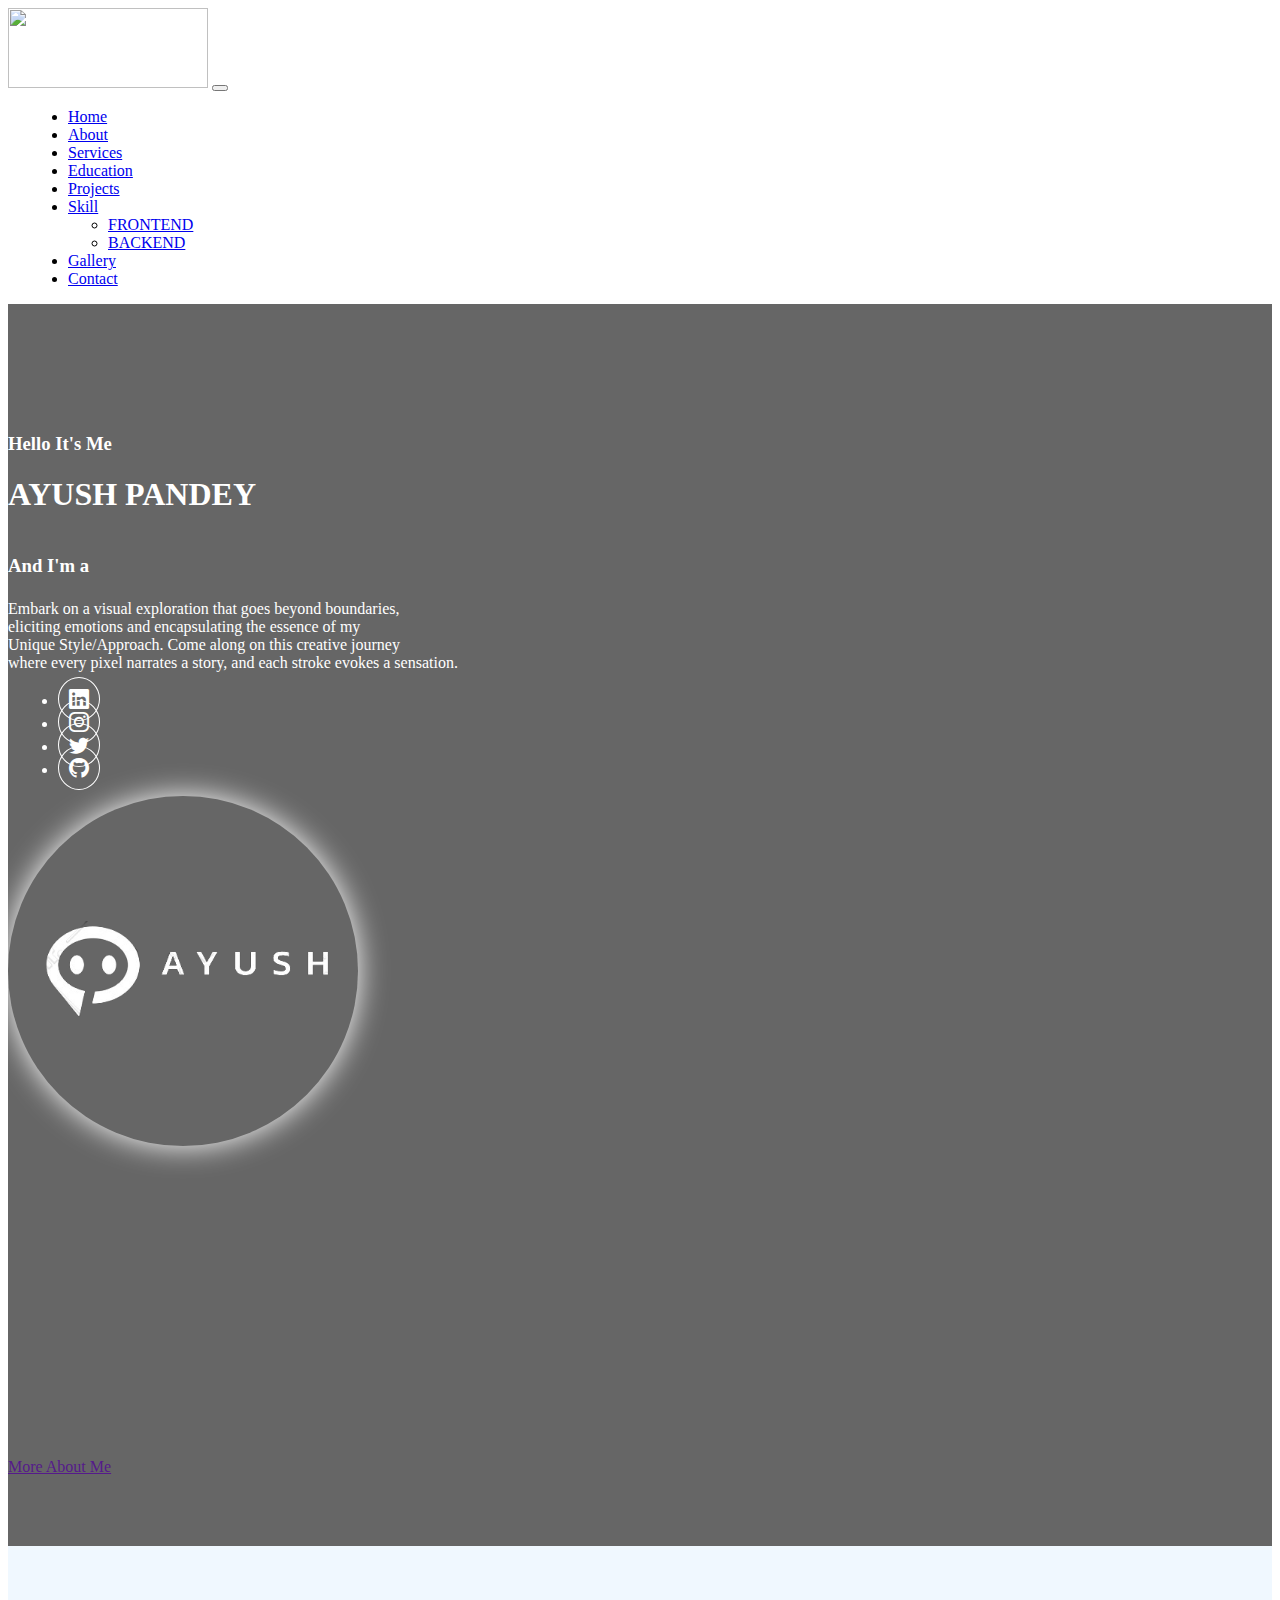
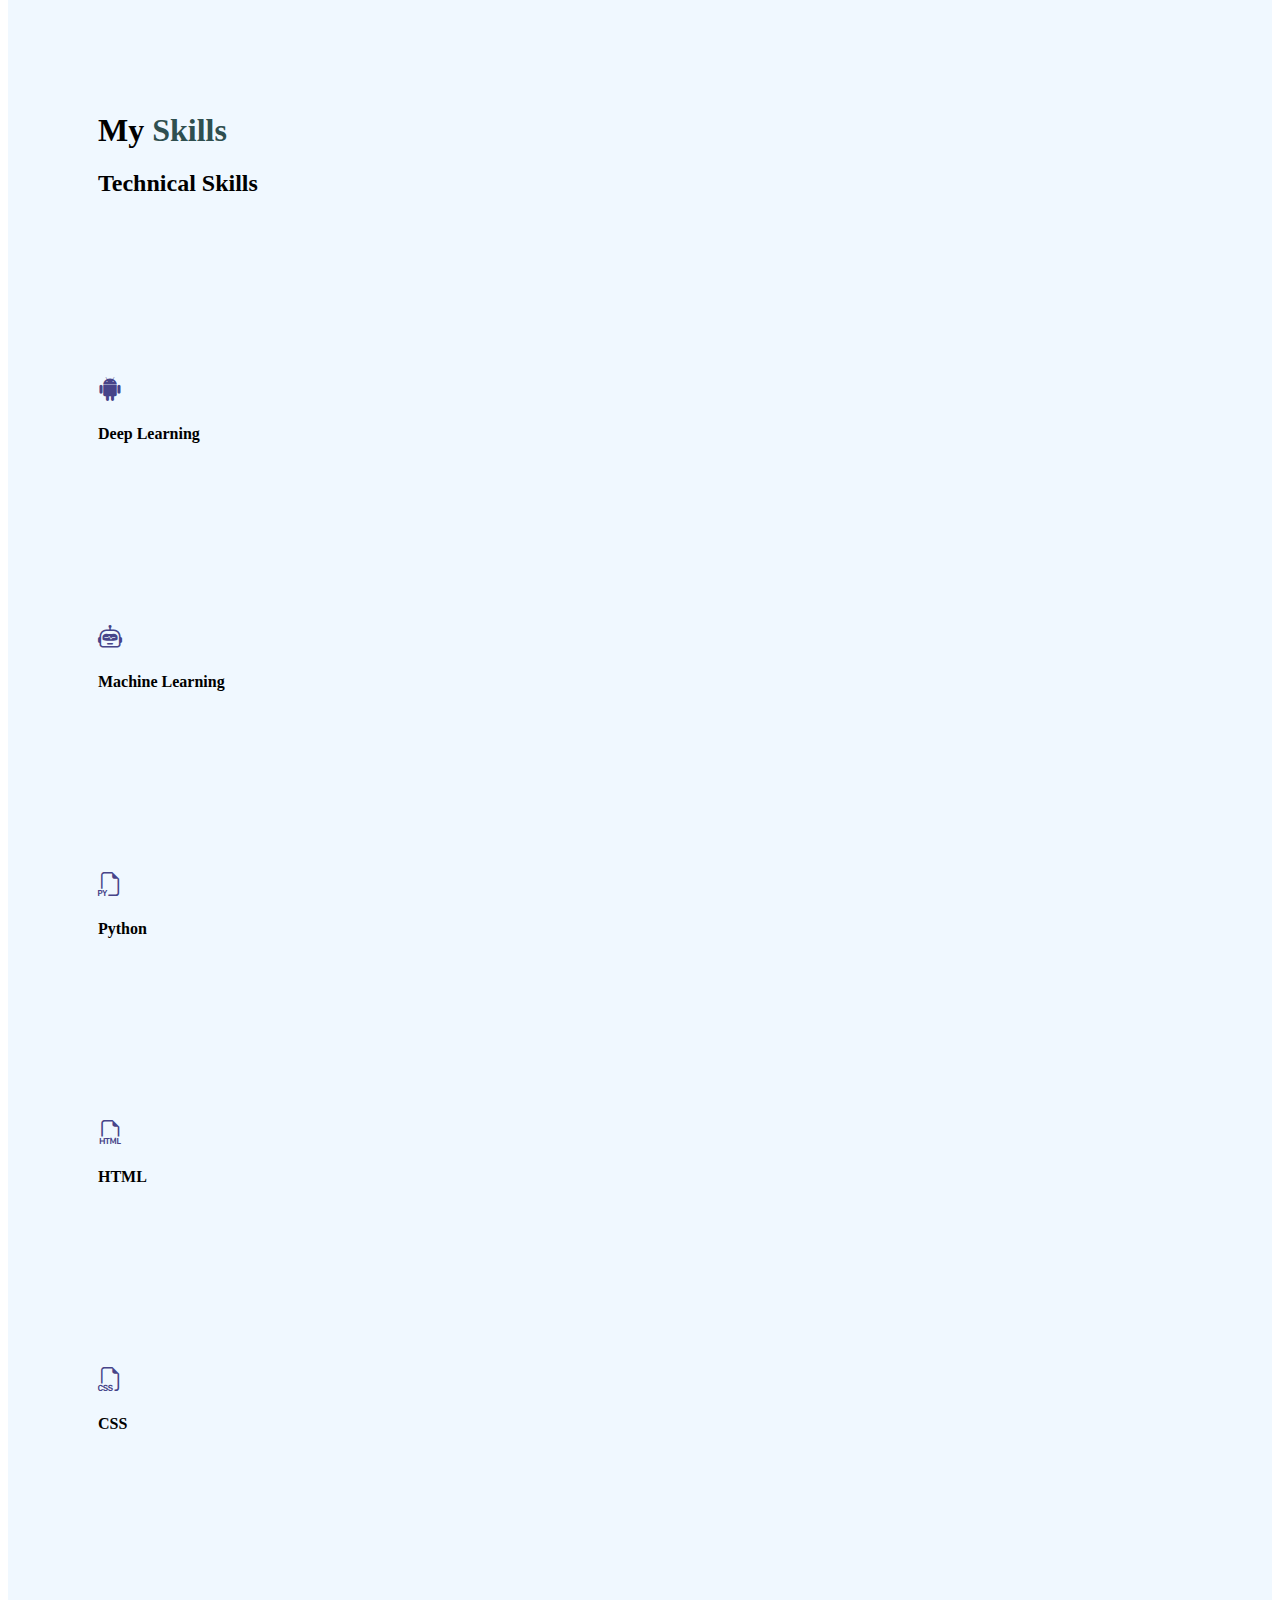
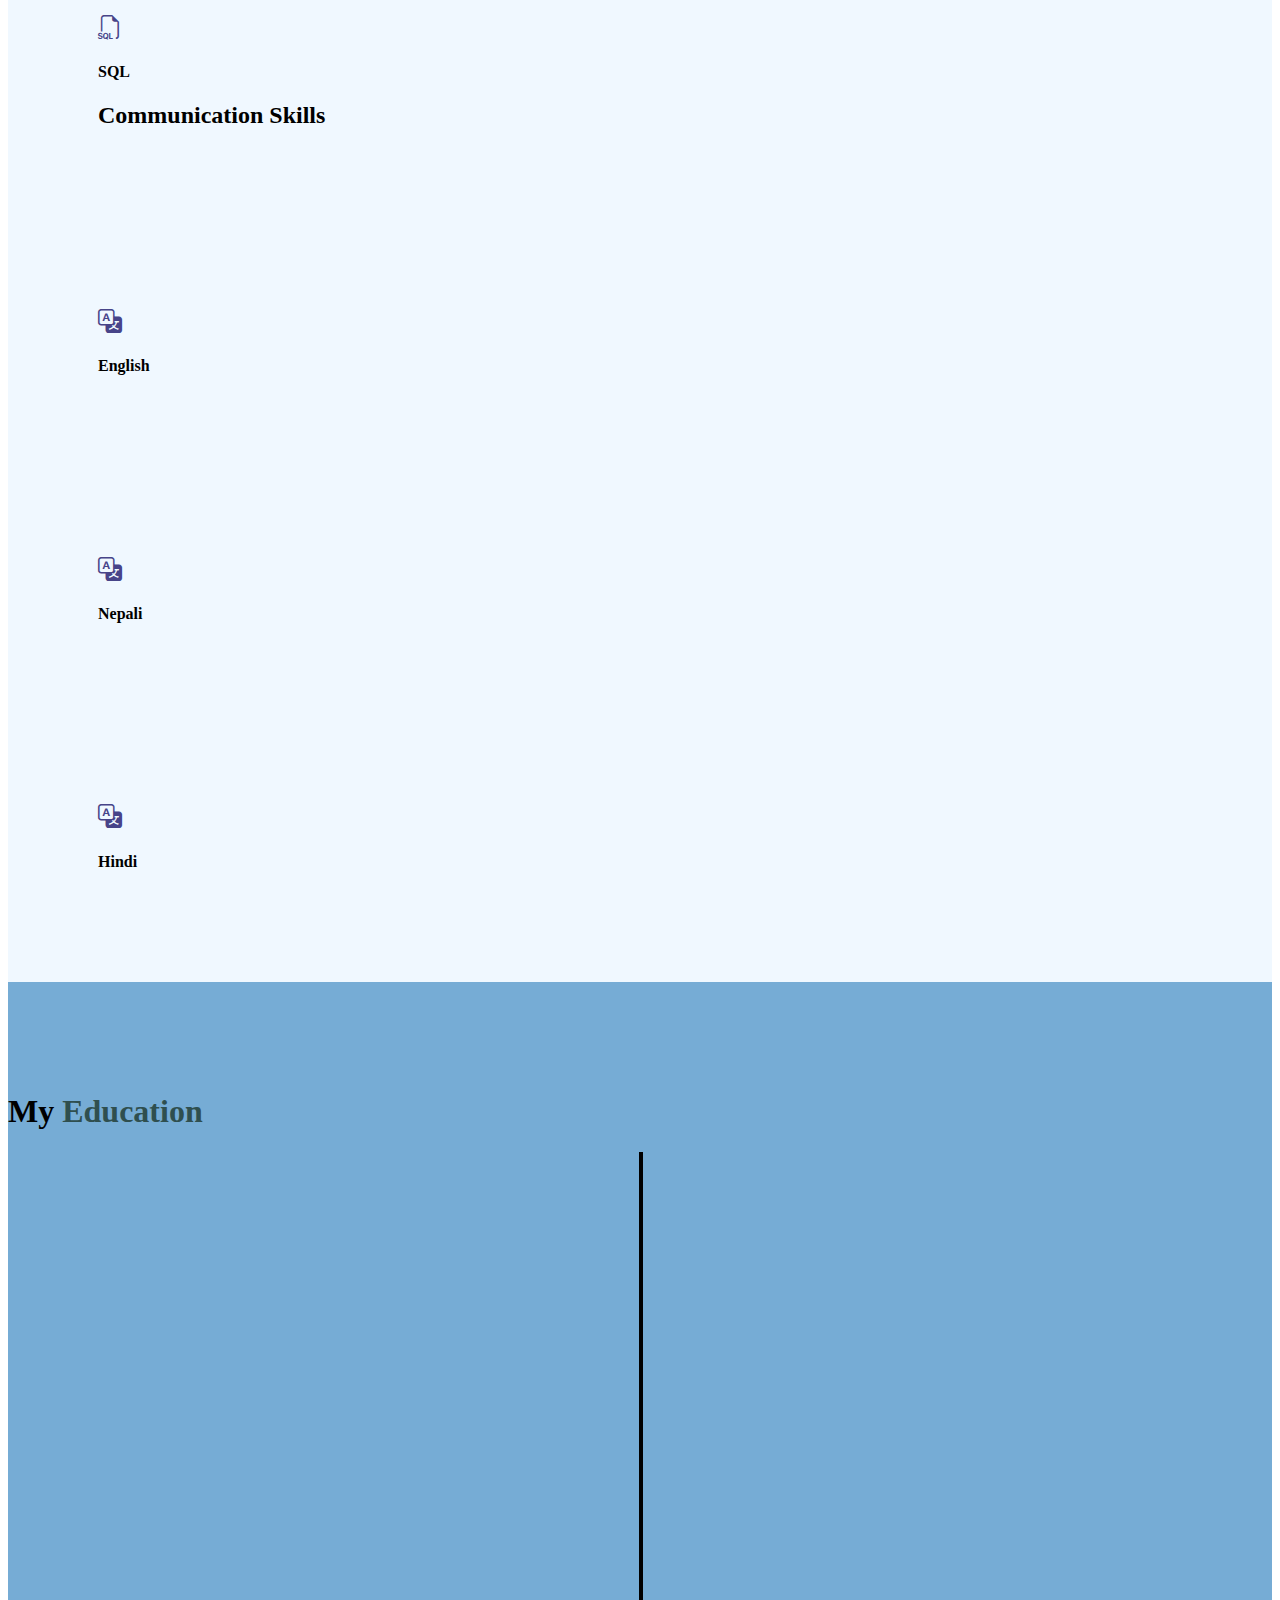
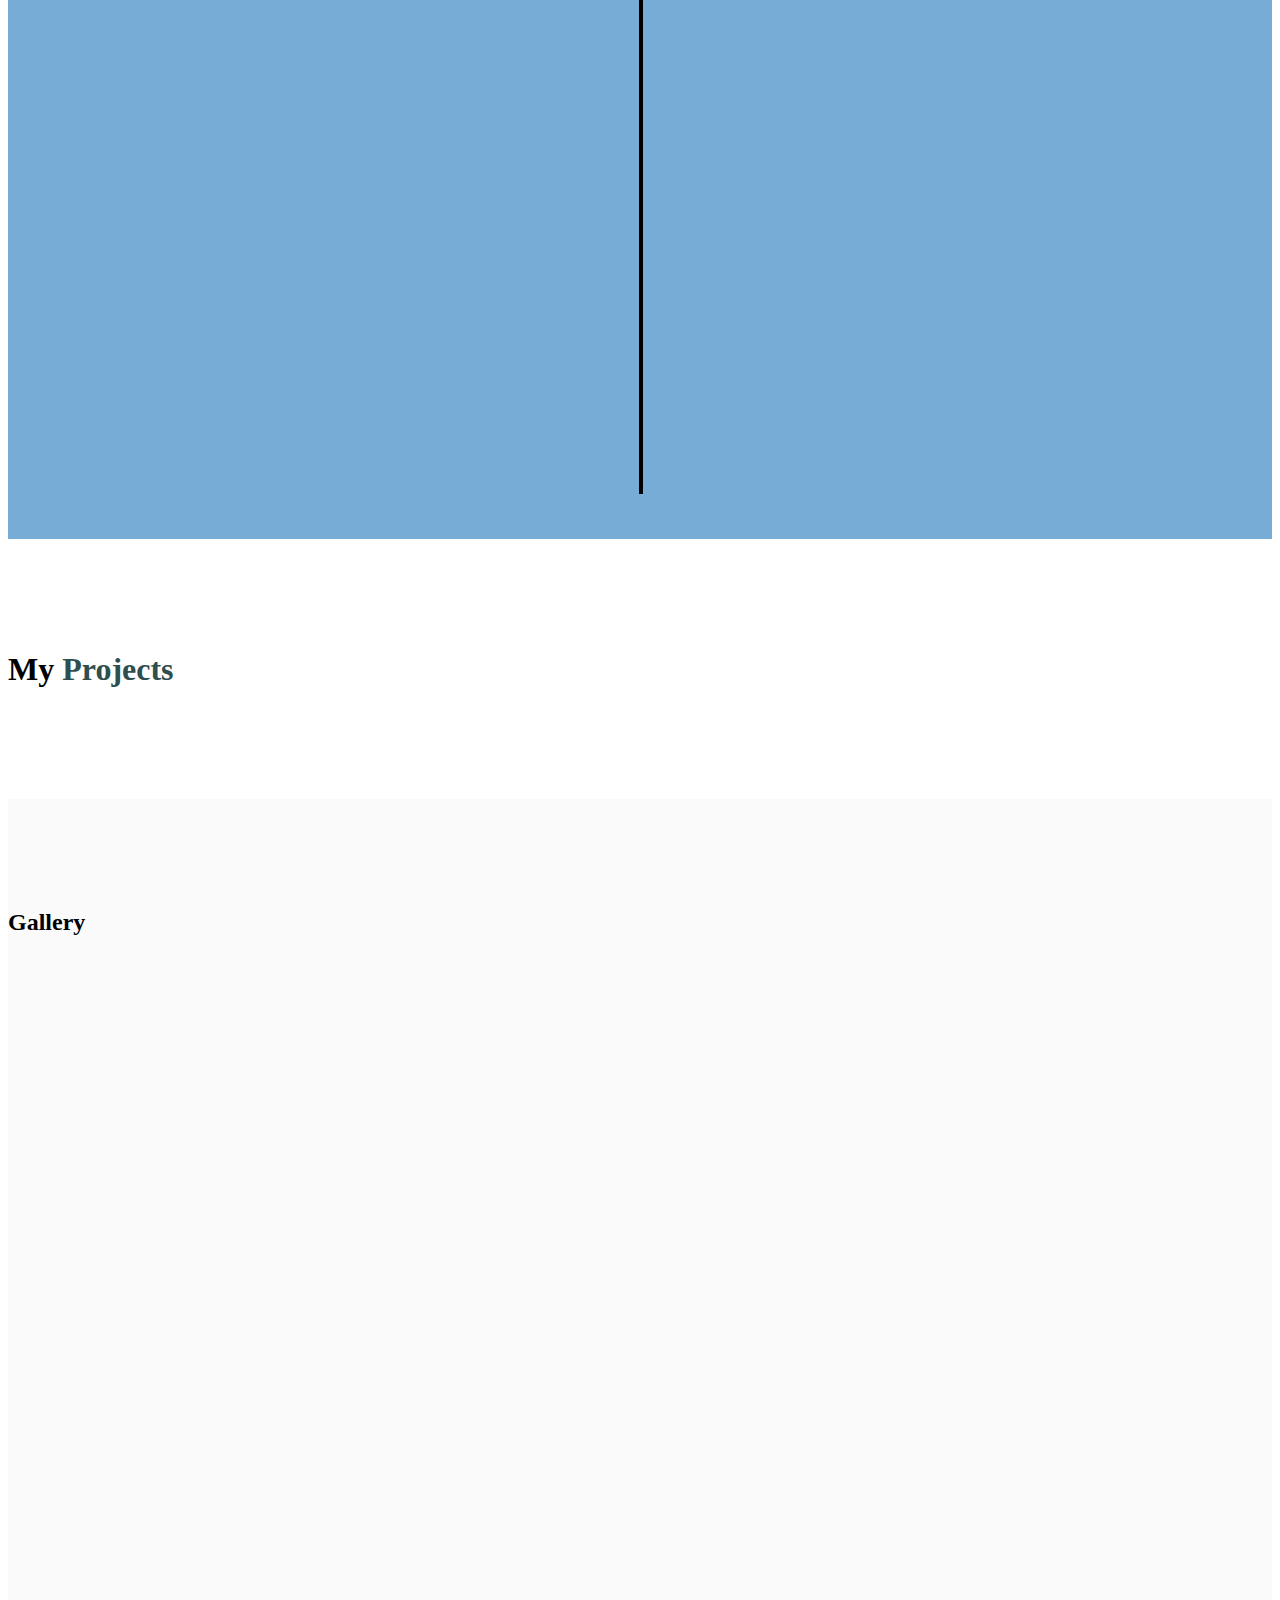
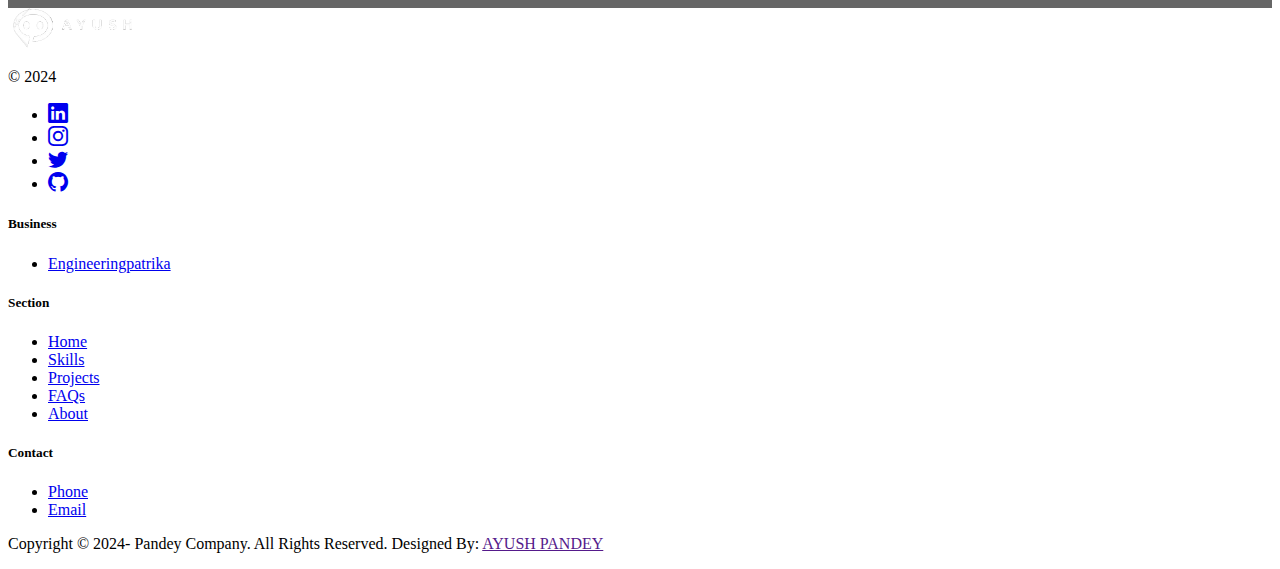
==== commit d13cf740: "updated" ====
--- a/index.html
+++ b/index.html
@@ -32,6 +32,9 @@
                             </li>
                             <li class="nav-item">
                                 <a class="nav-link" href="#about">About</a>
+                            </li>
+                            <li class="nav-item">
+                                <a class="nav-link" href="#services">Services</a>
                             </li>
                             <li class="nav-item">
                                 <a class="nav-link" href="#education">Education</a>
@@ -124,7 +127,7 @@
             <div class="row">
                 <div class="col-md-6 d-flex justify-content-center align-items-center">
                     <div class="about-img wow animate__animated animate__fadeInLeft">
-                        <img src="ayush (6).jpg" alt="">
+                        <img src="ayush.jpg" alt="">
                     </div>
 
                 </div>
@@ -161,12 +164,11 @@
                             </div>
                         </div>
                         <div class="scard-body">
-                            <p>
-                                I am passionate about Deep Learning and its applications in artificial intelligence. 
-                                With a strong foundation in machine learning, neural networks, and deep learning frameworks such as 
-                                TensorFlow and PyTorch, I am dedicated to solving complex problems and creating intelligent systems.
-                                My expertise extends to areas like natural language processing, computer vision, and reinforcement learning.
-                            </p>
+                            <p>Passionate about Deep Learning and its applications in Artificial Intelligence, 
+                                with expertise in machine learning, neural networks, and frameworks like TensorFlow and PyTorch.
+                                Dedicated to solving complex problems and crafting intelligent systems, particularly interested in areas 
+                                such as natural language processing, computer vision, and reinforcement learning.</p>
+
                         </div>
                         <div class="service-btn">
                             <a href="" class="btn btn-warning">Learn More</a>
@@ -184,10 +186,9 @@
                             </div>
                         </div>
                         <div class="scard-body">
-                            <p>
-                                I am a dedicated machine learning enthusiast with a passion for unraveling the complexities of data and 
-                                creating intelligent systems. Armed with a solid foundation in statistical analysis, algorithm development, and data manipulation,
-                            </p>
+                            <p>With a fervent enthusiasm for machine learning, I am driven to decipher intricate data patterns and engineer intelligent systems.
+                                Grounded in statistical analysis, algorithm development, and adept data manipulation.</p>
+
                         </div>
                         <div class="service-btn">
                             <a href="" class="btn btn-warning">Learn More</a>
@@ -206,9 +207,8 @@
                         </div>
                         <div class="scard-body">
                             <p>
-                                I am a creative and detail-oriented professional specializing in UI/UX design, where my passion
-                                lies in crafting seamless user experiences. With a keen eye for aesthetics and a deep understanding
-                                of user behavior, I excel in translating complex concepts into visually appealing interfaces.
+                                Proficient in Python programming language, leveraging its versatility and extensive libraries for various projects and applications. 
+                                Experienced in developing robust and scalable solutions, from web development to data analysis and automation.
                             </p>
                         </div>
                         <div class="service-btn">
@@ -363,7 +363,7 @@
 
 <!-- education  -->
     <section id="education" class="education text-light">
-        <div class="container">
+        <div class="container edu">
             <div class="section-topic text-center">
                 <h1 class="mb-3">My <span style="color:darkslategray">Education</span></h1>
             </div>
@@ -410,9 +410,7 @@
                     <div class="edu-box mb-5 wow animate__animated animate__fadeInRight">
                         <h3>Masters</h3>
                         <p>
-                            Lorem ipsum dolor sit amet consectetur adipisicing elit. Odit consequatur, molestiae fuga
-                            reprehenderit distinctio error blanditiis ex libero a fugit reiciendis? Eos quia officia
-                            architecto consequatur nam maiores quos rerum?
+                        Undecided about pursuing a Master's degree at the moment.
                         </p>
 
                     </div>
@@ -430,7 +428,7 @@
             <div id="project-slider" class="owl-carousel owl-theme">
                 <div class="item">
                     <div class="project-card wow animate__animated animate__fadeIn">
-                        <img src="ayush (2).jpg" alt="">
+                        <img src="Diabetic_retinopathy.jpg" alt="">
                         <div class="project-card-body">
                             <h3>Deep Learning</h3>
                             <p>Deep Learning-Based Analysis for Diabetic Retinopathy Identification</p>
@@ -440,7 +438,7 @@
                 </div>
                 <div class="item">
                     <div class="project-card wow animate__animated animate__fadeIn">
-                        <img src="ayush (2).jpg" alt="">
+                        <img src="Waste-Management.jpg" alt="">
                         <div class="project-card-body">
                             <h3>Deep Learning</h3>
                             <p>Enhancing Waste Management: Automated Classification of Biodegradable and
@@ -452,7 +450,7 @@
                 </div>
                 <div class="item">
                     <div class="project-card wow animate__animated animate__fadeIn">
-                        <img src="ayush (2).jpg" alt="">
+                        <img src="recruitment-services.jpg" alt="">
                         <div class="project-card-body">
                             <h3>Recruiment Service</h3>
                             <p>When workloads spike, unexpected projects hit or employees are out, we have you
@@ -489,9 +487,8 @@
                         <div class="gallery-img wow">
                             <div class="rect">
                                 <div class="img-desc">
-                                    <h3>Deep Learning</h3>
-                                    <p>Enhancing Waste Management: Automated Classification of Biodegradable and
-                                        Non-biodegradable Waste using CNN</p>
+                                    <h3>Work Experiences</h3>
+                                    <p></p>
                                     <a href="./gallery.html" class="btn btn-info">Read More</a>
                                 </div>
                             </div>
@@ -616,7 +613,7 @@
                         <h4>How do you ensure the ethical use of AI in your projects?</h4>
                     </button>
                 </h2>
-                <hr>
+                
                 <div id="collapse5" class="accordion-collapse collapse" aria-labelledby="heading5"
                     data-bs-parent="#accordionExample">
                     <hr>
@@ -656,10 +653,9 @@
                 <div class="col-md-5 col-sm-12 me-auto ">
                     <div class="section-topic text-light wow animate__animated animate__fadeInLeft">
                         <h5 class="section-sub">NEED HELP?</h5>
-                        <h1 class="section-heading">Request an estimate</h1>
-                        <p>Fill out the form and one of our experts will be in touch <br> immediately to assist you with
-                            your project.</p>
-                        <a href="" class="btn btn-custom mt-5 ">Visit Us</a>
+                        <h1 class="section-heading">Contact Me </h1>
+                        <p>The power of collaboration knows no bounds; it's the synergy of diverse minds that fuels extraordinary achievements.</p>
+                        <a href="" class="btn btn-custom mt-5 ">Visit Me</a>
                     </div>
                 </div>
                 <div class="col-md-6 col-sm-12 m-0 wow animate__animated animate__fadeInUp">
@@ -707,7 +703,7 @@
                     <a href="/" class="d-flex align-items-center mb-3 link-light text-decoration-none">
                         <div class="footer-logo"><img src="footer-logo.png" alt=""></div>
                     </a>
-                    <p class="text-light">&copy; 2023</p>
+                    <p class="text-light">&copy; 2024</p>
                     <ul class="list-unstyled d-flex icon">
                         <li class="text-light"><a class="text-light "
                                 href="https://www.linkedin.com/in/ayush-pandey-86434a236/"><i
@@ -737,8 +733,8 @@
                     <h5>Section</h5>
                     <ul class="nav flex-column text-light">
                         <li class=" mb-2"><a href="#home" class="nav-link p-0 text-light">Home</a></li>
-                        <li class=" mb-2"><a href="#" class="nav-link p-0 text-light">Features</a></li>
-                        <li class=" mb-2"><a href="#" class="nav-link p-0 text-light">Pricing</a></li>
+                        <li class=" mb-2"><a href="#skills" class="nav-link p-0 text-light">Skills</a></li>
+                        <li class=" mb-2"><a href="#project" class="nav-link p-0 text-light">Projects</a></li>
                         <li class=" mb-2"><a href="#faq" class="nav-link p-0 text-light">FAQs</a></li>
                         <li class=" mb-2"><a href="#about" class="nav-link p-0 text-light">About</a></li>
                     </ul>
@@ -754,7 +750,7 @@
                 </div>
             </div>
             <div class="copyright text-center">
-                <p class="text-light m-0">Copyright © 2023 - Pandey Company. All Rights Reserved. <span>Designed By: <a
+                <p class="text-light m-0">Copyright © 2024- Pandey Company. All Rights Reserved. <span>Designed By: <a
                             href="" target="_blank" title="AYUSH"> AYUSH PANDEY</a></span></p>
             </div>
 
--- a/style.css
+++ b/style.css
@@ -255,12 +255,15 @@
 
 .edu-box::after {
     position: absolute;
-    content: '2017-2019';
+    content: '2004-2016';
     top: 0;
     right: 0;
     transform: translate(0, -100%);
 }
 
+.edu-content .edu-cation:nth-child(2) .edu-box::after{content: '2017-2018';}
+.edu-content .edu-cation:nth-child(3) .edu-box::after{content: '2019-2024';}
+.edu-content .edu-cation:nth-child(4) .edu-box::after{content: '2024';}
 .edu-content .edu-cation:nth-child(even) .edu-box {
     right: -53%;
     left: unset;
@@ -321,6 +324,7 @@
 /* ---gallery--- */
 
 .col-md-6:nth-child(1) .gallery-img {
+    background-size: cover;
     height: 390px;
     width: 390px;
     background-image: url('hack.jpg');
@@ -330,15 +334,17 @@
 }
 
 .col-md-6:nth-child(2) .gallery-img {
+    background-size: cover;
     height: 390px;
     width: 390px;
-    background-image: url('ayush (1).jpg');
+    background-image: url('work-experience.jpg');
     padding: 35px;
     margin: 20px;
     background-position: top;
 }
 
 .col-md-6:nth-child(3) .gallery-img {
+    background-size: cover;
     height: 390px;
     width: 390px;
     background-image: url('workshop1.png');
@@ -348,6 +354,7 @@
 }
 
 .col-md-6:nth-child(4) .gallery-img {
+    background-size:cover ;
     height: 390px;
     width: 390px;
     background-image: url('hiking1.jpeg');
